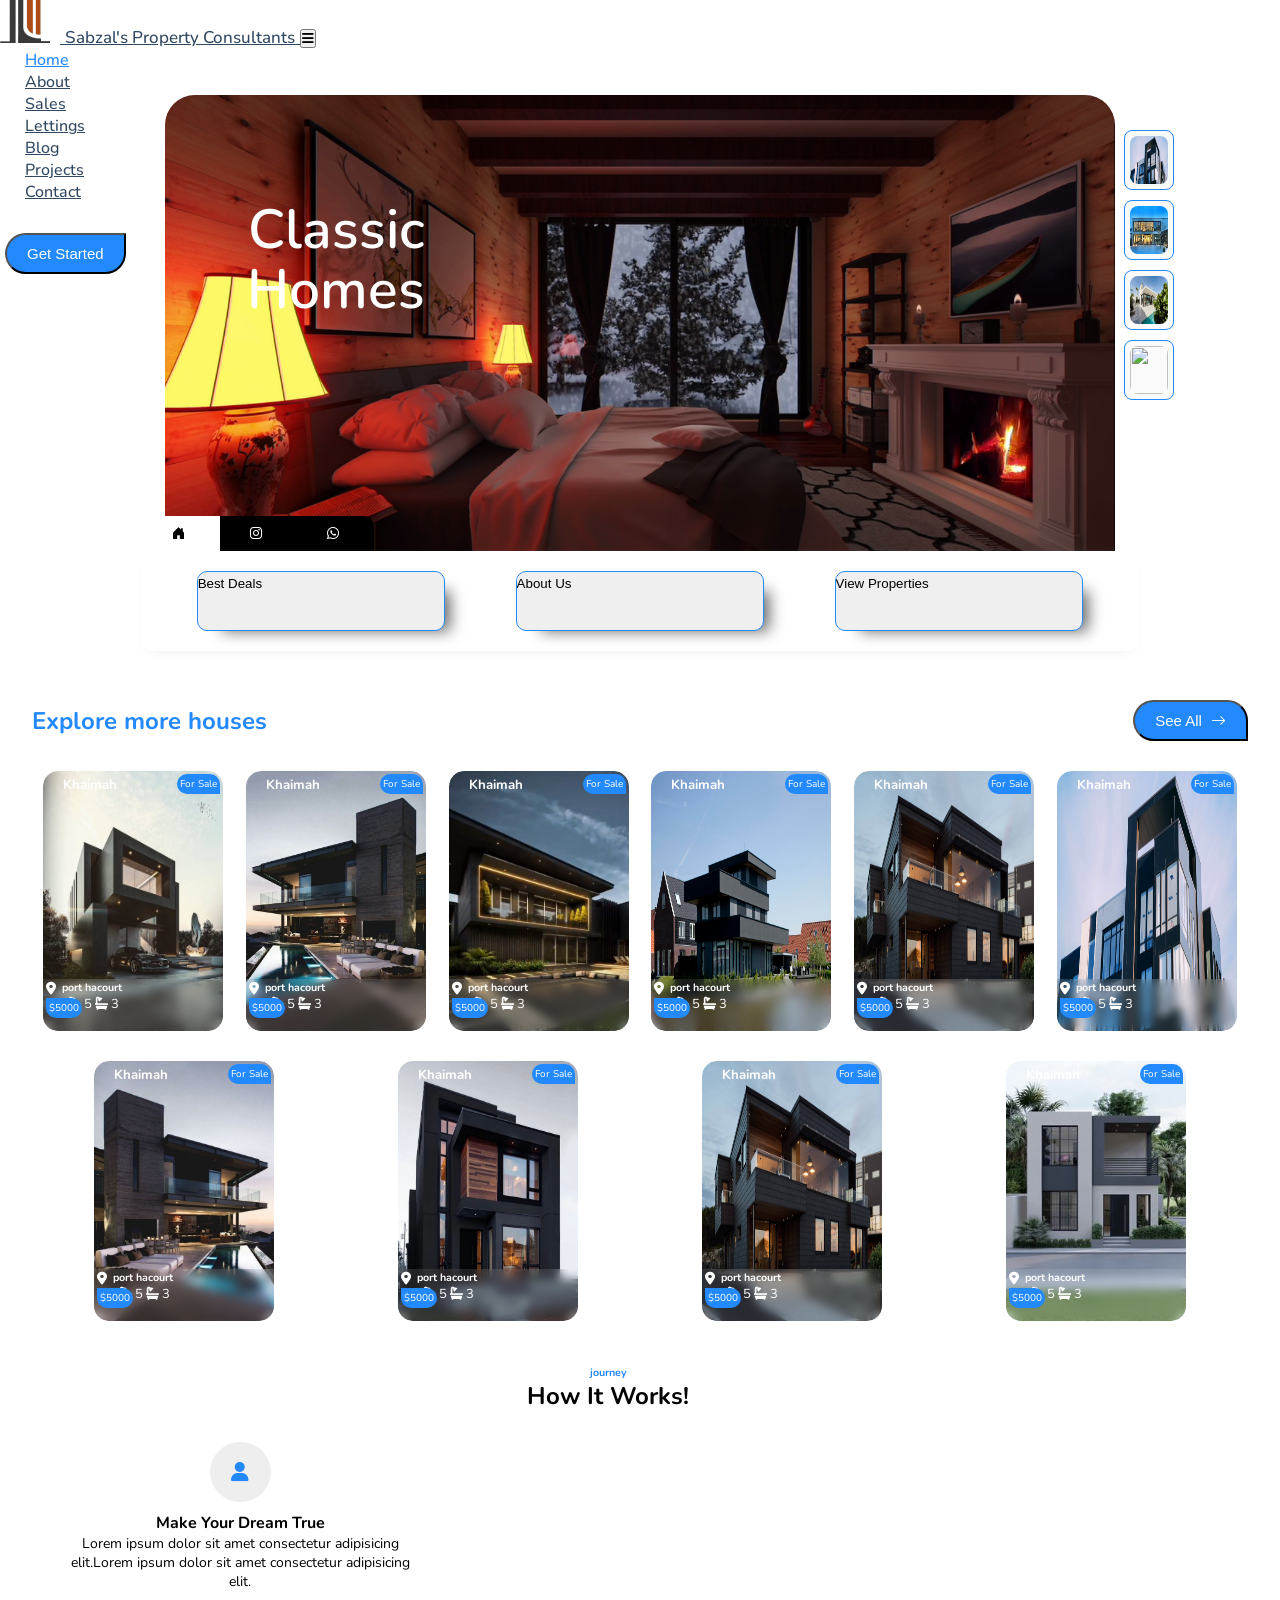
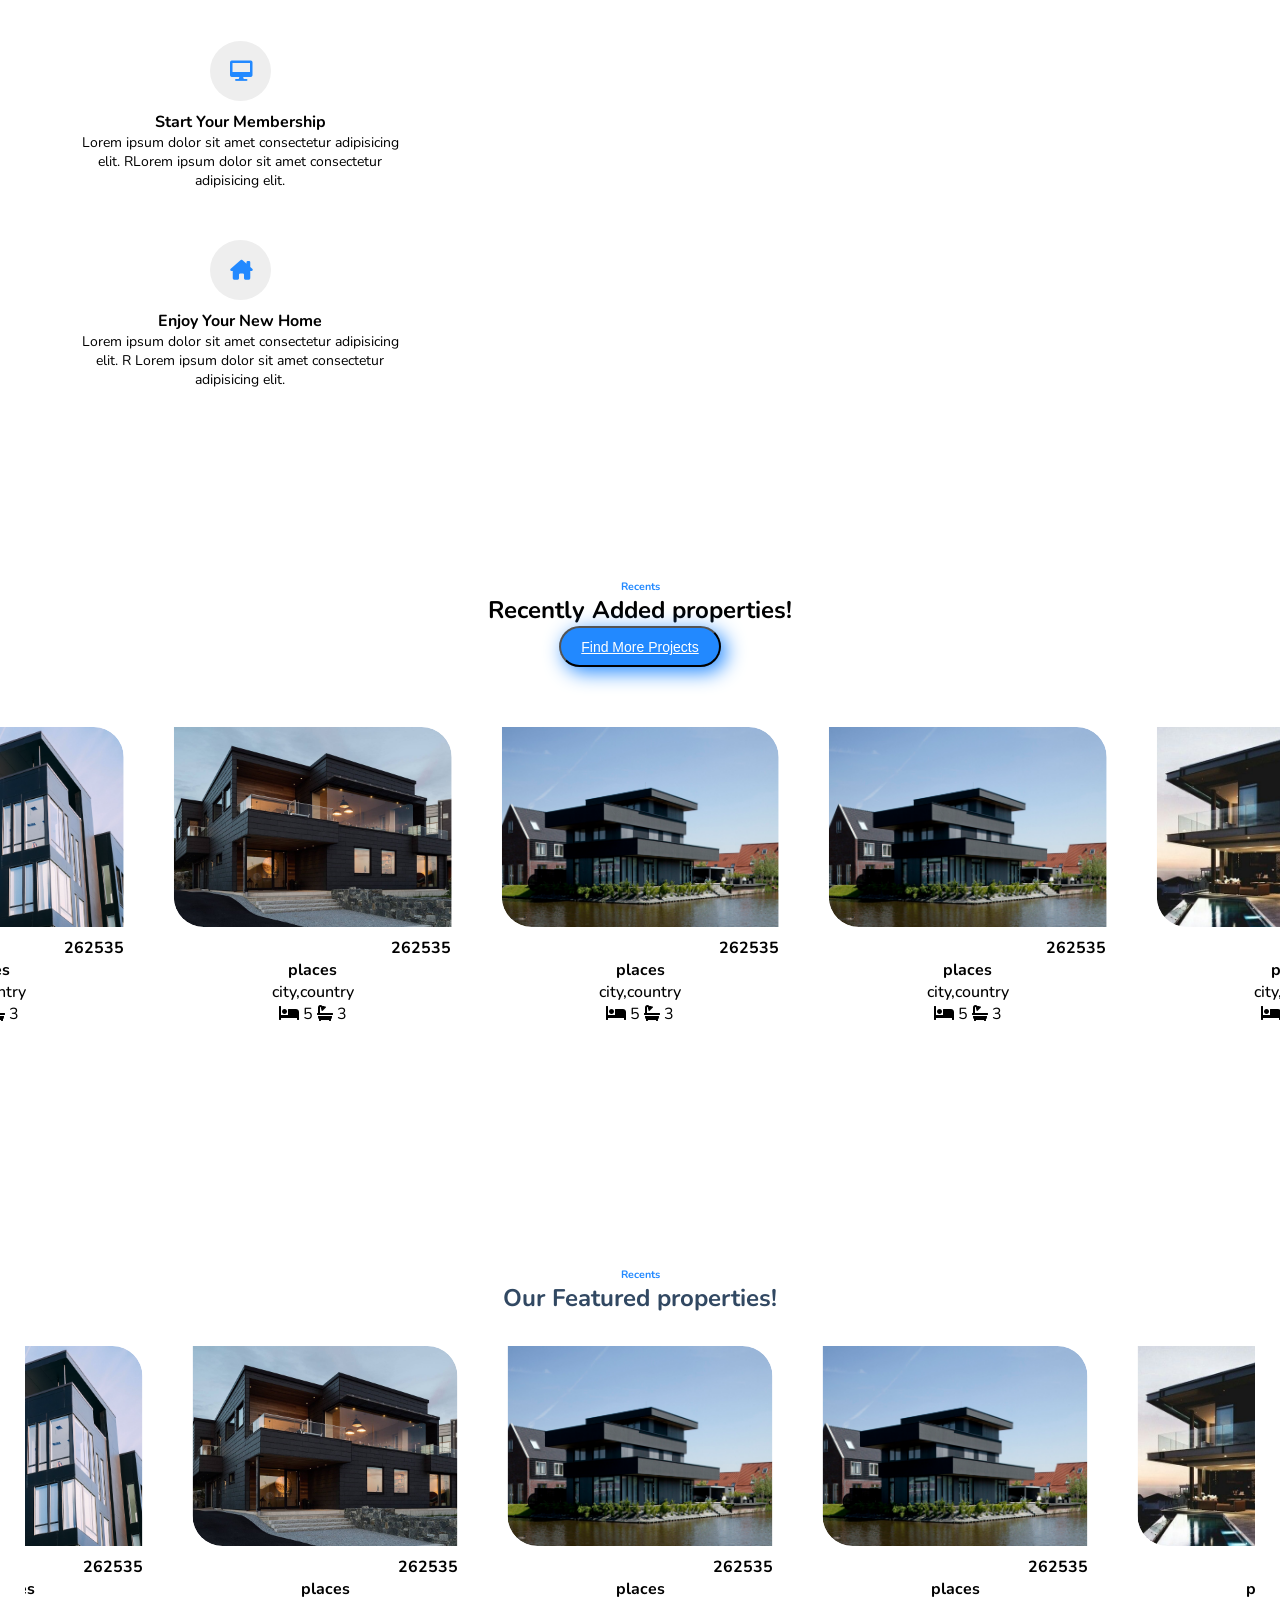
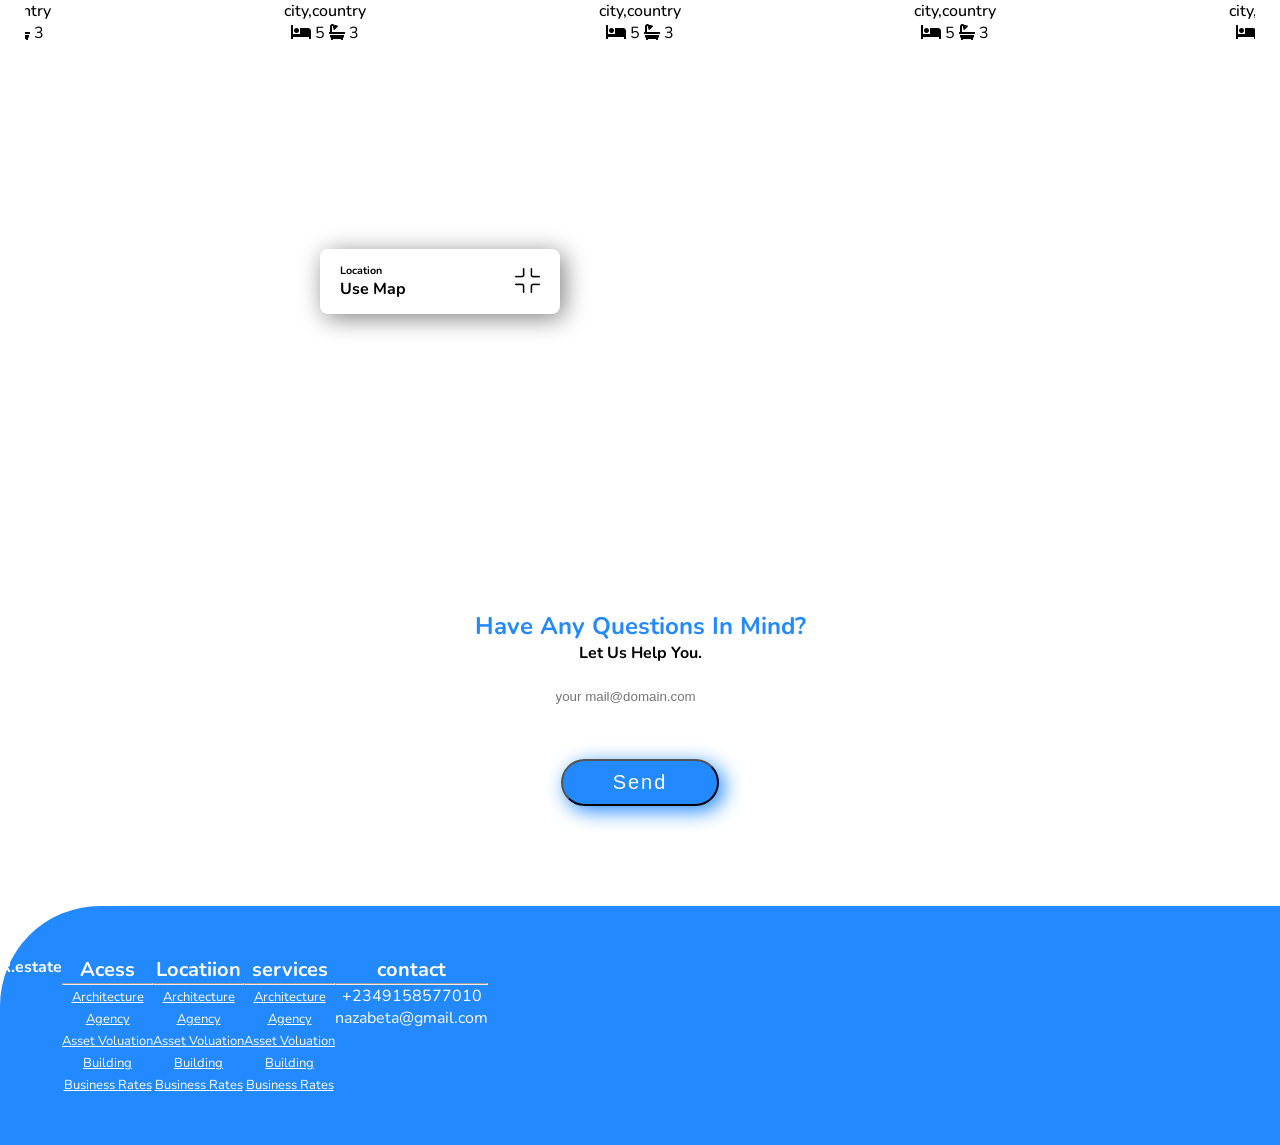
==== index.html @ f3a70688 "Add files via upload" ====
<!DOCTYPE html>
<html lang="en">

<head>
  <meta charset="UTF-8">
  <meta http-equiv="X-UA-Compatible" content="IE=edge">
  <meta name="viewport" content="width=device-width, initial-scale=1.0">
  <link href="https://cdnjs.cloudflare.com/ajax/libs/font-awesome/6.0.0/css/all.min.css" rel="stylesheet" />
  <link rel="stylesheet" href="https://cdn.jsdelivr.net/npm/bootstrap-icons@1.10.5/font/bootstrap-icons.css">
  <!-- Google Fonts -->
  <link href="https://fonts.googleapis.com/css?family=Roboto:300,400,500,700&display=swap" rel="stylesheet" />
  <!-- MDB -->
  <link href="https://cdnjs.cloudflare.com/ajax/libs/mdb-ui-kit/6.3.0/mdb.min.css" rel="stylesheet" />
  <!---swiper-->
  <link
  rel="stylesheet"
  href="https://cdn.jsdelivr.net/npm/swiper@9/swiper-bundle.min.css"
  />
  <link rel="stylesheet" href="./style-2.css">
<!-- costum css -->
<link rel="stylesheet" href="./style.css">
<link rel="stylesheet" href="./media.css">
<!-- aos -->
<link href="https://unpkg.com/aos@2.3.1/dist/aos.css" rel="stylesheet">
<!-- MDB -->
<link rel="shortcut icon" type="image/x-icon" href="./img/mainmusst.png">
<script
type="text/javascript"
src="https://cdnjs.cloudflare.com/ajax/libs/mdb-ui-kit/6.3.0/mdb.min.js"
></script>
  <title>R.O AND CO. PROPERTIES LTD.</title>
</head>

<body>
  <span class="bg-blurr"></span>
  <div class=" contact-form">
    <div class="form-cont">
      <div class="form-btn">
          <span onclick="loginn()">
              LOG IN
          </span>
          <span  onclick="registerr()">
              REGISTER
          </span>
          <hr id="indicatorr">
      </div>
      <form action="" id="logg">
          <input type="text" placeholder="username">
          <input type="password" placeholder="password">
          <button type="submit" class="btn">Log in</button>
          <br>
          <a href=""> Forgot password</a>
      </form>
      <form action="" id="regg">
          <input type="text" placeholder="username">
          <input type="email" placeholder="email">
          <input type="password" placeholder="password">
          <button type="submit" class="btn">register</button>
         
      </form>
    </div>
  </div>


  <header class="header" >
    <div class="">

      <!--boootstrap nav-->

      <nav class="navbar navbar-expand-lg navbar-light bg-light">
        <div class="container-fluid">
          <a class="navbar-brand" href="#"><span class="color-primary"><img src="./img/Polish_20230520_120045871.png" alt="" class="polish"></span> <span class="c-name">Sabzal's Property Consultants</span>  </a>
          <button class="navbar-toggler" type="button" data-mdb-toggle="collapse" data-mdb-target="#navbarNav"
            aria-controls="navbarNav" aria-expanded="false" aria-label="Toggle navigation">
            <i class="fas fa-bars"></i>
          </button>
          <div class="collapse navbar-collapse" id="navbarNav">
            <ul class="navbar-nav ml-auto">
              <li class="nav-item">
                <a class="nav-link active" aria-current="page" href="./index.html">Home</a>
              </li>
               <li class="nav-item">
                <a class="nav-link" href="./About.html">About</a>
              </li>
              <li class="nav-item">
                <a class="nav-link" href="./sales.html">Sales</a>
              </li>
              <li class="nav-item">
                <a class="nav-link" href="./Lettings.html">Lettings</a>
              </li>
              <li class="nav-item">
                <a class="nav-link" href="./Blog.html">Blog</a>
              </li>
              <li class="nav-item">
                <a class="nav-link" href="./Projects .html">Projects</a>
              </li>
              <li class="nav-item">
                <a class="nav-link" href="./Contact.html">Contact</a>
              </li>

             
              <li class="nav-item">
                <button class="btn btn-theme lower" onclick="openn()">Get started</button>
              </li>
              <li class="nav-item">
                <button class="btn btn-themee" onclick="opennn()">Get started</button>
              </li>
            </ul>
          </div>
        </div>
      </nav>
      <!--boootstrap nav-->
    </div>
  </header>

  <section class="headsa">
    <div class="heads">

    
    <img src="./img/Screenshot (62).png" alt="" class="moving">
    <img src="./img/stephan-bechert-yFV39g6AZ5o-unsplash.jpg" alt="" class="moving">
    <img src="./img/ralph-ravi-kayden-2d4lAQAlbDA-unsplash.jpg" alt="" class="moving">
    <img src="./img/digital-marketing-agency-ntwrk-g39p1kDjvSY-unsplash.jpg" alt="" class="moving">   
    <div class="content">
        <div class="cont_bx">
            <h1>Classic <br> Homes</h1>
            <div class="images_bx">
                <div class="card">
                    <img src="./img/bg.png" alt="">
                </div>
                <div class="card">
                    <img src="./img/stephan-bechert-yFV39g6AZ5o-unsplash.jpg" alt="">
                </div>
                <div class="card">
                    <img src="./img/ralph-ravi-kayden-2d4lAQAlbDA-unsplash.jpg" alt="">
                    
                </div>
                <div class="card">
                    <img src="./img/digital-marketing-agency-ntwrk-g39p1kDjvSY-unsplash.jpg" alt="">
                    
                </div>
            </div>
        </div>
        <br>
        <br>
        <br>
        <div class="choose_bx" data-aos="fade-right"  data-aos-offset="100">
            <div class="stay_bx">
                <button><i class="bi bi-house-door-fill"></i></button>
                <button onclick="previousImage()"><i class="fa-brands fa-instagram fa-beat"></i></button>
                <button onclick="nextImage()"><i class="fa-brands fa-whatsapp fa-beat"></i></button>
               
            </div>
            <div   class="select"  >
                <div class="card">
                    <a href="./property-details.html"> <button>Best Deals</button></a>
                    
                </div>
                <div class="card">
                   <a href="./About.html"> <button>About Us</button></a>
                    
                   
                </div>
                <div class="card">
                   
                    
                      
                          <a href="./Projects .html"> <button>View Properties</button></a>
                       
                 
                </div>
            </div>
        </div>
    </div>
  </div>
</section>








<div class="home" id="home">
  <div class="title_button">
      <h2>Explore more houses</h2>
      <button class="btn btn-theme">See All <i class="bi bi-arrow-right "></i></button>
  </div>
  
<div class="home_bx">
    
  <a href="./property-details.html"><div class="piece">
    
        <img  class="bng"  src="img/Random Inspiration 335.jpg" alt="">
          <div class="context">
            <span class="bi">For Sale</span>
              <h5>Khaimah</h5>
              <div class="cont">
                  <div>
                  <span class="location_rx"><i class="fas fa-location-dot"></i> <h6>port hacourt</hh6></span>
                  </div>
                  <div>

                  
                  <p>$5000</p>
                </div>
                <div class="item d-flex align-self-center room">
                  <i class="fas fa-bath mx-3 align-self-center"></i>
                  <span>5</span>
                  <i class="fas fa-bath mx-3 align-self-center"></i>
                  <span>3</span>

                  
                </div>
              </div>
          </div>
      </div>  </a>
  <a href="./property-details.html"><div class="piece">
    
        <img  class="bng"  src="img/Incredible Luxury House.jpg" alt="">
          <div class="context">
            <span class="bi">For Sale</span>
              <h5>Khaimah</h5>
              <div class="cont">
                  <div>
                  <span class="location_rx"><i class="fas fa-location-dot"></i> <h6>port hacourt</hh6></span>
                  </div>
                  <div>

                  
                  <p>$5000</p>
                </div>
                <div class="item d-flex align-self-center room">
                  <i class="fas fa-bath mx-3 align-self-center"></i>
                  <span>5</span>
                  <i class="fas fa-bath mx-3 align-self-center"></i>
                  <span>3</span>
                </div>
              </div>
          </div>
      </div>  </a>
  <a href="./property-details.html"><div class="piece">
    
        <img  class="bng"  src="img/home1.png" alt="">
          <div class="context">
            <span class="bi">For Sale</span>
              <h5>Khaimah</h5>
              <div class="cont">
                  <div>
                  <span class="location_rx"><i class="fas fa-location-dot"></i> <h6>port hacourt</hh6></span>
                  </div>
                  <div>

                  
                  <p>$5000</p>
                </div>
                <div class="item d-flex align-self-center room">
                  <i class="fas fa-bath mx-3 align-self-center"></i>
                  <span>5</span>
                  <i class="fas fa-bath mx-3 align-self-center"></i>
                  <span>3</span>
                </div>
              </div>
          </div>
      </div>  </a>
  <a href="./property-details.html"><div class="piece">
    
        <img  class="bng"  src="img/bg3.jpeg" alt="">
          <div class="context">
            <span class="bi">For Sale</span>
              <h5>Khaimah</h5>
              <div class="cont">
                  <div>
                  <span class="location_rx"><i class="fas fa-location-dot"></i> <h6>port hacourt</hh6></span>
                  </div>
                  <div>

                  
                  <p>$5000</p>
                </div>
                <div class="item d-flex align-self-center room">
                  <i class="fas fa-bath mx-3 align-self-center"></i>
                  <span>5</span>
                  <i class="fas fa-bath mx-3 align-self-center"></i>
                  <span>3</span>
                </div>
              </div>
          </div>
      </div>  </a>
  <a href="./property-details.html"><div class="piece">
    
        <img  class="bng"  src="img/bg2.jpg" alt="">
          <div class="context">
            <span class="bi">For Sale</span>
              <h5>Khaimah</h5>
              <div class="cont">
                  <div>
                  <span class="location_rx"><i class="fas fa-location-dot"></i> <h6>port hacourt</hh6></span>
                  </div>
                  <div>

                  
                  <p>$5000</p>
                </div>
                <div class="item d-flex align-self-center room">
                  <i class="fas fa-bath mx-3 align-self-center"></i>
                  <span>5</span>
                  <i class="fas fa-bath mx-3 align-self-center"></i>
                  <span>3</span>
                </div>
              </div>
          </div>
      </div>  </a>
  <a href="./property-details.html"><div class="piece">
    
        <img  class="bng"  src="img/bg.png" alt="">
          <div class="context">
            <span class="bi">For Sale</span>
              <h5>Khaimah</h5>
              <div class="cont">
                  <div>
                  <span class="location_rx"><i class="fas fa-location-dot"></i> <h6>port hacourt</hh6></span>
                  </div>
                  <div>

                  
                  <p>$5000</p>
                </div>
                <div class="item d-flex align-self-center room">
                  <i class="fas fa-bath mx-3 align-self-center"></i>
                  <span>5</span>
                  <i class="fas fa-bath mx-3 align-self-center"></i>
                  <span>3</span>
                </div>
              </div>
          </div>
      </div>  </a>
  <a href="./property-details.html"><div class="piece">
    
        <img  class="bng"  src="img/An outdoor pool.jpg" alt="">
          <div class="context">
            <span class="bi">For Sale</span>
              <h5>Khaimah</h5>
              <div class="cont">
                  <div>
                  <span class="location_rx"><i class="fas fa-location-dot"></i> <h6>port hacourt</hh6></span>
                  </div>
                  <div>

                  
                  <p>$5000</p>
                </div>
                <div class="item d-flex align-self-center room">
                  <i class="fas fa-bath mx-3 align-self-center"></i>
                  <span>5</span>
                  <i class="fas fa-bath mx-3 align-self-center"></i>
                  <span>3</span>
                </div>
              </div>
          </div>
      </div>  </a>
  <a href="./property-details.html"><div class="piece">
    
        <img  class="bng"  src="img/A maison de passe interior design.jpg" alt="">
          <div class="context">
            <span class="bi">For Sale</span>
              <h5>Khaimah</h5>
              <div class="cont">
                  <div>
                  <span class="location_rx"><i class="fas fa-location-dot"></i> <h6>port hacourt</hh6></span>
                  </div>
                  <div>

                  
                  <p>$5000</p>
                </div>
                <div class="item d-flex align-self-center room">
                  <i class="fas fa-bath mx-3 align-self-center"></i>
                  <span>5</span>
                  <i class="fas fa-bath mx-3 align-self-center"></i>
                  <span>3</span>
                </div>
              </div>
          </div>
      </div>  </a>
  <a href="./property-details.html"><div class="piece">
    
        <img  class="bng"  src="img/317e7c5f5d69514a14d0168bdf266a7f.jpg" alt="">
          <div class="context">
            <span class="bi">For Sale</span>
              <h5>Khaimah</h5>
              <div class="cont">
                  <div>
                  <span class="location_rx"><i class="fas fa-location-dot"></i> <h6>port hacourt</hh6></span>
                  </div>
                  <div>

                  
                  <p>$5000</p>
                </div>
                <div class="item d-flex align-self-center room">
                  <i class="fas fa-bath mx-3 align-self-center"></i>
                  <span>5</span>
                  <i class="fas fa-bath mx-3 align-self-center"></i>
                  <span>3</span>
                </div>
              </div>
          </div>
      </div>  </a>
  <a href="./property-details.html"><div class="piece">
    
        <img  class="bng"  src="./img/(6x7 Meters) Small House Design Idea with 3 Bedrooms.jpg" alt="">
          <div class="context">
            <span class="bi">For Sale</span>
              <h5>Khaimah</h5>
              <div class="cont">
                  <div>
                  <span class="location_rx"><i class="fas fa-location-dot"></i> <h6>port hacourt</hh6></span>
                  </div>
                  <div>

                  
                  <p>$5000</p>
                </div>
                <div class="item d-flex align-self-center room">
                  <i class="fas fa-bath mx-3 align-self-center"></i>
                  <span>5</span>
                  <i class="fas fa-bath mx-3 align-self-center"></i>
                  <span>3</span>
                </div>
              </div>
          </div>
      </div>  </a>
  
      
  </div>
</div>


<br>
<br>




  <span class="bg-blur">  </span> 
  <div class=" contact-form">
    <div class="formcont">
      <div class="formbtn">
          <span onclick="login()">
              LOG IN
          </span>
          <span  onclick="register()">
              REGISTER
          </span>
          <hr id="indicator">
      </div>
      <form action="" id="log">
          <input type="text" placeholder="username">
          <input type="password" placeholder="password">
          <button type="submit" class="btn">Log in</button>
          <br>
          <a href=""> Forgot password</a>
      </form>
      <form action="" id="reg">
          <input type="text" placeholder="username">
          <input type="email" placeholder="email">
          <input type="password" placeholder="password">
          <button type="submit" class="btn">register</button>
        
      </form>
    </div>
  </div>






  <!--smaller screen-->






  <section class="services ">
    <div class="container">
      <h6 class="h6 color-primary m-0 centerr">journey</h6>
      <h1 class="h1 h1-responsive mb-4 centerr">How It Works!</h1>
     
      <div class="d-flex ">

        <div class=" shadow service-show" data-aos="fade-up"  data-aos-duration="300">
          <i class="fa-solid fa-user"></i>
          <h4 class="h5">Make Your Dream True</h4>
          <p>Lorem ipsum dolor sit amet consectetur adipisicing elit.Lorem ipsum dolor sit amet consectetur adipisicing elit. </p>
        </div>
        <div class=" shadow service-show" data-aos="fade-up"  data-aos-duration="300">
          <i class="fa-solid fa-desktop"></i>
          <h4 class="h5">Start Your Membership</h4>
          <p>Lorem ipsum dolor sit amet consectetur adipisicing elit. RLorem ipsum dolor sit amet consectetur adipisicing elit.</p>
        </div>
        <div class=" shadow service-show" data-aos="fade-up"  data-aos-duration="300">
          <i class="fa-solid fa-house-chimney"></i>
          <h4 class="h5">Enjoy Your New Home</h4>
          <p>Lorem ipsum dolor sit amet consectetur adipisicing elit. R Lorem ipsum dolor sit amet consectetur adipisicing elit.</p>
        </div>


      </div>
    </div>
  </section>



  <section class="property-section ">
    <div class="container ">
      <h6 class="h6 color-primary m-0">Recents</h6>
      <h1 class="h1 h1-responsive mb-4">Recently Added properties!</h1>
      <div class="text-right">
        <button class="btn btn-theme buy"><a href="">Find More Projects </a></button>
      </div>

      <div class="property-slider">

        <!-- Slider main container -->
        <div class="swiper">
          <!-- Additional required wrapper -->
          <div class="swiper-wrapper">
            <!-- Slides -->
            <div class="swiper-slide" data-aos="fade-right"  data-aos-duration="300">
              <div class="property-list shadow">
                <div class="image">
                  <img src="./img/bg3.jpeg" alt="">
                </div>
                <div class="text-right">
                  <h4 class="h5">262535</h4>
                </div>
                <div class="d-flex justify-content-between mb-4">
                  <div class="item">
                    <h4 class="m-0">places</h4>
                    <p class="m-0">city,country</p>
                  </div>
                  <div class="item d-flex align-self-center">
                    <i class="fas fa-bed mx-3 align-self-center"></i>
                    <span>5</span>
                    <i class="fas fa-bath mx-3 align-self-center"></i>
                    <span>3</span>
                  </div>
                </div>
              </div>
            </div>
            <div class="swiper-slide" data-aos="fade-right"  data-aos-duration="600">
              <div class="property-list shadow">
                <div class="image">
                  <img src="./img/bg3.jpeg" alt="">
                </div>
                <div class="text-right">
                  <h4 class="h5">262535</h4>
                </div>
                <div class="d-flex justify-content-between mb-4">
                  <div class="item">
                    <h4 class="m-0">places</h4>
                    <p class="m-0">city,country</p>
                  </div>
                  <div class="item d-flex align-self-center">
                    <i class="fas fa-bed mx-3 align-self-center"></i>
                    <span>5</span>
                    <i class="fas fa-bath mx-3 align-self-center"></i>
                    <span>3</span>
                  </div>
                </div>
              </div>
            </div>
            <div class="swiper-slide">
              <div class="property-list shadow">
                <div class="image">
                  <img src="./img/Incredible Luxury House.jpg" alt="">
                </div>
                <div class="text-right">
                  <h4 class="h5">262535</h4>
                </div>
                <div class="d-flex justify-content-between mb-4">
                  <div class="item">
                    <h4 class="m-0">places</h4>
                    <p class="m-0">city,country</p>
                  </div>
                  <div class="item d-flex align-self-center">
                    <i class="fas fa-bed mx-3 align-self-center"></i>
                    <span>5</span>
                    <i class="fas fa-bath mx-3 align-self-center"></i>
                    <span>3</span>
                  </div>
                </div>
              </div>
            </div>
            <div class="swiper-slide">
              <div class="property-list shadow">
                <div class="image">
                  <img src="./img/317e7c5f5d69514a14d0168bdf266a7f.jpg" alt="">
                </div>
                <div class="text-right">
                  <h4 class="h5">262535</h4>
                </div>
                <div class="d-flex justify-content-between mb-4">
                  <div class="item">
                    <h4 class="m-0">places</h4>
                    <p class="m-0">city,country</p>
                  </div>
                  <div class="item d-flex align-self-center">
                    <i class="fas fa-bed mx-3 align-self-center"></i>
                    <span>5</span>
                    <i class="fas fa-bath mx-3 align-self-center"></i>
                    <span>3</span>
                  </div>
                </div>
              </div>
            </div>
            <div class="swiper-slide">
              <div class="property-list shadow">
                <div class="image">
                  <img src="./img/Random Inspiration 335.jpg" alt="">
                </div>
                <div class="text-right">
                  <h4 class="h5">262535</h4>
                </div>
                <div class="d-flex justify-content-between mb-4">
                  <div class="item">
                    <h4 class="m-0">places</h4>
                    <p class="m-0">city,country</p>
                  </div>
                  <div class="item d-flex align-self-center">
                    <i class="fas fa-bed mx-3 align-self-center"></i>
                    <span>5</span>
                    <i class="fas fa-bath mx-3 align-self-center"></i>
                    <span>3</span>
                  </div>
                </div>
              </div>
            </div>
            <div class="swiper-slide">
              <div class="property-list shadow">
                <div class="image">
                  <img src="./img/An outdoor pool.jpg" alt="">
                </div>
                <div class="text-right">
                  <h4 class="h5">262535</h4>
                </div>
                <div class="d-flex justify-content-between mb-4">
                  <div class="item">
                    <h4 class="m-0">places</h4>
                    <p class="m-0">city,country</p>
                  </div>
                  <div class="item d-flex align-self-center">
                    <i class="fas fa-bed mx-3 align-self-center"></i>
                    <span>5</span>
                    <i class="fas fa-bath mx-3 align-self-center"></i>
                    <span>3</span>
                  </div>
                </div>
              </div>
            </div>
            <div class="swiper-slide" data-aos="fade-right"  data-aos-duration="600">
              <div class="property-list shadow">
                <div class="image">
                  <img src="./img/bg.png" alt="">
                </div>
                <div class="text-right">
                  <h4 class="h5">262535</h4>
                </div>
                <div class="d-flex justify-content-between mb-4">
                  <div class="item">
                    <h4 class="m-0">places</h4>
                    <p class="m-0">city,country</p>
                  </div>
                  <div class="item d-flex align-self-center">
                    <i class="fas fa-bed mx-3 align-self-center"></i>
                    <span>5</span>
                    <i class="fas fa-bath mx-3 align-self-center"></i>
                    <span>3</span>
                  </div>
                </div>
              </div>
            </div>
            <div class="swiper-slide" data-aos="fade-right"  data-aos-duration="300">
              <div class="property-list shadow">
                <div class="image">
                  <img src="./img/bg2.jpg" alt="">
                </div>
                <div class="text-right">
                  <h4 class="h5">262535</h4>
                </div>
                <div class="d-flex justify-content-between mb-4">
                  <div class="item">
                    <h4 class="m-0">places</h4>
                    <p class="m-0">city,country</p>
                  </div>
                  <div class="item d-flex align-self-center">
                    <i class="fas fa-bed mx-3 align-self-center"></i>
                    <span>5</span>
                    <i class="fas fa-bath mx-3 align-self-center"></i>
                    <span>3</span>
                  </div>
                </div>
              </div>
            </div>


          </div>

        </div>
      </div>
    </div>
  </section>


 


  <section class="feature-section">
    <div class="container">
      <h6 class="h6 color-primary m-0">Recents</h6>
      <h1 class="h1 h1-responsive mb-4">Our Featured properties!</h1>
     
      <br>
      <div class="property-slider">

        <!-- Slider main container -->
        <div class="swiper">
          <!-- Additional required wrapper -->
          <div class="swiper-wrapper">
            <!-- Slides -->
            <div class="swiper-slide">
              <div class="property-list shadow">
                <div class="image">
                  <img src="./img/bg3.jpeg" alt="">
                </div>
                <div class="text-right">
                  <h4 class="h5">262535</h4>
                </div>
                <div class="d-flex justify-content-between mb-4">
                  <div class="item">
                    <h4 class="m-0">places</h4>
                    <p class="m-0">city,country</p>
                  </div>
                  <div class="item d-flex align-self-center">
                    <i class="fas fa-bed mx-3 align-self-center"></i>
                    <span>5</span>
                    <i class="fas fa-bath mx-3 align-self-center"></i>
                    <span>3</span>
                  </div>
                </div>
              </div>
            </div>
            <div class="swiper-slide">
              <div class="property-list shadow">
                <div class="image">
                  <img src="./img/bg3.jpeg" alt="">
                </div>
                <div class="text-right">
                  <h4 class="h5">262535</h4>
                </div>
                <div class="d-flex justify-content-between mb-4">
                  <div class="item">
                    <h4 class="m-0">places</h4>
                    <p class="m-0">city,country</p>
                  </div>
                  <div class="item d-flex align-self-center">
                    <i class="fas fa-bed mx-3 align-self-center"></i>
                    <span>5</span>
                    <i class="fas fa-bath mx-3 align-self-center"></i>
                    <span>3</span>
                  </div>
                </div>
              </div>
            </div>
            <div class="swiper-slide">
              <div class="property-list shadow">
                <div class="image">
                  <img src="./img/Incredible Luxury House.jpg" alt="">
                </div>
                <div class="text-right">
                  <h4 class="h5">262535</h4>
                </div>
                <div class="d-flex justify-content-between mb-4">
                  <div class="item">
                    <h4 class="m-0">places</h4>
                    <p class="m-0">city,country</p>
                  </div>
                  <div class="item d-flex align-self-center">
                    <i class="fas fa-bed mx-3 align-self-center"></i>
                    <span>5</span>
                    <i class="fas fa-bath mx-3 align-self-center"></i>
                    <span>3</span>
                  </div>
                </div>
              </div>
            </div>
            <div class="swiper-slide">
              <div class="property-list shadow">
                <div class="image">
                  <img src="./img/317e7c5f5d69514a14d0168bdf266a7f.jpg" alt="">
                </div>
                <div class="text-right">
                  <h4 class="h5">262535</h4>
                </div>
                <div class="d-flex justify-content-between mb-4">
                  <div class="item">
                    <h4 class="m-0">places</h4>
                    <p class="m-0">city,country</p>
                  </div>
                  <div class="item d-flex align-self-center">
                    <i class="fas fa-bed mx-3 align-self-center"></i>
                    <span>5</span>
                    <i class="fas fa-bath mx-3 align-self-center"></i>
                    <span>3</span>
                  </div>
                </div>
              </div>
            </div>
            <div class="swiper-slide">
              <div class="property-list shadow">
                <div class="image">
                  <img src="./img/Random Inspiration 335.jpg" alt="">
                </div>
                <div class="text-right">
                  <h4 class="h5">262535</h4>
                </div>
                <div class="d-flex justify-content-between mb-4">
                  <div class="item">
                    <h4 class="m-0">places</h4>
                    <p class="m-0">city,country</p>
                  </div>
                  <div class="item d-flex align-self-center">
                    <i class="fas fa-bed mx-3 align-self-center"></i>
                    <span>5</span>
                    <i class="fas fa-bath mx-3 align-self-center"></i>
                    <span>3</span>
                  </div>
                </div>
              </div>
            </div>
            <div class="swiper-slide">
              <div class="property-list shadow">
                <div class="image">
                  <img src="./img/An outdoor pool.jpg" alt="">
                </div>
                <div class="text-right">
                  <h4 class="h5">262535</h4>
                </div>
                <div class="d-flex justify-content-between mb-4">
                  <div class="item">
                    <h4 class="m-0">places</h4>
                    <p class="m-0">city,country</p>
                  </div>
                  <div class="item d-flex align-self-center">
                    <i class="fas fa-bed mx-3 align-self-center"></i>
                    <span>5</span>
                    <i class="fas fa-bath mx-3 align-self-center"></i>
                    <span>3</span>
                  </div>
                </div>
              </div>
            </div>
            <div class="swiper-slide">
              <div class="property-list shadow">
                <div class="image">
                  <img src="./img/bg.png" alt="">
                </div>
                <div class="text-right">
                  <h4 class="h5">262535</h4>
                </div>
                <div class="d-flex justify-content-between mb-4">
                  <div class="item">
                    <h4 class="m-0">places</h4>
                    <p class="m-0">city,country</p>
                  </div>
                  <div class="item d-flex align-self-center">
                    <i class="fas fa-bed mx-3 align-self-center"></i>
                    <span>5</span>
                    <i class="fas fa-bath mx-3 align-self-center"></i>
                    <span>3</span>
                  </div>
                </div>
              </div>
            </div>
            <div class="swiper-slide">
              <div class="property-list shadow">
                <div class="image">
                  <img src="./img/bg2.jpg" alt="">
                </div>
                <div class="text-right">
                  <h4 class="h5">262535</h4>
                </div>
                <div class="d-flex justify-content-between mb-4">
                  <div class="item">
                    <h4 class="m-0">places</h4>
                    <p class="m-0">city,country</p>
                  </div>
                  <div class="item d-flex align-self-center">
                    <i class="fas fa-bed mx-3 align-self-center"></i>
                    <span>5</span>
                    <i class="fas fa-bath mx-3 align-self-center"></i>
                    <span>3</span>
                  </div>
                </div>
              </div>
            </div>

            
          </div>

        </div>
      </div>
    </div>
  </section>




 <br>
 <br>
 <br>
 <br>
 <br>
 <br>
 <br>
 <br>

  <div class="ggmp">
    <div class="address_bx">
        <div class="location_bx">
            <h6>Location</h6>
            <h4>Use Map</h4>
        </div>
        <i class="bi bi-fullscreen-exit"></i>
    </div>
    <iframe src="https://www.google.com/maps/embed?pb=!1m14!1m12!1m3!1d8069790.435797271!2d8.677456999999999!3d9.0338725!2m3!1f0!2f0!3f0!3m2!1i1024!2i768!4f13.1!5e0!3m2!1sen!2sng!4v1683925432637!5m2!1sen!2sng" width="600" height="450" style="border:0;" allowfullscreen="" loading="lazy" referrerpolicy="no-referrer-when-downgrade" allow="geolocation" width="100%" height="400px" frameborder="0" scrolling="no" allowfullscreen></iframe>
</div>





  <section class="mail-section">

    <div class="container">
      <h1 class="h1 h1-responsive mb-4">Have Any Questions In Mind?</h1>
      <h4>Let Us Help You.</h4>
    </div>
    <div class="  form shadow">
      <div class="">
        <div class=" my-auto">
          <input type="text" class=" form-control "  placeholder="your mail@domain.com">
        </div>
      </div>
    </div>
    <div class=" text-right">
      <button class="btn btn-theme btn-feature buy">Send</button>
    </div>
  </section>



<section class="footer">
  <div class="container">
    <div class="row">
      
      <div class="col-md-2 my-md-auto my-4">
        <h4 class="h3"> R.estate</h4>
      </div>
      
      <div class="col-md-2 my-md-auto my-4">
        <h6> Acess </h6>
        <center><hr></center>
        <ul>
         
          <li><a href="">Architecture</a></li>
          <li><a href="">Agency</a></li>
          <li><a href="">Asset Voluation</a></li>
          <li><a href="">Building</a></li>
          <li><a href="">Business Rates</a></li>
        </ul>
      </div>
      <div class="col-md-2 my-md-auto my-4">
        
        <h6>Locatiion</h6>
        <center><hr></center>
        <ul>
          <li><a href="">Architecture</a></li>
          <li><a href="">Agency</a></li>
          <li><a href="">Asset Voluation</a></li>
          <li><a href="">Building</a></li>
          <li><a href="">Business Rates</a></li>
        </ul>
      </div>
      <div class="col-md-2 my-md-auto my-4">
        
        <h6>services</h6>
        <center><hr></center>
        <ul>
          <li><a href="">Architecture</a></li>
          <li><a href="">Agency</a></li>
          <li><a href="">Asset Voluation</a></li>
          <li><a href="">Building</a></li>
          <li><a href="">Business Rates</a></li>
        </ul>
      </div>
      <div class="col-md-2"> 
        
        <h6>contact</h6>
       <center><hr></center>
        <ul>
          <li>+2349158577010</li>
          <li>nazabeta@gmail.com</li>
         
        </ul>
      </div>
    </div>
    
  </div>
</section>


<script type="text/javascript" src="./jquery-3.6.4.slim.js"> </script>
<script src="./jquery.js"></script>

<script src="./script.js"></script>
<script src="https://unpkg.com/aos@2.3.1/dist/aos.js"></script>
<script>
  AOS.init();
</script>
<script src="https://cdn.jsdelivr.net/npm/swiper@9/swiper-bundle.min.js"></script>
  <script>
    var swiper = new Swiper('.swiper', {
      // Optional parameters


      loop: true,
      slidesPerView: 1.5,
      spaceBetween: 30,
      centeredSlides: true,
      breakpoints: {
        640: {
          slidesPerView: 1,
          spaceBetween: 10,
        },
        768: {
          slidesPerView: 2,
          spaceBetween: 20,
        },
        1024: {
          slidesPerView: 4,
          spaceBetween: 30,
        },
      }
    })



    var firstIndex=0;

function automaticSlide(){

setTimeout(automaticSlide, 5000); var pics;

const img=document.querySelectorAll('.moving');

for(pics=0; pics<img.length;pics++){ img[pics].style.display="none";

}

firstIndex++;

if(firstIndex > img.length) { firstIndex =1;

}

img[firstIndex -1].style.display="block";

} automaticSlide();


   
   
  </script>

</body>

</html>
---- style.css ----
@import url('https://fonts.googleapis.com/css2?family=Nunito&display=swap');
* {
    padding: 0%;
    margin: 0%;
    box-sizing: border-box;
}

html {
    font-family: 'Nunito', sans-serif;
}/*My Custom Stylesheet 7*/
* {
    padding: 0%;
    margin: 0%;
    box-sizing: border-box;
}

:root {
    --background: url(img/bg.png)no-repeat center/cover;
}

html {
    font-family: 'Nunito', sans-serif;
}
.preloader {
    position: fixed;
    left: 0px;
    top: 0px;
    width: 100%;
    height: 100%;
    z-index: 999;
    background-position: center center;
    background-repeat: no-repeat;
    background-image: url(./img/Cube-1s-135px.svg);
  }
  .pad-2{
    padding-left: 15px;
}

.loader-wrap .layer .overlay {
    position: absolute;
    left: 0;
    top: 0;
    width: 100%;
    height: 100%;
    background: #d8d8d8;
  }
  .loader-wrap {
    position: fixed;
    left: 0px;
    top: 0px;
    width: 100%;
    height: 100%;
    z-index: 999999;
  }

.home {
    
    width: 65%;
   
    margin: auto;
    /* border: 1px solid #000; */
   
    z-index: 2;
}

.home .title_button {
    display: flex;
    align-items: center;
    justify-content: center;
}
body{
    font-family: 'Nunito', sans-serif;
}


.title_button {
   
   justify-content:space-between!important;
}

.title_button h2{
   
  color: var(--color-primary);
}
.title_button button{
    border-radius: 30px 30px 0px 30px;
}
.home .title_button button .bi {
    margin-left: 5px;
}

.home .home_bx {
    width: 100%;
    margin-top: 50px;
    /* border: 1px solid #000; */
    display: flex;
    align-items: center;
    margin: auto;
    flex-wrap: wrap;
    justify-content: space-around;
}

.home .home_bx .piece {
    position: relative;
    width: 180px;
    height: 260px;
    margin-top: 30px;
    overflow: hidden;
    border-radius: 15px;
    /* border: 1px solid #000; */
}

.home .home_bx .piece img {
    width: 100%;
    height: 100%;
    transition: all 1.1s;
    border-radius: 15px;
}
.piece:hover .bng {
transform: scale(1.2);
}

.home .home_bx .piece .context {
    position: absolute;
    top: 0;
    left: 0;
    width: 100%;
    height: 100%;
    border-radius: 20px;
    z-index: 9;
}

.home .home_bx .piece .context .bi {
    position: absolute;
    right: 3px;
    font-size: 10px;
    background-color: var(--color-primary);
    padding: 3px;
    border-radius: 30px 30px 0px 30px;
    top: 3px;
    color: #fff;
}

.context h5{
    color: white;
    padding: 5px 20px;
}
.cont h6{
    color: white;
}



.home .home_bx .piece .context .cont {
    position: absolute;
    left: 0;
    bottom: 0;
    display: block!important;
    width: 100%;
    height: 20%;
}

.home .home_bx .piece .context .cont::before {
    content: '';
    position: absolute;
    width: 100%;
    height: 100%;
    background: rgb(245, 245, 245, .1);
    backdrop-filter: blur(5px);
    border-radius: 0px 0px 13px 13px;
    z-index: -1;
}

.home .home_bx .piece .context .cont h6 {
    color: #fff;
    padding: 3px 3px 3px 3px;
    line-height: 5px;
    display: flex;

    margin-left: 3px;
}
.location_rx{
    display: flex;
    color: white;
    margin-top: 3px;
    margin-left: 3px;
}
.location_rx i{
   font-size: 13px;
}



.home .home_bx .piece .context .cont p {
    color: #ffffff;
   margin-top: 3px;
   margin-left: 3px;
    font-size: 12px;
    position: absolute;
   
    padding: 3px;
    font-size: 10px;
    background-color: var(--color-primary);
  
    border-radius: 0px 30px 30px 30px;
    
    color: #fff;
}
.room{
    color: white;
    padding-left: 25px;
    font-size: 13px;
}


.heads {
    width: 65%;
    height: 700px;
    /* border: 1px solid #000; */
    margin: auto;
    padding-top: 80px;
       display: flex;
    align-items: center;
  
    justify-content: center;
    flex-wrap: wrap;
    transition: .3s linear;
  
}

.heads nav {
    width: 100%;
    height: 7%;
    margin: 5px auto;
    margin-right: 25px;
    margin-left: 25px!important;
    margin-top: 25px !important;
    /* border: 1px solid #000; */
    display: flex;
    align-items: center;
    justify-content: space-between;
}

.heads nav .right_bx {
    display: flex;
    align-items: center;
}

.heads nav .right_bx ul {
    list-style: none;
    display: flex;
    align-items: center;
}

.heads nav .right_bx ul li {
    padding: 3px 15px;
    cursor: pointer;
}

.heads nav .right_bx ul li:nth-last-child(1) {
    border: 1px solid gray;
    border-radius: 20px;
    padding: 3px 20px;
}

.heads nav .right_bx ul li:nth-last-child(1) a {
    color: #000;
    cursor: pointer!important;
}

.heads nav .right_bx ul li:nth-last-child(1) a:hover {
    color: gray;
}

.heads nav .right_bx ul li a {
    text-decoration: none;
    color: gray;
    font-size: 11px;
    font-weight: 500;
    transition: .3s linear;
}

.heads nav .right_bx ul li a:hover {
    color: #000;
}

.heads nav .right_bx .account_bx {
    display: flex;
    align-items: center;
    margin-left: 20px;
}

.heads nav .right_bx .account_bx .bi {
    margin-left: 15px;
    color: gray;
    cursor: pointer;
    transition: .3s linear;
}

.heads nav .right_bx .account_bx .bi:hover {
    color: #000;
}

.heads .content {
    position: relative;
    width: 100%;
    height: 100%;
    overflow: hidden;
    /* border: 1px solid #000; */
    z-index: 5;
    
}
.nav-link{
    margin-top: 30px;
}
.lower{
    margin-top: 30px !important;
}
.heads .content .cont_bx {
    width: 500px;
   align-items: center;
   
 padding: 120px !important;
   text-align: center !important;
    color: #000;
   justify-content: center !important;
   align-items: center !important;
    padding: 20px;
    /* border: 1px solid #000; */
}

.heads .content .cont_bx h1 {
    font-size: 55px;
    line-height: 60px;
    font-weight: 600;
   
    color: white;
}

.heads .content .cont_bx p {
    font-size: 13px;
    font-weight: 400;
    color: rgb(100, 100, 100);
    margin-top: 10px;
}

.heads .content .cont_bx .weather {
    margin-top: 80px;
}

.heads .content .cont_bx .weather h6 {
    color: rgb(64, 64, 64);
    font-size: 10px;
    font-weight: 600;
}

.heads .content .cont_bx .weather h6 span {
    margin-left: 5px;
}

.heads .content .cont_bx .btns_cont {
    margin-top: 10px;
}

.heads .content .cont_bx .btns_cont i {
    border: 1px solid gray;
    padding: 0px 3.3px;
    border-radius: 50%;
    cursor: pointer;
    transition: .3s linear;
}

.heads .content .cont_bx .btns_cont i:hover {
    color: #000;
    background: rgb(0, 0, 0, .1);
}

.heads .content .cont_bx .images_bx {
    position: absolute;
    right: 20px;
    top: 40px;
    /* border: 1px solid #000; */
    width: 50px;
}

.heads .content .cont_bx .images_bx .card {
    position: relative;
    width: 100%;
    height: 50px;
    margin: auto;
   
    margin-top: 10px;
    background: rgb(237, 237, 237, .3);
    padding: 5px;
    border-radius: 8px;
}

.heads .content .cont_bx .images_bx .card img {
    width: 100%;
    height: 100%;
    border-radius: 8px;
}

.heads .content .cont_bx .images_bx .card h6 {
    position: absolute;
    top: 15px;
    left: 15px;
    font-size: 14px;
    /* z-index: 99999; */
    color: #fff;
}

.heads .content .choose_bx {
    position: relative;
    width: 90%;
    height: auto;
    
    margin-top: 10px !important;
    margin: auto;
    /* border: 1px solid #000; */
}

.heads .content .choose_bx .stay_bx {
    display: flex;
    align-items: center;
}
.heads .content .choose_bx .stay_bx a {
  color: white;
}
.heads .content .choose_bx .stay_bx button {
    padding: 10px 30px;
    background: #000;
    color: #fff;
    border: none;
    outline: none;
    font-family: 'Poppins', sans-serif;
    cursor: pointer;
    transition: .3s linear;
}
.heads .content .choose_bx .stay_bx button:hover a{
    color: black;
}

.heads .content .choose_bx .stay_bx button:hover {
    background: #fff;
    color: #000;
    border: 1px solid black;
}

.heads .content .choose_bx .stay_bx button:nth-child(1) {
    border-radius: 10px 0px 0px 0px;
    background: #fff;
    color: #000;
}
.slider-image {
   
    position: absolute;
    opacity: 0;
    transition: opacity 0.5s ease-in-out;
position: absolute;
    display: flex;
    align-items: center;
    text-align: center;
    justify-content: center;
    flex-wrap: wrap;
    top:80px;
   object-fit: cover;
   border-radius: 30px;
    width: 950px;
    height: 500px;

   
  }
  .about .content{
margin-top: -200px;
  }
  .features-p{
    margin-top: -130px;
  }

  .slider-image.acctive {
    opacity: 1;
  }
.heads .content .choose_bx .stay_bx button:nth-last-child(1) {
    border-radius: 0px 10px 0px 0px;
}

.heads .content .choose_bx .stay_bx button i {
    margin-right: 5px;
}

.heads .content .choose_bx .select {
    width: 100%;
    height: 100px;
    background: #fff;
    border-radius: 0px 10px 10px 10px;
    position: relative;
    padding: 10px 20px;
    box-shadow: 0px 5px 15px -10px rgb(214, 214, 214);
    z-index: 2;
    display: flex;
    align-items: center;
    justify-content: space-evenly;
}

.heads .content .choose_bx .select .card {
    width: 26%;
    height: 50%;
    border: 1px solid  var(--color-primary);
    border-radius: 10px;
    box-shadow: 15px 10px 15px -10px rgb(103, 102, 102);
    align-items: center;
    justify-content: center;
    margin: auto;
    cursor: pointer;
    overflow: hidden;
}


.ggmp iframe{
    width: 80%;
}


swiper-container {
    width: 100%;
    height: 100%;
  }

  swiper-slide {
    text-align: center;
    font-size: 18px;
    background: #fff;
    display: flex;
    justify-content: center;
    align-items: center;
  }

  swiper-slide img {
    display: block;
    width: 100%;
    height: 100%;
    object-fit: cover;
  }

  .autoplay-progress {
    position: absolute;
    right: 16px;
    bottom: 16px;
    z-index: 10;
    width: 48px;
    height: 48px;
    display: flex;
    align-items: center;
    justify-content: center;
    font-weight: bold;
    color: var(--swiper-theme-color);
  }

  .autoplay-progress svg {
    --progress: 0;
    position: absolute;
    left: 0;
    top: 0px;
    z-index: 10;
    width: 100%;
    height: 100%;
    stroke-width: 4px;
    stroke: var(--swiper-theme-color);
    fill: none;
    stroke-dashoffset: calc(125.6 * (1 - var(--progress)));
    stroke-dasharray: 125.6;
    transform: rotate(-90deg);
  }

.ggmp {
    position: relative;
    width: 100%;
    height: 380px;
    /* border: 1px solid #000; */
    top: -130px;
    overflow: hidden;
    display: flex;
    justify-content: center;
    z-index: 0;
}

.ggmp iframe {
    opacity: .8;
    
    border-radius: 0px;
}

.ggmp::before {
    content: '';
    position: absolute;
    width: 100%;
    height: 15%;
    background: linear-gradient(0deg, transparent, #fff);
    top: 0;
    left: 0;
    z-index: 2;
}

.ggmp::after {
    content: '';
    position: absolute;
    width: 100%;
    height: 15%;
    background: linear-gradient(180deg, transparent, #fff);
    bottom: 0;
    left: 0;
    z-index: 2;
}

.ggmp .address_bx {
    position: absolute;
    width: 240px;
    height: 65px;
    background: #fff;
    box-shadow: 4px 4px 25px gray;
    border-radius: 8px;
    padding: 0px 20px;
    top: 34%;
    left: 30%;
    z-index: 999;
    display: flex;
    align-items: center;
    justify-content: space-between;
}

.ggmp .address_bx .bi {
    font-size: 25px;
}

/*Color Variables */

:root {
    --color-primary: #2289FF;
    --color-secondary: #314862 !important;
    --color-acent: #193F6A;}
    
    /*Custom Classes */
    
    .bg-primary{
    
    background-color: var(--color-primary);
    }
    
    .color-primary {color: var(--color-primary);}
    
    .bg-secondary {
    
    background-color: var(--color-secondary);}
    
    .color-secondary {
    
    color: var(--color-secondary);}
    .bg-acent {
    
    background-color: var(--color-acent);}
    
    .color-acent {
    
    color: var(--color-acent);}
.btn-themee{
    display: none;
}
    .btn-theme{
        box-shadow: none;
        margin: 0;
        align-self:flex-start;
        font-size: 15px;
        font-weight: 500;
        
        text-transform: capitalize;
        background-color: var(--color-primary);
        color: white;
        padding: 10px 20px;
        border-radius: 30px 0 30px 30px;
    }
    .btn-theeme{
        box-shadow: none;
        margin: 0;
        align-self:flex-start;
        font-size: 15px;
        font-weight: 500;
        
        text-transform: capitalize;
        background-color: var(--color-primary);
        color: white;
        padding: 10px 20px;
        border-radius: 0px 30px 30px 30px;
    }
    .btn-theme:hover{
        background-color: var(--color-acent);
        color: white
    }


    .bg-blur{
        position: fixed;
        height: 100%;
        top: 0px;
        transition: .5s ease;
        width: 100%;
        z-index: 100;
        display: none;
        background-color:hsl(0, 0%, 00% / 0.75);
       backdrop-filter: blur(.5rem);
     transform: translateX();


     }

    .map {
        position: relative;
       
        width: 100%;
        display: flex;
        justify-content:center;
        height: 200px;
        /* border: 1px solid #000; */
        z-index: -10;
        overflow: hidden;
        
    }
    
    .map iframe {
        opacity: .8;
        width: 100%;
     
      
    }
    
    .map::before {
        content: '';
        position: absolute;
        width: 100%;
        height: 15%;
        background: linear-gradient(0deg, transparent, #fff);
        
        left: 0;
        
        
    }
    
    .map::after {
        content: '';
        position: absolute;
        width: 100%;
        height: 15%;
        background: linear-gradient(180deg, transparent, #fff);
        bottom: 0;
        left: 0;
        z-index:0;
    }
    
    .map .address_bx {
        position: absolute;
        width: 240px;
       
        height: 65px;
        background: #fff;
        box-shadow: 4px 4px 25px gray;
        border-radius: 8px;
        padding: 0px 20px;
        top: 4%;
        left: 20%;
        z-index: -1;
        display: flex;
        align-items: center;
        justify-content: space-between;
    }
    
    .map .address_bx .bi {
        font-size: 25px;
    }

    header .header{
        width: 100%;
        background-color: brown !important;
    }
    nav{
        
    }
    .navbar-toggler{
        margin-top: 30px;
    }
    .header nav.navbar .navbar-brand{
        font-weight: 500;
        color: var(--color-secondary);
        font-size: 18px;
       
        padding-top: 20px !important;
    }
    .header nav.navbar .navbar-brand .c-name{
        font-size: 17px;
       
        padding-top: 20px !important;
    }

    .header nav.navbar .nav-item{
        
        margin: auto 5px;
    }
    .header nav.navbar .nav-link{
        color: var(--color-secondary);
        font-weight: 500;
        padding: 10px 20px;
    }
    .navbar-nav{
        margin-left: auto;
    }
    .header .navbar .nav-link:hover,
    .header .navbar .nav-link.active{
        color: var(--color-primary);
        
    }
    .navbar{
        position: fixed;
       width: 80%;
       border-radius: 20px;
       margin-top: -15px;
       min-height: 80px;
       min-width: 100%;
       z-index: 100000;
       
      
       
        
    }
    

    section{
        padding-left: 25px;
        padding-right: 25px;
       margin: auto;
    }

    .hero-section{
        padding-top: 80px;
    }
    .hero-section img{
        display: flex;
        align-items: center;
        justify-content: center;
        margin: auto;
        z-index: 10;
        
    }
    .cover{
        object-fit:fill;
        width: 1250px;
        height: 600px;
        border-radius: 20px;
    }
    .home-info{
        padding-top: -110px;
    }

    .home-info h5{
    position: absolute;
    left: 450px;
    top: 180px;
    }
    .home-info h1{
    position: absolute;
    left: 450px;
    top: 120px;
    }
   

    .home-info span i{
        left: 300px;
        top: 200px;
        color: white;
        position: relative;
        margin-left: 20px;
        background-color:var(--color-secondary) ;
        padding: 8px;
        transition: ease-in-out .3s;
        border-radius: 50%;
    }


    .home-info span i:hover{
        color: var(--color-secondary);
        background-color: white;
        cursor: pointer;
    }
/* search*/


.btn-play{
    box-shadow: none;
    margin: 0;
    font-size: 15px;
    font-weight: 500;
    text-transform: capitalize;
    background-color: var(--color-secondary);
    color: white;
    padding: 10px 16px;
    border-radius: 100%;
    transition: 0.5 ease;
    margin-left: 20px;

}
.btn-play:hover{
   color: var(--color-acent);
    color: var(--color-primary);

}/*about section*/
.about{
    width: 100%;
padding: 120px 0;


}
.about{
    width: 100%;
padding: 120px 0;


}
.about h1{
    color: var(--color-secondary);
}
.about .image{
   border-radius:80px 0px 80px 80px;
   overflow: hidden;
   object-fit: cover;
}
.about .image img{
    width: 100%;
    height: 400px;
    object-fit: contain;
}
.buy{
    border-radius:30px ;
   box-shadow: 5px 5px 20px var(--color-primary);
 
}
.about p{
    font-size: 17px;
}



/* services*/
.centerr{
    margin: auto;
    display: flex;
    justify-content: center;
}

.services {
    margin: 100px 0;
    
    
   
}
.services{
  
   padding: 0!important;
   margin: 0!important;

   
}
.service-show{
    max-width: 400px;
}
.services .d-flex{
    margin: auto;
    padding: 0!important;
   margin: 0!important;


   justify-content: center;
}

.services .service-show{
    padding: 20px 30px;
    text-align: center;
    border-radius: 0px 30px 0px 30px ;
    margin: 10px;
    margin-left: 40px;
    background-color: white;
}
.work-section .service-show{
    padding: 20px 30px;
    text-align: center;
    border-radius: 0px 30px 0px 30px ;
    margin: 10px;
    
    background-color: white;
}
.services .service-show i{
    padding: 20px ;
    width: 61px;
    font-size: 20px;
    color: var(--color-primary);
    background-color: #eeeeee;
    border-radius: 100%;
    margin-bottom: 10px;
    text-align: center;
}
.services .service-show p{
    font-size: 14px;
    font-weight: 400;
}

.property-section{
    width: 100%;
     padding: 50px 0;
margin-top: 120px!important;
     margin: auto;
     
}
.property-section .container{
    text-align: center;
   
}

.property-section .text-right a{
   color: white;
    font-size: 14px;
    font-weight: 500;
    transition: 1s ease;
}
.property-section .text-right a:hover{
    color: var(--color-primary);
 
}

.property-section .property-slider{
height: 500px;
width: 100%;

margin-top:  50px;
border: none;


}
.property-slider .swiper{
    width: 100%;
    height: 100%;
   
    
  }
.property-slider .swiper .swiper-slide .property-list{
  border-radius: 0px 30px 0px 30px;
    padding: 10px;
    
    background-color: white;
 
  }
  .property-slider .swiper .swiper-slide .property-list .image img{
    width: 100%;
    height: 100%;
    object-fit: cover;
    border-radius: 0px 30px 0px 30px;
    overflow: hidden;
    margin-bottom: 10px;
    color: #000000;
 
  }
  .property-slider .swiper .swiper-slide .property-list p{
   font-weight: 500 ;
 
  }
.property-slider .swiper .swiper-slide .property-list .image{
    width: 100%;
    height: 200px;
    overflow: hidden;
    object-fit: cover;
    margin-bottom: 10px;
    border-radius:0px 30px 0px 30px;
 
  }
.property-list .text-right h4{
    text-align: right;
}


.work-section{
    width: 100%;
    padding: 10px 0;
    text-align: center;
    margin-top: -100px;

}

.work-section h1{
    color: var(--color-secondary);
}
.work-section p{
    color: var(--color-secondary);
    font-weight: 400;
}

.work-section    .service-show{
    padding: 20px 30px;
    text-align: center;
    border-radius: 0px 30px 0px 30px ;

    padding-left: 40px!important;
    cursor: pointer;
    background-color: rgb(255, 252, 252);
    transition: 1s ease;
}
.work-section .service-show i{
    padding: 20px ;
    width: 61px;
    font-size: 20px;
    color: var(--color-primary);
    background-color: #eeeeee;
    border-radius: 100%;
    margin-bottom: 10px;
    text-align: center;
}
.work-section .service-show p{
    font-size: 14px;
    font-weight: 400;
}

.work-section .service-show:hover{
    background-color: rgb(255, 255, 255);
    box-shadow: 0 .5rem 1rem rgba(0,0,0,.15)!important;
}

.swiper-wrapper{
    padding-bottom: 20px;
}

.feature-section{
    width: 100%;
    text-align: center;
    color: var(--color-secondary);
    
}

.feature-section .property-list{
  border-radius: 0px 30px 0px 30px;
    padding: 10px;
    color: #000000;
    background-color: white;
  
  }
  .feature-sectionr .property-list .image img{
  
   
    object-fit: fill;
    
   
 
  }
  .larger{
    font-size: 15px;
  }
  .feature-section  .property-list p{
   font-weight: 500 ;
 
  }
.feature-section .property-list .image{
  
    overflow: hidden;
  
    margin-bottom: 10px;
    border-radius:0px 30px 0px 30px;
 
  }
  .btn-feature{
   border-radius: 30px 30px 30px 30px!important;
  }

   
  .mail-section{
    width: 70%;
    padding: 100px 0;
    display: grid;
    text-align: center;
    margin-top: -120px;
  

  }
  .mail-section h1{
   color: var(--color-primary);
  

  }
  .mail-section .form input{
    padding: 15px 0;
    border: none;
  
  }
  .mail-section .form {
    padding: 10px 20px;
    border-radius: 40px;
  }
  .mail-section .form input:focus{
    outline: none;
    border: none;
    box-shadow: none;
  }
  .mail-section .btn{
margin-top: 30px;
padding: 10px 50px;
font-size: 20px;
letter-spacing: 2px;
  }
  .footer{
    width: 100%;
    padding: 50px 0;
    background-color: var(--color-primary);
    color: white;
    border-radius: 100px 0 0 0;
  }
  .footer .row{
    display: flex;
  }
  .footer hr{
    color: white;
  }
  .footer ul li a{
    color: white;
    font-size: 13px;
    transition: .5s ease;
  }
  .footer ul li a:hover{
   opacity: .7;
   color: whitr;
  }
  .footer ul{
  list-style-type: none;
  margin: 0;
  padding: 0;
  
  }

  .footer .col-md-2{
    text-align: center;
  }
  .footer .col-md-2 h6{
 font-size: 20px;
  }
 

  .form-cont{
    display: none;
  }
  .formcont{
    position: fixed;
        left: 40%;
        top: 30%;
        background: rgba(0, 0, 0, .7);
         z-index: 100000;
        display: none;
    width: 400px;
    flex-wrap: wrap;
    height: 400px;
    transition: .5s ease;
    text-align: center;
   align-items: center;
    padding: 30px 0px;
    margin: auto;
    border-radius:30px 0px 30px 0px;
    box-shadow: 10px 10px 20px rgba(0,0,0,0.1);
    overflow: hidden;

    
   

}
.formcont span{
    font-weight: bold;
    padding: 0 10px;
    color:  rgb(255, 255, 255);
    cursor: pointer;
    width: 100px;
    display: inline-block;
}
.formbtn{
    display: inline-block;

}
.formcont form{
    max-width: 400px;
    padding: 0px;
    position: absolute;
    top: 80px;
    transition: transform .7s;
   
}
.formcont form a{
   color: white;
   
}
 form input{
    width: 300px;
    height: 30px;
    margin: 10px 0;
    padding: 20px 10px;
    border: 1px solid  rgb(255, 255, 255);
    border-radius:15px 0px 15px 0px;
 }
 form .btn{
    width: 80%;
    cursor: pointer;
    border-radius: 24px;
    margin: 10px 0;
    color: black;
    background-color: white;
 }
 #log{
    left: -400px;
  
 }
 #reg{
    left: 0;
   
 }
 #indicator{
    width: 100px;
    border: none;
    background:  rgb(255, 255, 255);
    height: 3px;
    margin-top: 8px;
    transform: translateX(100px);
    transition: transform .7s;
 }


 .blog-img{
    height: 550px!important;
    width: 100% !important ;
    border-radius: 50px 50px 50px 50px !important;
 }





  /*media query*/


  

  @media screen and (max-width: 582px){

    .nav-link{
        margin-top: 0px;
    }
    .heads .content .choose_bx {
        position: relative;
        width: 90%;
        height: auto;
        
        margin-top: 50px !important;
        margin: auto;
        /* border: 1px solid #000; */
    }
    .heads .content .cont_bx {
        width: 500px;
       align-items: center;
       margin-top: 115px !important;
     padding: 30px !important;
       text-align: center !important;
        color: #000;
       justify-content: center !important;
       align-items: center !important;
        padding: 20px;
        /* border: 1px solid #000; */
    }

    .heads .content .cont_bx h1 {
        font-size: 34px;
        line-height: 30px;
        font-weight: 600;
      
        color: white;
    }
    .home-info h1,h5{
        display: none;
       
    } 
    section{
        padding-left: 0px;
        padding-right: 0px;
       margin: auto;
    }
    .cover{
        object-fit:cover;
        width: 340px;
        height: 200px;
        border-radius: 20px;
    }

    .lower{
      display: none;
    }
    .btn-themee{
        box-shadow: none;
        margin: 0;
        align-self:flex-start;
        font-size: 15px;
        font-weight: 500;
        display: initial;
        text-transform: capitalize;
        background-color: var(--color-primary);
        color: white;
        padding: 10px 20px;
        border-radius: 30px 0 30px 30px;
    }


    /*service-section*/
    .services .d-flex{
        flex-direction: column;
    }
   

     /*work-section*/
     .work-section .d-flex{
        flex-direction: column;
     }

      /*property-section*/
      .property-section{
        width: 100%;
         padding: 50px 0;
    margin-top: 0px!important;
         margin: auto;
    }


 /*mail-section*/
 
  .mail-section .btn{
    margin-top: 30px;
    padding: 5px 30px;
    font-size: 20px;
    letter-spacing: 2px;
      }

      .mail-section .form input{
        padding: 5px 5px!important;
        border: none;
        width: 100%!important;
      }
      .mail-section .form {
        padding: 10px 20px;
        border-radius: 40px;
       
      }
    
    .mail-section .form input{
      padding: 15px 0;
      border: none;
     width: 100%;
    }


      .map .address_bx {
        width: 165px;
    }
    .map .address_bx .location_bx h4 {
        font-size: 12px;
    }
    .map .address_bx .location_bx .bi {
        font-size: 17px;
    }

     /*footer-section*/

     .footer hr{
        width: 35%;
        margin-top: -8px;
     }
    

     .navbar-collapse ul li button{
        border-radius: 0px 30px 30px 30px;
     }


     /*contact-form-section*/



     .formcont{
        display: none;
     }
    .form-cont{
       display: flex;
       align-self: center;
        width: 300px;
        flex-wrap: wrap;
        height: 380px;
        position: fixed;
        left: 10%;
        top: 30%;
        background: rgba(0, 0, 0, .7);
        z-index: 10000;
        display: none;
        text-align: center;
       align-items: center;
        padding: 30px 0px;
        margin: auto;
        border-radius:30px 0px 30px 0px;
        box-shadow: 10px 10px 20px rgba(0,0,0,0.1);
        overflow: hidden;
        
     
       
    
        
       
    
    }
  
    .form-cont span{
        font-weight: bold;
        padding: 0 10px;
        color:  rgb(255, 255, 255);
        cursor: pointer;
        width: 100px;
        display: inline-block;
    }
    .form-btn{
        display: inline-block;
    
    }
    .form-cont form{
        max-width: 300px;
        padding: 0px;
        position: absolute;
        top: 80px;
        transition: transform .7s;
       
    }
    .form-cont form a{
       color: white;
       
    }
    .form-cont form input{
        width: 250px;
        height: 30px;
        margin: 10px 0;
        padding: 20px 10px;
        border: 1px solid  rgb(255, 255, 255);
        border-radius:15px 0px 15px 0px;
     }
     .form-cont form input:focus{
        outline: none;
     }
    .form-cont form .btn{
        width: 80%;
        cursor: pointer;
        border-radius: 24px;
        margin: 10px 0;
        color: black;
        background-color: white;
     }
     #logg{
        left: -300px;
      
     }
     #regg{
        left: 0;
       
     }
     .bg-blurr{
        position: fixed;
        height: 100%;
        cursor: pointer;
        top: 0px;
        transition: .5s ease;
        width: 100%;
        background-color:hsl(0, 0%, 00% / 0.75);
       backdrop-filter: blur(.5rem);
     transform: translateX();
     display: none;
     z-index: 100;


     }
     #indicatorr{
        width: 100px;
        border: none;
        background:  rgb(255, 255, 255);
        height: 3px;
        margin-top: 8px;
        transform: translateX(100px);
        transition: transform .7s;
     }
     .blog-img{
        height: 300px!important;
        border-radius: 50px 50px 50px 50px !important;
     }
     .blog-page .about{
        margin-top: 0px;
     }

     .about-select{
        display: flex;
       
        justify-content: center!important;
     }
    
      .cont_bx h1{
        color: white;
      }
      .select-card:nth-last-child(1) {
        width: 90%;
        margin-top: 5px;
    }

    .select-card{
   
  
        -webkit-appearance:none;
        appearance: none;
      
        cursor: pointer;
        border: 1px solid gray;
     width: 75px!important;
     padding:  10px 0px 10px 0px!important;
     display: flex;
     margin-top: 5px;
     font-size: 12px;
     justify-content: center;
     align-items: center;
     text-align: center;
     box-shadow: 15px 10px 15px -10px rgb(103, 102, 102);
        border-radius: 10px;
        
        
    }
    .moving{
        position: absolute;
        display: flex;
        align-items: center;
        text-align: center;
        justify-content: center;
        flex-wrap: wrap;
        top: 80px;
       object-fit: cover;
        width: 95%!important;
        border-radius: 30px;
        height: 500px;
    }
    .auto-slide{
        position: absolute;
        display: flex;
        align-items: center;
        text-align: center;
        justify-content: center;
        flex-wrap: wrap;
        top: 80px;
       object-fit: cover;
        width: 95%!important;
        border-radius: 30px;
        height: 500px;
    }
      #social{
        list-style-type: none;
       
       
        display: flex;
        justify-content: flex-start !important;
        align-items:flex-start;
        flex-direction: column;
      
     
      }
      #social li{
      display: flex;
      margin-top: -10px;
      }
      #social li h6{
        text-align: center;
        margin-left: 10px;
        padding-top: 4px;
      }
      #social i{
        font-size: 20px;
      
        background-color: white !important;
        padding: 10px;
        border-radius: 50%;
        cursor: pointer;
        color: var(--color-primary) !important;
        
      }

    
  }

  .blog-item {
  margin-top: -40px;
  font-size: 20px;
  }
  .blog-about .btn{
    padding-top: -600px;
    margin-bottom: -40px!important;
  }
  .house-name{
    margin-top: -20px;
  }
  .blog-page .property-section{
    margin-top: 80px!important;
  }

  .schedule .container{
   display: grid;
   margin-top: -100px!important;
    justify-content: center;
    
  }

  .meet{
    display: flex;
    text-align: center;
    justify-content: center;
    justify-content: space-evenly;
    margin-top: 10px!important;
  }
  .meet span i{
    margin-right: 5px;
  }


  .swiper-slide .blog-img{

   width: 900px;
  }
  .swiper-slide .imagee{
margin-left: 800px;
   display: flex;
   justify-content: space-between;
  }
  .swiper-wrapperr{
    display: flex;
    justify-content: space-between;
  }
  .blog-slider .swiper-wrapper{
    display: flex;align-items: center;

  }

  .about-about .image img{
    object-fit: fill;
    
  }
  .socials{
    list-style-type: none;
    margin: auto;
    margin-left: -40px;
    display: flex;
    
 
  }
  .socials i{
    font-size: 20px;
    margin-left: 15px;
    background-color: var(--color-primary);
    padding: 10px;
    border-radius: 50%;
    cursor: pointer;
    color: white;
    
  }
  .wrap{
    display: flex;
    flex-wrap: wrap;
  }

  .work-section-about{
    margin-top: 100px;
  }
.card{
    min-height: 60px;
    font-weight: 400;
    background-color: rgb(240, 239, 239);
    border: 1px solid var(--color-primary);
    
   
}
.card button{
    font-weight: 400;
    background-color:  rgb(240, 239, 239);
  
    border: none;
}
.dbl-card{
    padding:  5px 10px!important;
    border: 1px solid black;
    display: flex;
    border-radius: 10px;
    margin-top: 5px;
    width: 120px;
    justify-content: center;
    align-items: center;

}
.select-card{
   
  
    -webkit-appearance:none;
    appearance: none;
  margin-top: 5px;
    cursor: pointer;
    border: 1px solid var(--color-primary);
 width: 120px;
 padding:  10px 20px 10px 20px;
 display: flex;
 justify-content: center;
 align-items: center;
 text-align: center;
 box-shadow: 15px 10px 15px -10px rgb(103, 102, 102);
    border-radius: 10px;
    margin-left: 5px;
    
}
.fw-b{
    text-transform: capitalize!important;
}
.about-select{
    flex-wrap: wrap!important;
    justify-content:center!important;
    min-width: 200px;
    display: inline-flex !important;
    box-shadow: 15px 10px 15px -10px rgb(103, 102, 102)!important
    ;
}

.btn-search{
    color: white;
    background-color: var(--color-primary);
    border: 1px solid wheat;
}
.project-work
{
    padding-top: 200px;
}
.btn-search{
    color: white;
    background-color: var(--color-primary);
    border: 1px solid wheat;
    padding:  15px 15x 15px 15px !important;
    margin-top: 5px;
}
.polish{
    width: 60px;
    padding-right: 10px;
}
.moving{
    position: absolute;

transform: fade;
position: absolute;
    display: flex;
    align-items: center;
    text-align: center;
    justify-content: center;
    flex-wrap: wrap;
    top:80px;
   object-fit: cover;
   border-radius: 30px;
   margin-top: 15px;
    width: 950px;
    height: 500px;
}
.auto-slide{
    position: absolute;
    display: flex;
    align-items: center;
    text-align: center;
    justify-content: center;
    flex-wrap: wrap;
    margin-top: 20px;
    top:80px;
   object-fit: cover;
    width: 950px;
    border-radius: 30px;
    height: 500px;
    opacity: 0;
   
   

}
.about-about {
    text-align: center!important;
}
.mission-s .service-show{
min-height:200px ;
}
.team{
    height: 300px!important;
}

.branch-n{
    flex-wrap: wrap;
    display: flex;
    justify-content: center;
}
.branch-n .service-show{
 border-radius: 30px;
}


.about-services>*{
   text-align: center !important;
}
.blog-about .imager{
    margin: auto;
    display: flex;
    justify-content: center;
  
    
}


.property-section .property-slider{
    height: 500px;
    width: 100%;
    
    margin-top:  50px;
    border: none;
    
    
    }
    .property-slider .swwiper{
        width: 100%;
        height: 100%;
       
        
      }
      
    .property-slider .swwiper .swwiper-slide .property-list{
      border-radius: 0px 30px 0px 30px;
        padding: 10px;
        
        background-color: white;
     
      }
      .property-slider .swwiper .swwiper-slide .property-list .image img{
        width: 2px!important;
        height: 100%;
        object-fit: cover;
        border-radius: 0px 30px 0px 30px;
        overflow: hidden;
        margin-bottom: 10px;
        color: #000000;
     
      }
      .property-slider .swwiper .swwiper-slide .property-list p{
       font-weight: 500 ;
     
      }
    .property-slider .swwiper .swwiper-slide .property-list .image{
        width: 100%;
        height: 200px;
        overflow: hidden;
        object-fit: cover;
        margin-bottom: 10px;
        border-radius:0px 30px 0px 30px;
     
      }
    .property-list .text-right h4{
        text-align: right;
    }
    .blg-p{

        width: 320px;
        height:300px;
        border-radius: 30px 0px 30px 0px;
        padding: 10px 10px 10px 10px;
    }
    .swwiper-wrapper{
        display: flex;
        flex-wrap: wrap;
        justify-content: space-evenly;

    }

    .swwiper-slide{
        margin-top: -30px;
        width: 360px !important;
        height: 500px !important;
       cursor: pointer;
       padding: 10px  10px  10px  10px;
       
      }
      .property-list{
       
        border-radius: 30px 0px 30px 0px;
        padding: 10px !important;
        flex-wrap: wrap ;
      }
      .intro hr{
        margin-top: -6px;
       
      }
      .admin {
        margin-top: -10px;
      }
      .intro h6{
text-align: left;
margin-left: 5px;
font-size: 17px;

      }

      .n-form{
        display: flex;
        text-align: center;
        align-items: center;
     
        justify-content: center;
        
      }
      #social{
        list-style-type: none;
        margin: auto;
       
        display: flex;
        justify-content: space-evenly;
     
      }
      #social i{
        font-size: 20px;
      
        background-color: var(--color-primary);
        padding: 10px;
        border-radius: 50%;
        cursor: pointer;
        color: white;
        
      }
      #social li{
        text-align: center;
        margin-top: 10px;
      }
      #social li h6{
        text-align: center;
        margin-top: 10px;
      }
      .names{
      justify-content: space-between;
      }
      .names input{
        padding: 10px 20px;
      border-radius: 10px;
        width: 150px;
        border: 1px solid var(--color-primary);

      }
      .c-form{
        display: block;
        justify-content: flex-end;
        border: 0.1px solid gray;
        border-radius: 30px 0px 30px 30px;
        padding: 20px;
      }
      textarea{
        width: 310px;
        background-color: rgb(236, 236, 236);
        height: 100px;
        margin-top: 5px;
       border: 1px solid var(--color-primary);
        border-radius: 10px;
        padding: 10px 20px;
      }
      .mail{
        display: block;
        
      }
      .e-mail input{
        width: 310px;
        padding: 10px 20px;
        margin-top: 5px;
        border-radius: 10px;
        
      }
      .form-b{
        margin-left: 230px;
      }
      .hand-out{
        margin-top: 20px;
      }

      .case>*{
          text-align: center;
     
      }
.case{
    width: 180px;
    box-shadow: 0px 5px 15px 1px rgb(214, 214, 214);
    margin-top: 20px;
    background-color: rgb(237, 236, 236);
    border-radius: 20px !important;
}
.lct{
    background-color: #2289FF;
    height: 100px;
    border-radius: 20px 20px 20px 0px;
    color: white;
    justify-content: center;
    align-items: center;
    padding: 25px;
    font-size: 15px !important;
}
.desc{
    background-color: rgb(237, 236, 236);
    align-items: center;
    padding: 15px;
    align-self: center;
    border-radius: 20px 20px 20px 20px;
}
.desc h5{
    font-size: 15px;
}
.shift{
   
}
.fea{
    padding-top: 10px;
}
.fea i{
    color: #002f64;
    font-size: 10px;
    padding-top:5px;
}
.fea h6{
    
    padding-left:5px;
}
.bt{
   background-color: #2289FF;
   padding: 5px 20px;
   border-radius: 30px;
   color: white;
   border: none;
   margin-top: 10px;
 
}
.bt:hover{
    background-color:#2289FF ;
}
.bt a{
    color: white;
   
}
---- media.css ----
@media screen and (max-width: 1402px) {
    .heads {
        width: 95%;
    }
    .home {
        width: 95%;
    }
    section {
        width: 95%;
    }
    .ggmp .address_bx {
        left: 25%;
    }
}

@media screen and (max-width: 971px) {
    .heads .context .choose_bx {
        width: 95%;
    }
 
    .home {
     margin-top: 0px;  
    }
    .home .home_bx {
        flex-wrap: wrap;
    }
    .home .home_bx .card {
        margin-top: 10px;
        margin: auto;
    }
    section {
        top: -100px;
    }
    section .box .cont_box ul li {
        font-size: 11px;
        width: 155px;
    }
    .ggmp .address_bx {
        left: 15%;
    }
}

@media screen and (max-width: 767px) {
    .heads {
        overflow: auto;
    }
    .heads .context .cont_bx h1 {
        color: #fff;
    }
    .heads .context .cont_bx p {
        color: #fff;
    }
    .heads .context .cont_bx .weather h6 {
        color: #fff;
    }
    .heads   .cont_bx .btns_cont {
        color: #fff;
    }
    .heads .content .choose_bx .select {
        height: auto;
        flex-wrap: wrap;
    }
    .heads .content .choose_bx .select .card {
        width: 49%;
    }
    .heads .content .choose_bx .select .card:nth-last-child(1) {
        width: 100%;
        margin-top: 5px;
    }.about-select .card:nth-last-child(1){
        width: 49%!important;
    }
    
    
    .home .home_bx {
        width: 100%;
    }
    .home .home_bx {
        width: 88%;
        justify-content: center;
    }
    .home .home_bx .card {
        margin: 10px;
    }
    section .box {
        flex-direction: column;
    }
    section .box .img_bx,
    .cont_box {
        width: 100%;
    }
    section .box .cont_box {
        width: 85%;
        margin-top: 30px;
        margin-left: 8%;
    }
    section .box .cont_box ul li {
        width: 170px;
    }
    .ggmp .address_bx {
        left: 2%;
    }
}

@media screen and (max-width: 541px) {
  .piece{
    margin-left: px;
    margin-top: 20px;
  }  
  .title_button{
    justify-content: space-around!important;
  }
    .heads nav .right_bx ul {
        position: absolute;
        width: 320px;
        height: auto;
        top: 40px;
        right: -20px;
        padding: 10px;
        z-index: 9999999999999;
        align-items: center;
    }
    .heads nav .right_bx ul li {
        padding: 15px 10px;
    }
    .heads nav .right_bx ul li a {
        color: #fff;
    }
    .heads nav .right_bx ul li:nth-last-child(1) {
        border: none;
        border-radius: none;
        padding: 3px 14px;
    }
    .heads nav .right_bx ul li:nth-last-child(1) a {
        color: #fff;
    }
    .home {
        width: 98%;
       
    }
    .home .home_bx {
        width: 100%;
        display: flex;
        justify-content: space-evenly;
        flex-wrap: wrap;
    }
    .ggmp .address_bx {
        width: 165px;
    }
    .ggmp .address_bx .location_bx h4 {
        font-size: 12px;
    }
    .ggmp .address_bx .location_bx .bi {
        font-size: 17px;
    }
}

@media screen and (max-width: 412px) {
    .heads .content .cont_bx {
        padding-left: 25px;
    }
    .heads .content .choose_bx .select .card {
       
        align-items: center;
        justify-content:center;
        margin: auto;
      
    }

}
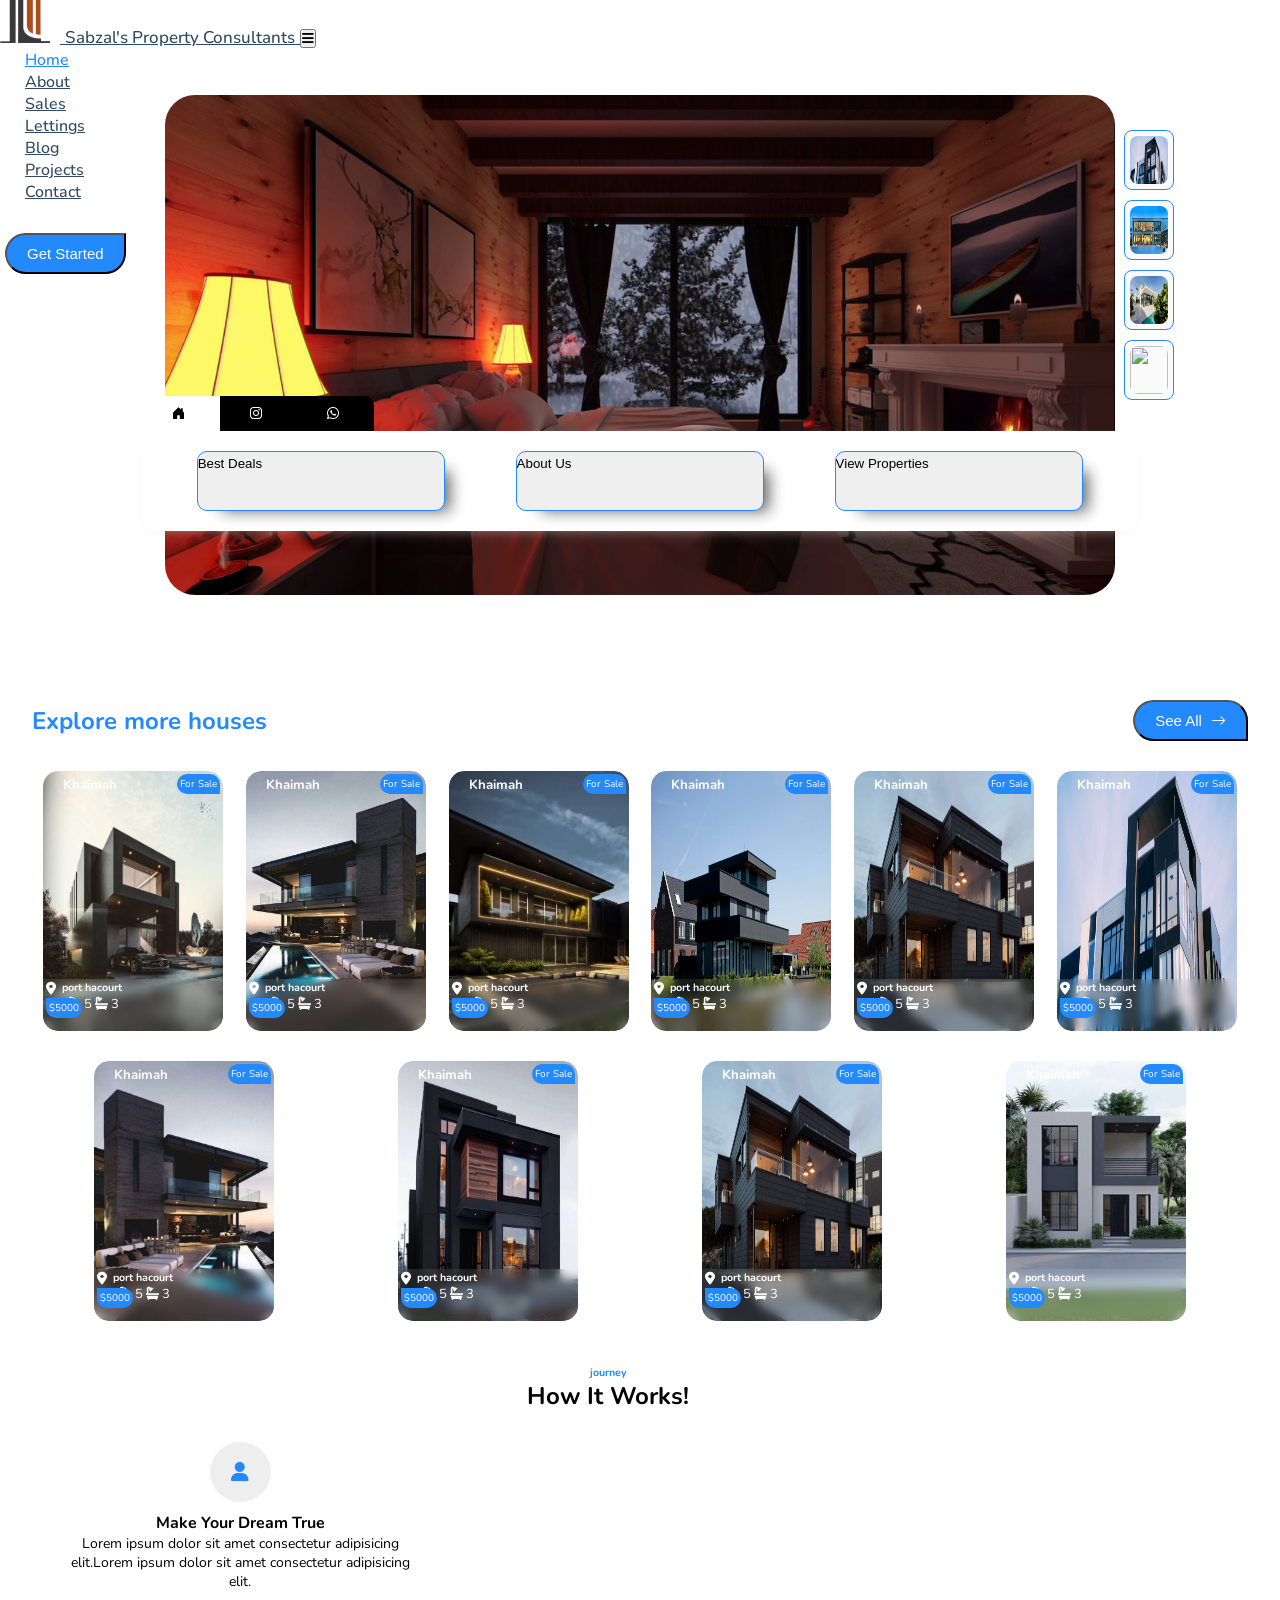
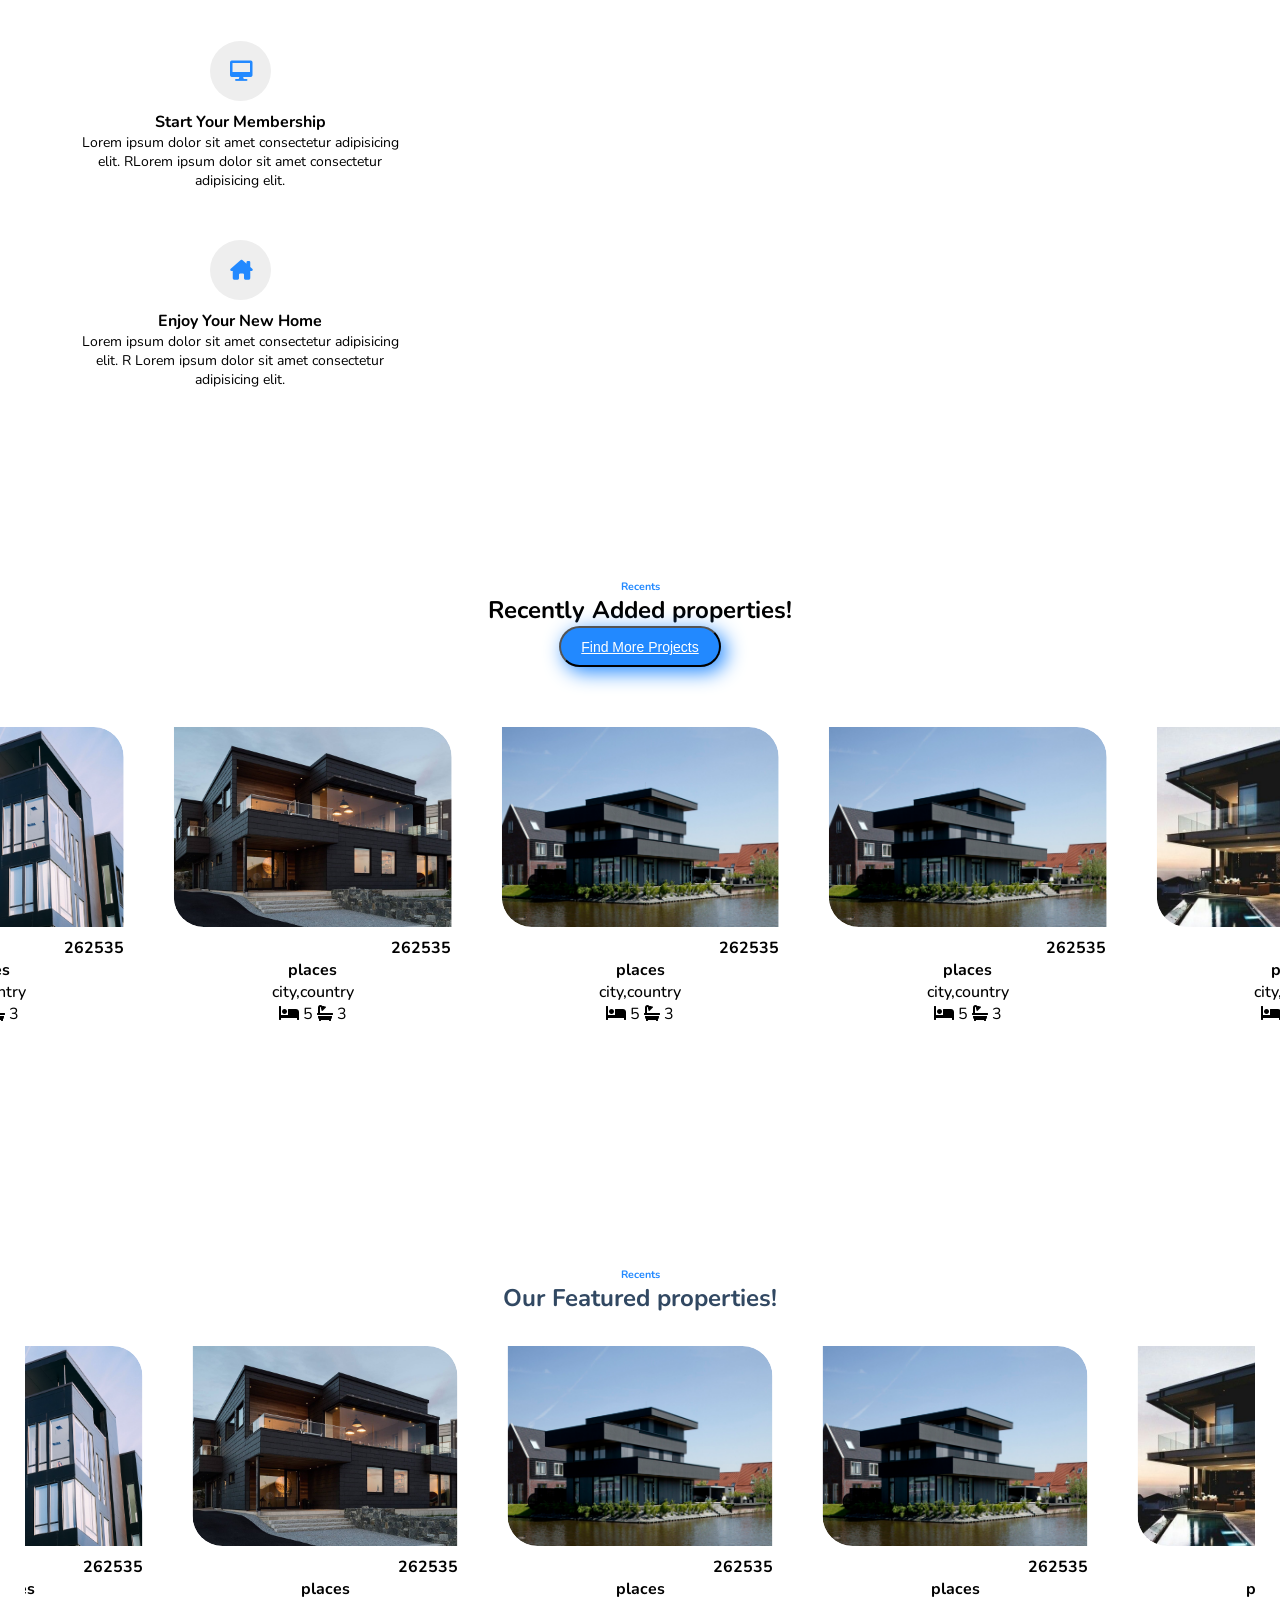
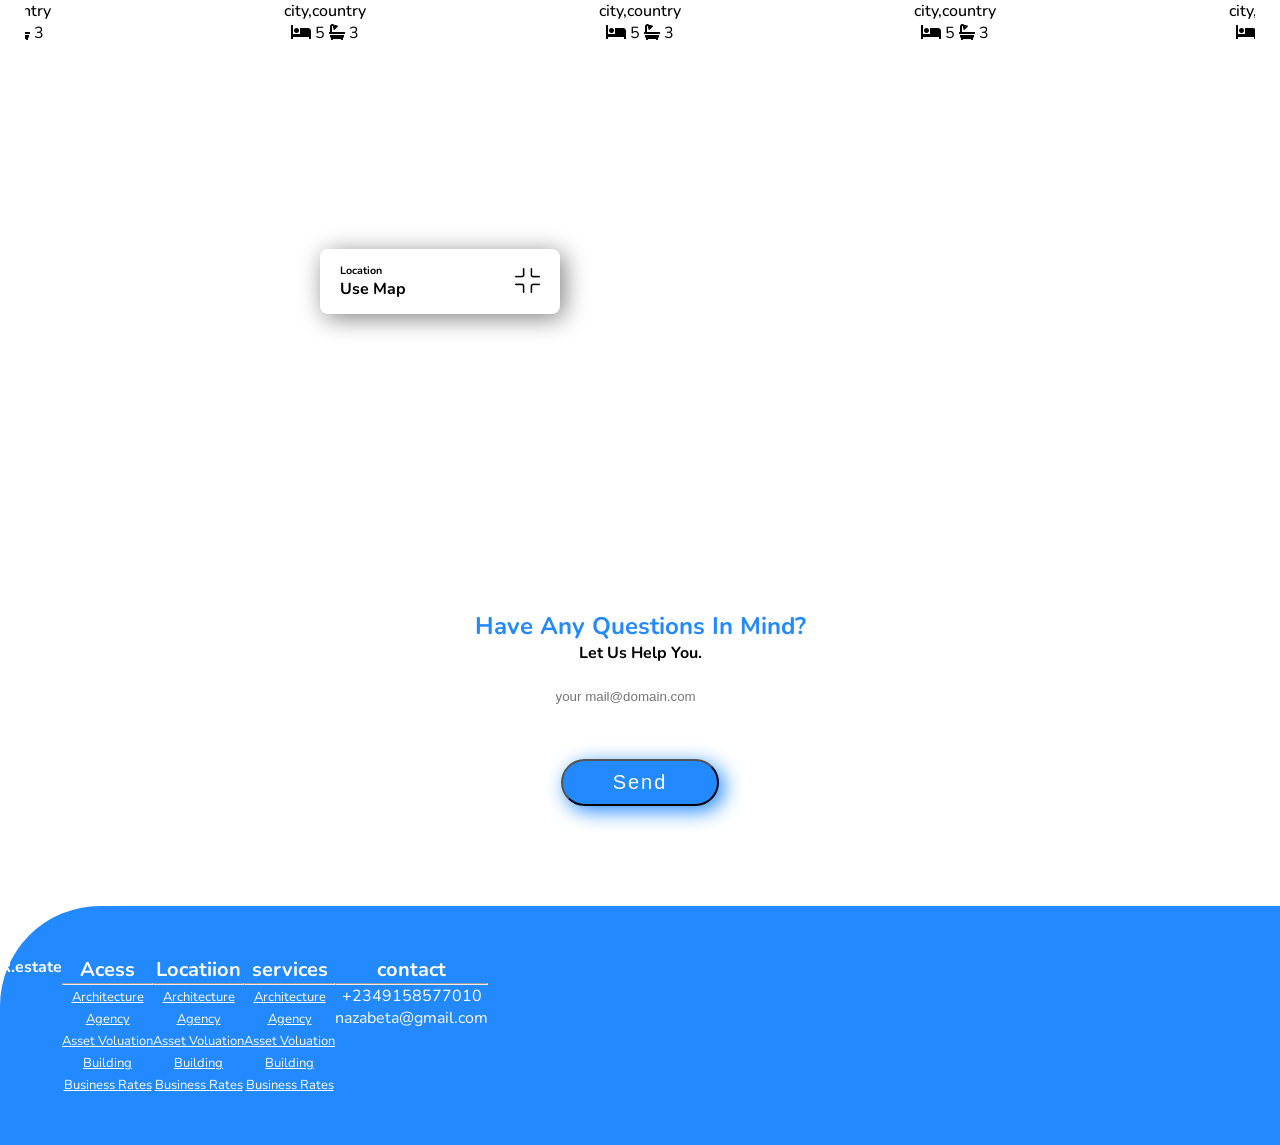
==== commit a2b1d410: "Add files via upload" ====
--- a/index.html
+++ b/index.html
@@ -123,7 +123,7 @@
     <img src="./img/digital-marketing-agency-ntwrk-g39p1kDjvSY-unsplash.jpg" alt="" class="moving">   
     <div class="content">
         <div class="cont_bx">
-            <h1>Classic <br> Homes</h1>
+            
             <div class="images_bx">
                 <div class="card">
                     <img src="./img/bg.png" alt="">
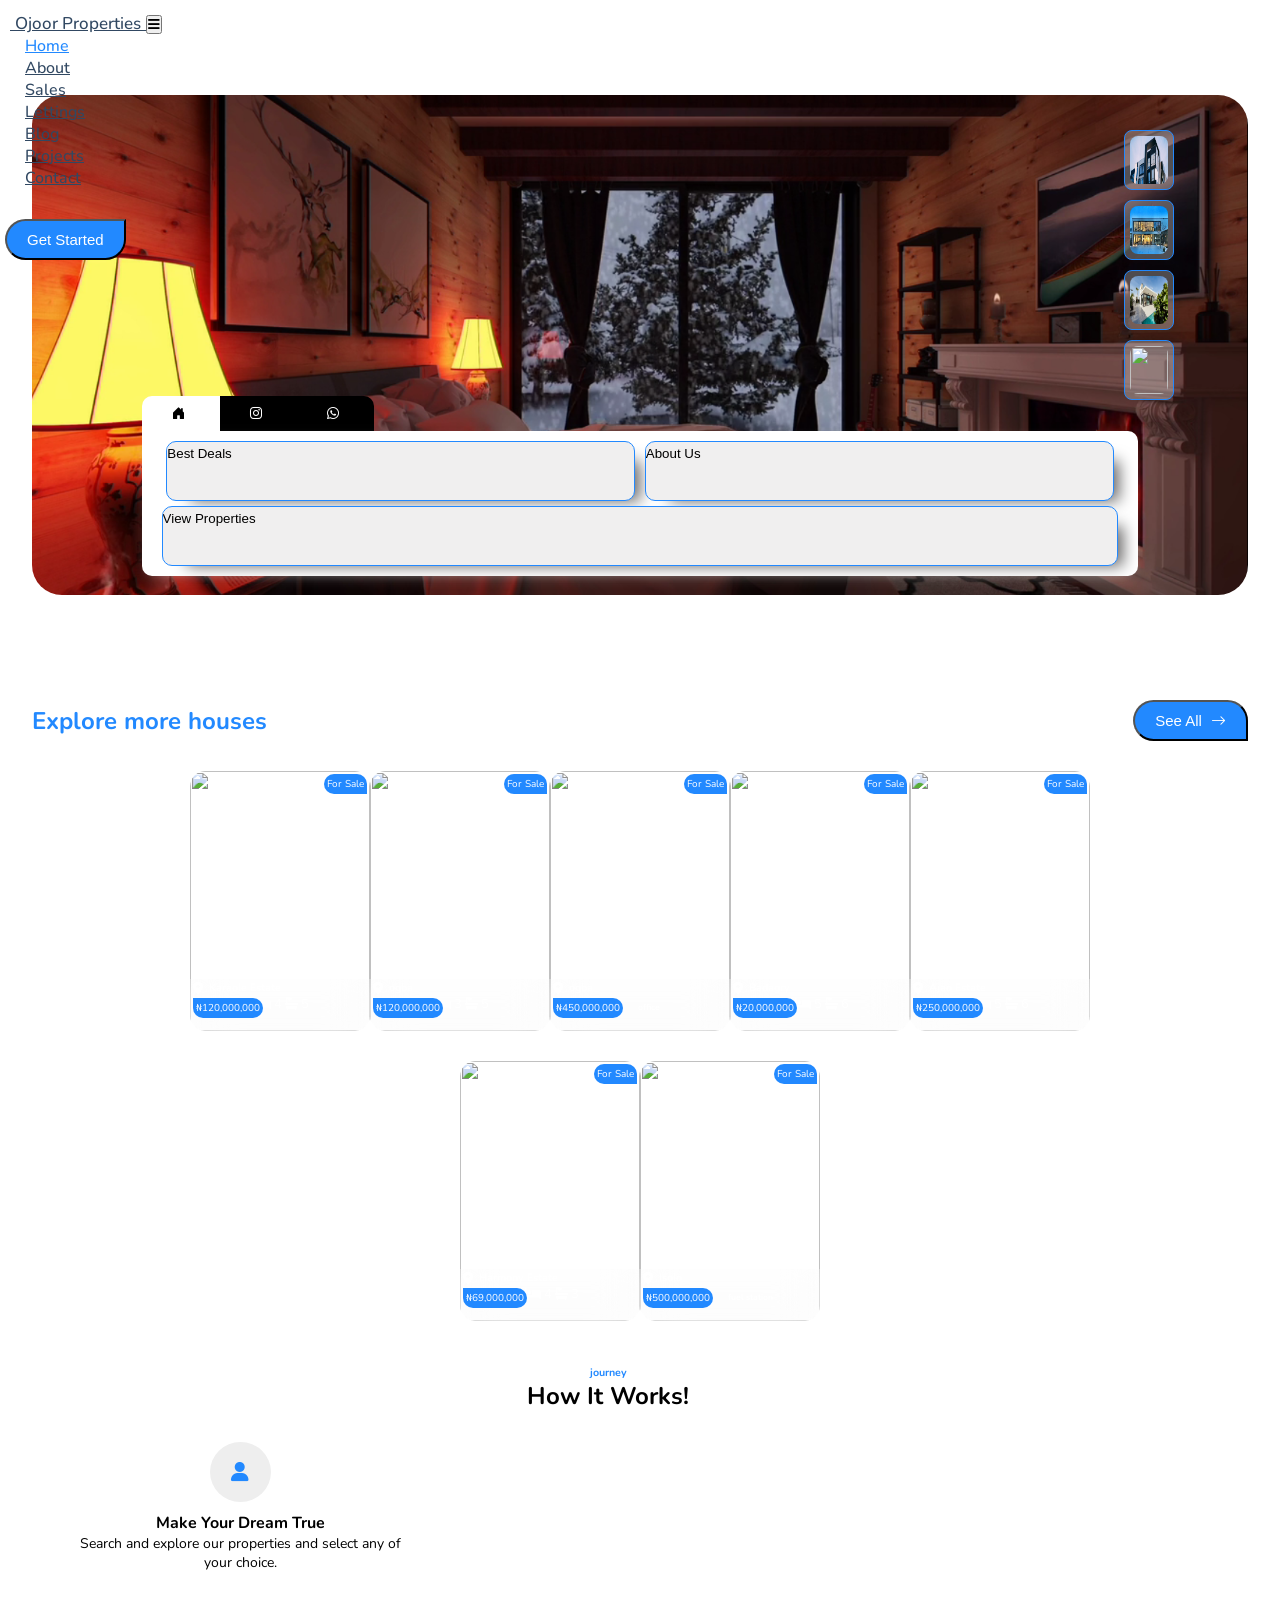
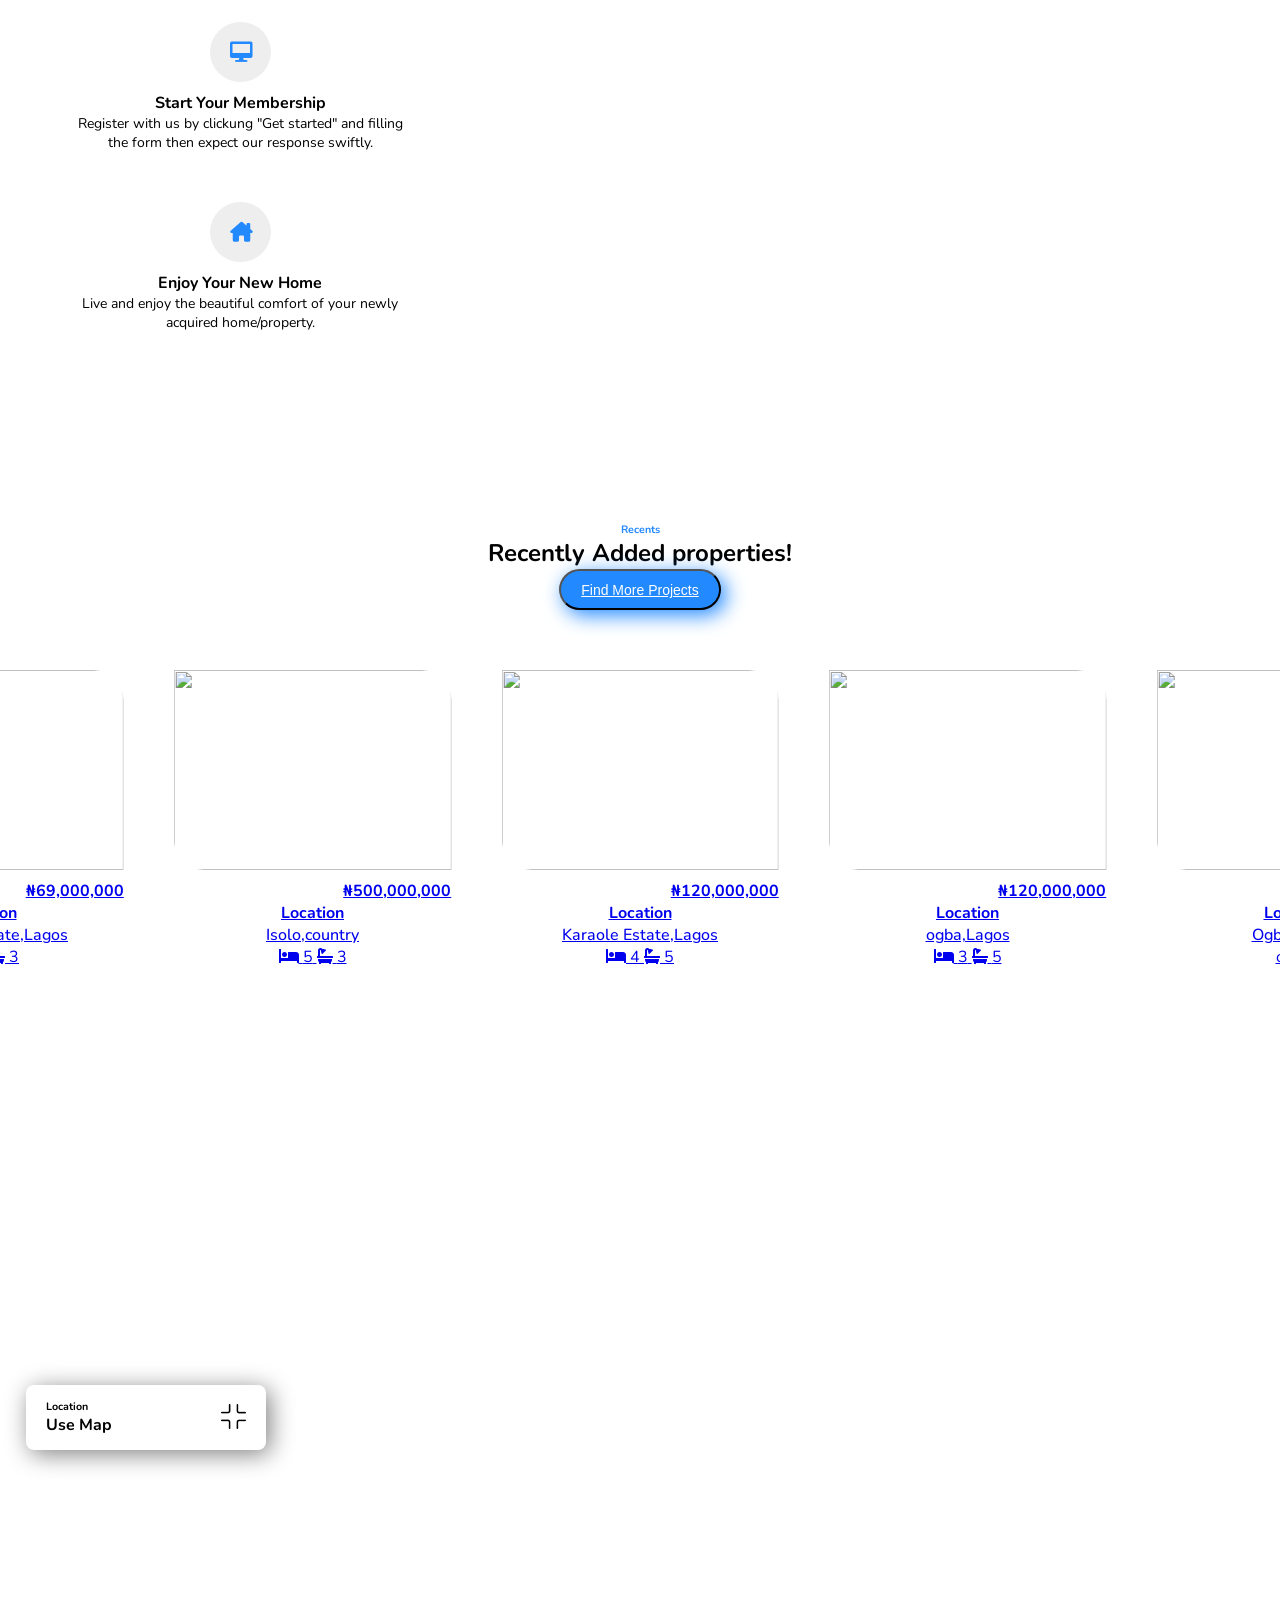
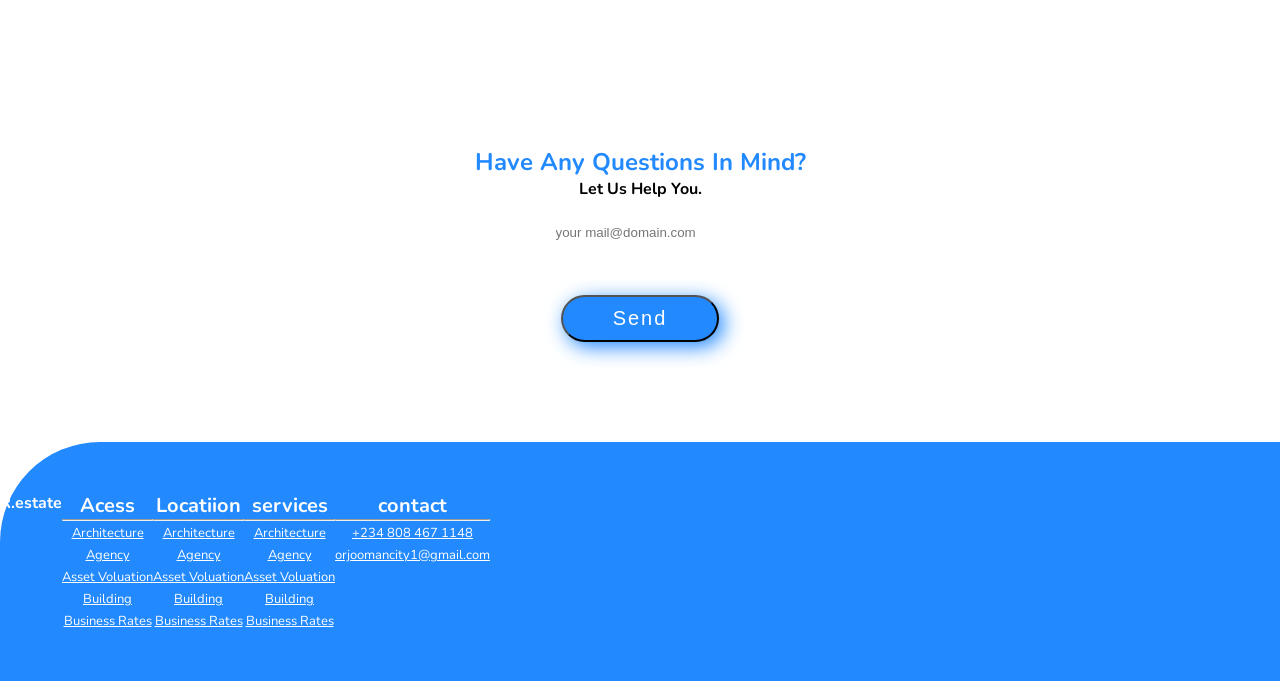
==== commit 925bc8b6: "Add files via upload" ====
--- a/index.html
+++ b/index.html
@@ -23,12 +23,12 @@
 <!-- aos -->
 <link href="https://unpkg.com/aos@2.3.1/dist/aos.css" rel="stylesheet">
 <!-- MDB -->
-<link rel="shortcut icon" type="image/x-icon" href="./img/mainmusst.png">
+<link rel="shortcut icon" type="image/x-icon" href="./img/logo.png">
 <script
 type="text/javascript"
 src="https://cdnjs.cloudflare.com/ajax/libs/mdb-ui-kit/6.3.0/mdb.min.js"
 ></script>
-  <title>R.O AND CO. PROPERTIES LTD.</title>
+  <title>Ojoor Properties and Global Consultant</title>
 </head>
 
 <body>
@@ -69,7 +69,7 @@
 
       <nav class="navbar navbar-expand-lg navbar-light bg-light">
         <div class="container-fluid">
-          <a class="navbar-brand" href="#"><span class="color-primary"><img src="./img/Polish_20230520_120045871.png" alt="" class="polish"></span> <span class="c-name">Sabzal's Property Consultants</span>  </a>
+          <a class="navbar-brand" href="#"><span class="color-primary"><img src="./img/logo.png" alt="" class="polish"></span> <span class="c-name">Ojoor Properties</span>  </a>
           <button class="navbar-toggler" type="button" data-mdb-toggle="collapse" data-mdb-target="#navbarNav"
             aria-controls="navbarNav" aria-expanded="false" aria-label="Toggle navigation">
             <i class="fas fa-bars"></i>
@@ -192,246 +192,170 @@
     
   <a href="./property-details.html"><div class="piece">
     
-        <img  class="bng"  src="img/Random Inspiration 335.jpg" alt="">
+        <img  class="bng"  src="img/2nd listing (2).JPEG" alt="">
           <div class="context">
             <span class="bi">For Sale</span>
               <h5>Khaimah</h5>
               <div class="cont">
                   <div>
-                  <span class="location_rx"><i class="fas fa-location-dot"></i> <h6>port hacourt</hh6></span>
+                  <span class="location_rx"><i class="fas fa-location-dot"></i> <h6>Karaole Estate </hh6></span>
                   </div>
                   <div>
 
                   
-                  <p>$5000</p>
+                  <p>₦120,000,000</p>
                 </div>
                 <div class="item d-flex align-self-center room">
+                  <i class="fas fa-bed mx-3 align-self-center"></i>
+                  <span>4</span>
                   <i class="fas fa-bath mx-3 align-self-center"></i>
                   <span>5</span>
-                  <i class="fas fa-bath mx-3 align-self-center"></i>
-                  <span>3</span>
 
                   
                 </div>
               </div>
           </div>
       </div>  </a>
-  <a href="./property-details.html"><div class="piece">
-    
-        <img  class="bng"  src="img/Incredible Luxury House.jpg" alt="">
+  <a href="./property-2.html"><div class="piece">
+    
+        <img  class="bng"  src="img/3rdlisting (2).JPEG" alt="">
           <div class="context">
             <span class="bi">For Sale</span>
               <h5>Khaimah</h5>
               <div class="cont">
                   <div>
-                  <span class="location_rx"><i class="fas fa-location-dot"></i> <h6>port hacourt</hh6></span>
+                  <span class="location_rx"><i class="fas fa-location-dot"></i> <h6>ogba</hh6></span>
                   </div>
                   <div>
 
                   
-                  <p>$5000</p>
+                  <p>₦120,000,000</p>
                 </div>
                 <div class="item d-flex align-self-center room">
+                  <i class="fas fa-bed mx-3 align-self-center"></i>
+                  <span>3</span>
                   <i class="fas fa-bath mx-3 align-self-center"></i>
                   <span>5</span>
-                  <i class="fas fa-bath mx-3 align-self-center"></i>
-                  <span>3</span>
                 </div>
               </div>
           </div>
       </div>  </a>
-  <a href="./property-details.html"><div class="piece">
-    
-        <img  class="bng"  src="img/home1.png" alt="">
+  <a href="./property-3.html"><div class="piece">
+    
+        <img  class="bng"  src="img//4thlisting (4).JPEG" alt="">
           <div class="context">
             <span class="bi">For Sale</span>
               <h5>Khaimah</h5>
               <div class="cont">
                   <div>
-                  <span class="location_rx"><i class="fas fa-location-dot"></i> <h6>port hacourt</hh6></span>
+                  <span class="location_rx"><i class="fas fa-location-dot"></i> <h6>ogba</hh6></span>
                   </div>
                   <div>
 
                   
-                  <p>$5000</p>
+                  <p>₦450,000,000</p>
                 </div>
                 <div class="item d-flex align-self-center room">
-                  <i class="fas fa-bath mx-3 align-self-center"></i>
-                  <span>5</span>
-                  <i class="fas fa-bath mx-3 align-self-center"></i>
-                  <span>3</span>
+                  <h6 class="office">office</h6>
                 </div>
               </div>
           </div>
       </div>  </a>
-  <a href="./property-details.html"><div class="piece">
-    
-        <img  class="bng"  src="img/bg3.jpeg" alt="">
+  <a href="./property-4.html"><div class="piece">
+    
+        <img  class="bng"  src="img/5thlisting (2).JPEG" alt="">
           <div class="context">
             <span class="bi">For Sale</span>
               <h5>Khaimah</h5>
               <div class="cont">
                   <div>
-                  <span class="location_rx"><i class="fas fa-location-dot"></i> <h6>port hacourt</hh6></span>
+                  <span class="location_rx"><i class="fas fa-location-dot"></i> <h6> Badagry</hh6></span>
                   </div>
                   <div>
 
                   
-                  <p>$5000</p>
+                  <p>₦20,000,000</p>
                 </div>
                 <div class="item d-flex align-self-center room">
-                  <i class="fas fa-bath mx-3 align-self-center"></i>
+                  <i class="fas fa-bed mx-3 align-self-center"></i>
                   <span>5</span>
                   <i class="fas fa-bath mx-3 align-self-center"></i>
-                  <span>3</span>
+                  <span>6</span>
                 </div>
               </div>
           </div>
       </div>  </a>
-  <a href="./property-details.html"><div class="piece">
-    
-        <img  class="bng"  src="img/bg2.jpg" alt="">
+  <a href="./property-5.html"><div class="piece">
+    
+        <img  class="bng"  src="img/8thlisting (1).JPEG" alt="">
           <div class="context">
             <span class="bi">For Sale</span>
               <h5>Khaimah</h5>
               <div class="cont">
                   <div>
-                  <span class="location_rx"><i class="fas fa-location-dot"></i> <h6>port hacourt</hh6></span>
+                  <span class="location_rx"><i class="fas fa-location-dot"></i> <h6>Ajao Estate </hh6></span>
                   </div>
                   <div>
 
                   
-                  <p>$5000</p>
+                  <p>₦250,000,000</p>
                 </div>
                 <div class="item d-flex align-self-center room">
-                  <i class="fas fa-bath mx-3 align-self-center"></i>
+                  <i class="fas fa-bed mx-3 align-self-center"></i>
                   <span>5</span>
                   <i class="fas fa-bath mx-3 align-self-center"></i>
-                  <span>3</span>
+                  <span>6</span>
                 </div>
               </div>
           </div>
       </div>  </a>
-  <a href="./property-details.html"><div class="piece">
-    
-        <img  class="bng"  src="img/bg.png" alt="">
+  <a href="./property-6.html"><div class="piece">
+    
+        <img  class="bng"  src="img/7thlisting (2).JPEG" alt="">
           <div class="context">
             <span class="bi">For Sale</span>
               <h5>Khaimah</h5>
               <div class="cont">
                   <div>
-                  <span class="location_rx"><i class="fas fa-location-dot"></i> <h6>port hacourt</hh6></span>
+                  <span class="location_rx"><i class="fas fa-location-dot"></i> <h6>Harmony Estate </hh6></span>
                   </div>
                   <div>
 
                   
-                  <p>$5000</p>
+                  <p>₦69,000,000</p>
                 </div>
                 <div class="item d-flex align-self-center room">
-                  <i class="fas fa-bath mx-3 align-self-center"></i>
-                  <span>5</span>
+                  <i class="fas fa-bed mx-3 align-self-center"></i>
+                  <span>4</span>
                   <i class="fas fa-bath mx-3 align-self-center"></i>
                   <span>3</span>
                 </div>
               </div>
           </div>
       </div>  </a>
-  <a href="./property-details.html"><div class="piece">
-    
-        <img  class="bng"  src="img/An outdoor pool.jpg" alt="">
+  <a href="./property-7.html"><div class="piece">
+    
+        <img  class="bng"  src="img//9thlisting (5).JPEG" alt="">
           <div class="context">
             <span class="bi">For Sale</span>
               <h5>Khaimah</h5>
               <div class="cont">
                   <div>
-                  <span class="location_rx"><i class="fas fa-location-dot"></i> <h6>port hacourt</hh6></span>
+                  <span class="location_rx"><i class="fas fa-location-dot"></i> <h6>Isolo</hh6></span>
                   </div>
                   <div>
 
                   
-                  <p>$5000</p>
+                  <p>₦500,000,000</p>
                 </div>
                 <div class="item d-flex align-self-center room">
-                  <i class="fas fa-bath mx-3 align-self-center"></i>
-                  <span>5</span>
-                  <i class="fas fa-bath mx-3 align-self-center"></i>
-                  <span>3</span>
+                  <h6 class="office">fuel station</h6>
+                 
                 </div>
               </div>
           </div>
       </div>  </a>
-  <a href="./property-details.html"><div class="piece">
-    
-        <img  class="bng"  src="img/A maison de passe interior design.jpg" alt="">
-          <div class="context">
-            <span class="bi">For Sale</span>
-              <h5>Khaimah</h5>
-              <div class="cont">
-                  <div>
-                  <span class="location_rx"><i class="fas fa-location-dot"></i> <h6>port hacourt</hh6></span>
-                  </div>
-                  <div>
-
-                  
-                  <p>$5000</p>
-                </div>
-                <div class="item d-flex align-self-center room">
-                  <i class="fas fa-bath mx-3 align-self-center"></i>
-                  <span>5</span>
-                  <i class="fas fa-bath mx-3 align-self-center"></i>
-                  <span>3</span>
-                </div>
-              </div>
-          </div>
-      </div>  </a>
-  <a href="./property-details.html"><div class="piece">
-    
-        <img  class="bng"  src="img/317e7c5f5d69514a14d0168bdf266a7f.jpg" alt="">
-          <div class="context">
-            <span class="bi">For Sale</span>
-              <h5>Khaimah</h5>
-              <div class="cont">
-                  <div>
-                  <span class="location_rx"><i class="fas fa-location-dot"></i> <h6>port hacourt</hh6></span>
-                  </div>
-                  <div>
-
-                  
-                  <p>$5000</p>
-                </div>
-                <div class="item d-flex align-self-center room">
-                  <i class="fas fa-bath mx-3 align-self-center"></i>
-                  <span>5</span>
-                  <i class="fas fa-bath mx-3 align-self-center"></i>
-                  <span>3</span>
-                </div>
-              </div>
-          </div>
-      </div>  </a>
-  <a href="./property-details.html"><div class="piece">
-    
-        <img  class="bng"  src="./img/(6x7 Meters) Small House Design Idea with 3 Bedrooms.jpg" alt="">
-          <div class="context">
-            <span class="bi">For Sale</span>
-              <h5>Khaimah</h5>
-              <div class="cont">
-                  <div>
-                  <span class="location_rx"><i class="fas fa-location-dot"></i> <h6>port hacourt</hh6></span>
-                  </div>
-                  <div>
-
-                  
-                  <p>$5000</p>
-                </div>
-                <div class="item d-flex align-self-center room">
-                  <i class="fas fa-bath mx-3 align-self-center"></i>
-                  <span>5</span>
-                  <i class="fas fa-bath mx-3 align-self-center"></i>
-                  <span>3</span>
-                </div>
-              </div>
-          </div>
-      </div>  </a>
+ 
   
       
   </div>
@@ -495,17 +419,17 @@
         <div class=" shadow service-show" data-aos="fade-up"  data-aos-duration="300">
           <i class="fa-solid fa-user"></i>
           <h4 class="h5">Make Your Dream True</h4>
-          <p>Lorem ipsum dolor sit amet consectetur adipisicing elit.Lorem ipsum dolor sit amet consectetur adipisicing elit. </p>
+          <p>Search and explore our properties and select any of your choice. </p>
         </div>
         <div class=" shadow service-show" data-aos="fade-up"  data-aos-duration="300">
           <i class="fa-solid fa-desktop"></i>
           <h4 class="h5">Start Your Membership</h4>
-          <p>Lorem ipsum dolor sit amet consectetur adipisicing elit. RLorem ipsum dolor sit amet consectetur adipisicing elit.</p>
+          <p>Register with us by clickung "Get started" and filling the form then expect our response swiftly.</p>
         </div>
         <div class=" shadow service-show" data-aos="fade-up"  data-aos-duration="300">
           <i class="fa-solid fa-house-chimney"></i>
           <h4 class="h5">Enjoy Your New Home</h4>
-          <p>Lorem ipsum dolor sit amet consectetur adipisicing elit. R Lorem ipsum dolor sit amet consectetur adipisicing elit.</p>
+          <p>Live and enjoy the beautiful comfort of your newly acquired home/property.</p>
         </div>
 
 
@@ -520,7 +444,7 @@
       <h6 class="h6 color-primary m-0">Recents</h6>
       <h1 class="h1 h1-responsive mb-4">Recently Added properties!</h1>
       <div class="text-right">
-        <button class="btn btn-theme buy"><a href="">Find More Projects </a></button>
+        <button class="btn btn-theme buy"><a href="./sales.html">Find More Projects </a></button>
       </div>
 
       <div class="property-slider">
@@ -530,18 +454,149 @@
           <!-- Additional required wrapper -->
           <div class="swiper-wrapper">
             <!-- Slides -->
+        
             <div class="swiper-slide" data-aos="fade-right"  data-aos-duration="300">
-              <div class="property-list shadow">
+            <a href="./property-details.html">  <div class="property-list shadow">
                 <div class="image">
-                  <img src="./img/bg3.jpeg" alt="">
+                  <img src="./img/2nd listing (2).JPEG" alt="">
                 </div>
                 <div class="text-right">
-                  <h4 class="h5">262535</h4>
+                  <h4 class="h5">₦120,000,000</h4>
                 </div>
                 <div class="d-flex justify-content-between mb-4">
                   <div class="item">
-                    <h4 class="m-0">places</h4>
-                    <p class="m-0">city,country</p>
+                    <h4 class="m-0">Location</h4>
+                    <p class="m-0">Karaole Estate,Lagos</p>
+                  </div>
+                  <div class="item d-flex align-self-center">
+                    <i class="fas fa-bed mx-3 align-self-center"></i>
+                    <span>4</span>
+                    <i class="fas fa-bath mx-3 align-self-center"></i>
+                    <span>5</span>
+                  </div>
+                </div>
+              </div></a>
+            </div>
+       
+            <div class="swiper-slide" data-aos="fade-right"  data-aos-duration="600">
+              <a href="./property-2.html"><div class="property-list shadow">
+                <div class="image">
+                  <img src="./img/3rdlisting (2).JPEG" alt="">
+                </div>
+                <div class="text-right">
+                  <h4 class="h5">₦120,000,000</h4>
+                </div>
+                <div class="d-flex justify-content-between mb-4">
+                  <div class="item">
+                    <h4 class="m-0">Location</h4>
+                    <p class="m-0">ogba,Lagos</p>
+                  </div>
+                  <div class="item d-flex align-self-center">
+                    <i class="fas fa-bed mx-3 align-self-center"></i>
+                    <span>3</span>
+                    <i class="fas fa-bath mx-3 align-self-center"></i>
+                    <span>5</span>
+                  </div>
+                </div>
+              </div> </a>
+            </div>
+            <div class="swiper-slide">
+             <a href="./property-3.html"><div class="property-list shadow">
+                <div class="image">
+                  <img src="./img/4thlisting (4).JPEG" alt="">
+                </div>
+                <div class="text-right">
+                  <h4 class="h5">₦450,000,000</h4>
+                </div>
+                <div class="d-flex justify-content-between mb-4">
+                  <div class="item">
+                    <h4 class="m-0">Location</h4>
+                    <p class="m-0">Ogba,Lagos</p>
+                  </div>
+                  <div class="item d-flex align-self-center">
+                   office
+                  </div>
+                </div>
+              </div></a> 
+            </div>
+            <div class="swiper-slide">
+            <a href="./property-4.html">  <div class="property-list shadow">
+                <div class="image">
+                  <img src="./img/5thlisting (2).JPEG" alt="">
+                </div>
+                <div class="text-right">
+                  <h4 class="h5">₦20,000,000</h4>
+                </div>
+                <div class="d-flex justify-content-between mb-4">
+                  <div class="item">
+                    <h4 class="m-0">Location</h4>
+                    <p class="m-0">Badagry,Lagos</p>
+                  </div>
+                  <div class="item d-flex align-self-center">
+                    <i class="fas fa-bed mx-3 align-self-center"></i>
+                    <span>5</span>
+                    <i class="fas fa-bath mx-3 align-self-center"></i>
+                    <span>6</span>
+                  </div>
+                </div>
+              </div></a>
+            </div>
+            <div class="swiper-slide">
+            <a href="./property-5.html">  <div class="property-list shadow">
+                <div class="image">
+                  <img src="./img/8thlisting (1).JPEG" alt="">
+                </div>
+                <div class="text-right">
+                  <h4 class="h5">₦250,000,000</h4>
+                </div>
+                <div class="d-flex justify-content-between mb-4">
+                  <div class="item">
+                    <h4 class="m-0">Location</h4>
+                    <p class="m-0">Ajao Estate,Lagos</p>
+                  </div>
+                  <div class="item d-flex align-self-center">
+                    <i class="fas fa-bed mx-3 align-self-center"></i>
+                    <span>5</span>
+                    <i class="fas fa-bath mx-3 align-self-center"></i>
+                    <span>6</span>
+                  </div>
+                </div>
+              </div></a>
+            </div>
+            <div class="swiper-slide">
+            <a href="./property-6.html">  <div class="property-list shadow">
+                <div class="image">
+                  <img src="./img/7thlisting (2).JPEG" alt="">
+                </div>
+                <div class="text-right">
+                  <h4 class="h5">₦69,000,000</h4>
+                </div>
+                <div class="d-flex justify-content-between mb-4">
+                  <div class="item">
+                    <h4 class="m-0">Location</h4>
+                    <p class="m-0">Harmony Estate,Lagos</p>
+                  </div>
+                  <div class="item d-flex align-self-center">
+                    <i class="fas fa-bed mx-3 align-self-center"></i>
+                    <span>4</span>
+                    <i class="fas fa-bath mx-3 align-self-center"></i>
+                    <span>3</span>
+                  </div>
+                </div>
+              </div></a>
+            </div>
+            <div class="swiper-slide" data-aos="fade-right"  data-aos-duration="600">
+              <a href="./property-7.html"><div class="property-list shadow">
+                <div class="image">
+                  <img src="./img/9thlisting (5).JPEG" alt="">
+                </div>
+                <div class="text-right">
+                  <h4 class="h5">₦500,000,000</h4>
+                </div>
+                <div class="d-flex justify-content-between mb-4">
+                  <div class="item">
+                    <h4 class="m-0">Location</h4>
+                    <p class="m-0">Isolo,country</p>
                   </div>
                   <div class="item d-flex align-self-center">
                     <i class="fas fa-bed mx-3 align-self-center"></i>
@@ -550,162 +605,9 @@
                     <span>3</span>
                   </div>
                 </div>
-              </div>
-            </div>
-            <div class="swiper-slide" data-aos="fade-right"  data-aos-duration="600">
-              <div class="property-list shadow">
-                <div class="image">
-                  <img src="./img/bg3.jpeg" alt="">
-                </div>
-                <div class="text-right">
-                  <h4 class="h5">262535</h4>
-                </div>
-                <div class="d-flex justify-content-between mb-4">
-                  <div class="item">
-                    <h4 class="m-0">places</h4>
-                    <p class="m-0">city,country</p>
-                  </div>
-                  <div class="item d-flex align-self-center">
-                    <i class="fas fa-bed mx-3 align-self-center"></i>
-                    <span>5</span>
-                    <i class="fas fa-bath mx-3 align-self-center"></i>
-                    <span>3</span>
-                  </div>
-                </div>
-              </div>
-            </div>
-            <div class="swiper-slide">
-              <div class="property-list shadow">
-                <div class="image">
-                  <img src="./img/Incredible Luxury House.jpg" alt="">
-                </div>
-                <div class="text-right">
-                  <h4 class="h5">262535</h4>
-                </div>
-                <div class="d-flex justify-content-between mb-4">
-                  <div class="item">
-                    <h4 class="m-0">places</h4>
-                    <p class="m-0">city,country</p>
-                  </div>
-                  <div class="item d-flex align-self-center">
-                    <i class="fas fa-bed mx-3 align-self-center"></i>
-                    <span>5</span>
-                    <i class="fas fa-bath mx-3 align-self-center"></i>
-                    <span>3</span>
-                  </div>
-                </div>
-              </div>
-            </div>
-            <div class="swiper-slide">
-              <div class="property-list shadow">
-                <div class="image">
-                  <img src="./img/317e7c5f5d69514a14d0168bdf266a7f.jpg" alt="">
-                </div>
-                <div class="text-right">
-                  <h4 class="h5">262535</h4>
-                </div>
-                <div class="d-flex justify-content-between mb-4">
-                  <div class="item">
-                    <h4 class="m-0">places</h4>
-                    <p class="m-0">city,country</p>
-                  </div>
-                  <div class="item d-flex align-self-center">
-                    <i class="fas fa-bed mx-3 align-self-center"></i>
-                    <span>5</span>
-                    <i class="fas fa-bath mx-3 align-self-center"></i>
-                    <span>3</span>
-                  </div>
-                </div>
-              </div>
-            </div>
-            <div class="swiper-slide">
-              <div class="property-list shadow">
-                <div class="image">
-                  <img src="./img/Random Inspiration 335.jpg" alt="">
-                </div>
-                <div class="text-right">
-                  <h4 class="h5">262535</h4>
-                </div>
-                <div class="d-flex justify-content-between mb-4">
-                  <div class="item">
-                    <h4 class="m-0">places</h4>
-                    <p class="m-0">city,country</p>
-                  </div>
-                  <div class="item d-flex align-self-center">
-                    <i class="fas fa-bed mx-3 align-self-center"></i>
-                    <span>5</span>
-                    <i class="fas fa-bath mx-3 align-self-center"></i>
-                    <span>3</span>
-                  </div>
-                </div>
-              </div>
-            </div>
-            <div class="swiper-slide">
-              <div class="property-list shadow">
-                <div class="image">
-                  <img src="./img/An outdoor pool.jpg" alt="">
-                </div>
-                <div class="text-right">
-                  <h4 class="h5">262535</h4>
-                </div>
-                <div class="d-flex justify-content-between mb-4">
-                  <div class="item">
-                    <h4 class="m-0">places</h4>
-                    <p class="m-0">city,country</p>
-                  </div>
-                  <div class="item d-flex align-self-center">
-                    <i class="fas fa-bed mx-3 align-self-center"></i>
-                    <span>5</span>
-                    <i class="fas fa-bath mx-3 align-self-center"></i>
-                    <span>3</span>
-                  </div>
-                </div>
-              </div>
-            </div>
-            <div class="swiper-slide" data-aos="fade-right"  data-aos-duration="600">
-              <div class="property-list shadow">
-                <div class="image">
-                  <img src="./img/bg.png" alt="">
-                </div>
-                <div class="text-right">
-                  <h4 class="h5">262535</h4>
-                </div>
-                <div class="d-flex justify-content-between mb-4">
-                  <div class="item">
-                    <h4 class="m-0">places</h4>
-                    <p class="m-0">city,country</p>
-                  </div>
-                  <div class="item d-flex align-self-center">
-                    <i class="fas fa-bed mx-3 align-self-center"></i>
-                    <span>5</span>
-                    <i class="fas fa-bath mx-3 align-self-center"></i>
-                    <span>3</span>
-                  </div>
-                </div>
-              </div>
-            </div>
-            <div class="swiper-slide" data-aos="fade-right"  data-aos-duration="300">
-              <div class="property-list shadow">
-                <div class="image">
-                  <img src="./img/bg2.jpg" alt="">
-                </div>
-                <div class="text-right">
-                  <h4 class="h5">262535</h4>
-                </div>
-                <div class="d-flex justify-content-between mb-4">
-                  <div class="item">
-                    <h4 class="m-0">places</h4>
-                    <p class="m-0">city,country</p>
-                  </div>
-                  <div class="item d-flex align-self-center">
-                    <i class="fas fa-bed mx-3 align-self-center"></i>
-                    <span>5</span>
-                    <i class="fas fa-bath mx-3 align-self-center"></i>
-                    <span>3</span>
-                  </div>
-                </div>
-              </div>
-            </div>
+              </div></a>
+            </div>
+           
 
 
           </div>
@@ -719,203 +621,7 @@
  
 
 
-  <section class="feature-section">
-    <div class="container">
-      <h6 class="h6 color-primary m-0">Recents</h6>
-      <h1 class="h1 h1-responsive mb-4">Our Featured properties!</h1>
-     
-      <br>
-      <div class="property-slider">
-
-        <!-- Slider main container -->
-        <div class="swiper">
-          <!-- Additional required wrapper -->
-          <div class="swiper-wrapper">
-            <!-- Slides -->
-            <div class="swiper-slide">
-              <div class="property-list shadow">
-                <div class="image">
-                  <img src="./img/bg3.jpeg" alt="">
-                </div>
-                <div class="text-right">
-                  <h4 class="h5">262535</h4>
-                </div>
-                <div class="d-flex justify-content-between mb-4">
-                  <div class="item">
-                    <h4 class="m-0">places</h4>
-                    <p class="m-0">city,country</p>
-                  </div>
-                  <div class="item d-flex align-self-center">
-                    <i class="fas fa-bed mx-3 align-self-center"></i>
-                    <span>5</span>
-                    <i class="fas fa-bath mx-3 align-self-center"></i>
-                    <span>3</span>
-                  </div>
-                </div>
-              </div>
-            </div>
-            <div class="swiper-slide">
-              <div class="property-list shadow">
-                <div class="image">
-                  <img src="./img/bg3.jpeg" alt="">
-                </div>
-                <div class="text-right">
-                  <h4 class="h5">262535</h4>
-                </div>
-                <div class="d-flex justify-content-between mb-4">
-                  <div class="item">
-                    <h4 class="m-0">places</h4>
-                    <p class="m-0">city,country</p>
-                  </div>
-                  <div class="item d-flex align-self-center">
-                    <i class="fas fa-bed mx-3 align-self-center"></i>
-                    <span>5</span>
-                    <i class="fas fa-bath mx-3 align-self-center"></i>
-                    <span>3</span>
-                  </div>
-                </div>
-              </div>
-            </div>
-            <div class="swiper-slide">
-              <div class="property-list shadow">
-                <div class="image">
-                  <img src="./img/Incredible Luxury House.jpg" alt="">
-                </div>
-                <div class="text-right">
-                  <h4 class="h5">262535</h4>
-                </div>
-                <div class="d-flex justify-content-between mb-4">
-                  <div class="item">
-                    <h4 class="m-0">places</h4>
-                    <p class="m-0">city,country</p>
-                  </div>
-                  <div class="item d-flex align-self-center">
-                    <i class="fas fa-bed mx-3 align-self-center"></i>
-                    <span>5</span>
-                    <i class="fas fa-bath mx-3 align-self-center"></i>
-                    <span>3</span>
-                  </div>
-                </div>
-              </div>
-            </div>
-            <div class="swiper-slide">
-              <div class="property-list shadow">
-                <div class="image">
-                  <img src="./img/317e7c5f5d69514a14d0168bdf266a7f.jpg" alt="">
-                </div>
-                <div class="text-right">
-                  <h4 class="h5">262535</h4>
-                </div>
-                <div class="d-flex justify-content-between mb-4">
-                  <div class="item">
-                    <h4 class="m-0">places</h4>
-                    <p class="m-0">city,country</p>
-                  </div>
-                  <div class="item d-flex align-self-center">
-                    <i class="fas fa-bed mx-3 align-self-center"></i>
-                    <span>5</span>
-                    <i class="fas fa-bath mx-3 align-self-center"></i>
-                    <span>3</span>
-                  </div>
-                </div>
-              </div>
-            </div>
-            <div class="swiper-slide">
-              <div class="property-list shadow">
-                <div class="image">
-                  <img src="./img/Random Inspiration 335.jpg" alt="">
-                </div>
-                <div class="text-right">
-                  <h4 class="h5">262535</h4>
-                </div>
-                <div class="d-flex justify-content-between mb-4">
-                  <div class="item">
-                    <h4 class="m-0">places</h4>
-                    <p class="m-0">city,country</p>
-                  </div>
-                  <div class="item d-flex align-self-center">
-                    <i class="fas fa-bed mx-3 align-self-center"></i>
-                    <span>5</span>
-                    <i class="fas fa-bath mx-3 align-self-center"></i>
-                    <span>3</span>
-                  </div>
-                </div>
-              </div>
-            </div>
-            <div class="swiper-slide">
-              <div class="property-list shadow">
-                <div class="image">
-                  <img src="./img/An outdoor pool.jpg" alt="">
-                </div>
-                <div class="text-right">
-                  <h4 class="h5">262535</h4>
-                </div>
-                <div class="d-flex justify-content-between mb-4">
-                  <div class="item">
-                    <h4 class="m-0">places</h4>
-                    <p class="m-0">city,country</p>
-                  </div>
-                  <div class="item d-flex align-self-center">
-                    <i class="fas fa-bed mx-3 align-self-center"></i>
-                    <span>5</span>
-                    <i class="fas fa-bath mx-3 align-self-center"></i>
-                    <span>3</span>
-                  </div>
-                </div>
-              </div>
-            </div>
-            <div class="swiper-slide">
-              <div class="property-list shadow">
-                <div class="image">
-                  <img src="./img/bg.png" alt="">
-                </div>
-                <div class="text-right">
-                  <h4 class="h5">262535</h4>
-                </div>
-                <div class="d-flex justify-content-between mb-4">
-                  <div class="item">
-                    <h4 class="m-0">places</h4>
-                    <p class="m-0">city,country</p>
-                  </div>
-                  <div class="item d-flex align-self-center">
-                    <i class="fas fa-bed mx-3 align-self-center"></i>
-                    <span>5</span>
-                    <i class="fas fa-bath mx-3 align-self-center"></i>
-                    <span>3</span>
-                  </div>
-                </div>
-              </div>
-            </div>
-            <div class="swiper-slide">
-              <div class="property-list shadow">
-                <div class="image">
-                  <img src="./img/bg2.jpg" alt="">
-                </div>
-                <div class="text-right">
-                  <h4 class="h5">262535</h4>
-                </div>
-                <div class="d-flex justify-content-between mb-4">
-                  <div class="item">
-                    <h4 class="m-0">places</h4>
-                    <p class="m-0">city,country</p>
-                  </div>
-                  <div class="item d-flex align-self-center">
-                    <i class="fas fa-bed mx-3 align-self-center"></i>
-                    <span>5</span>
-                    <i class="fas fa-bath mx-3 align-self-center"></i>
-                    <span>3</span>
-                  </div>
-                </div>
-              </div>
-            </div>
-
-            
-          </div>
-
-        </div>
-      </div>
-    </div>
-  </section>
+ 
 
 
 
@@ -1013,8 +719,8 @@
         <h6>contact</h6>
        <center><hr></center>
         <ul>
-          <li>+2349158577010</li>
-          <li>nazabeta@gmail.com</li>
+         <li> <a href="tel:+234 808 467 1148">+234 808 467 1148</a></li>
+          <li><a href="mailto:orjoomancity1@gmail.com">orjoomancity1@gmail.com</a></li>
          
         </ul>
       </div>
--- a/style.css
+++ b/style.css
@@ -80,6 +80,9 @@
    justify-content:space-between!important;
 }
 
+.prop-location{
+    color: var(--color-primary);
+}
 .title_button h2{
    
   color: var(--color-primary);
@@ -167,8 +170,9 @@
     position: absolute;
     width: 100%;
     height: 100%;
+    -webkit-backdrop-filter: blur(20px);
     background: rgb(245, 245, 245, .1);
-    backdrop-filter: blur(5px);
+    backdrop-filter: blur(20px);
     border-radius: 0px 0px 13px 13px;
     z-index: -1;
 }
@@ -210,7 +214,7 @@
 }
 .room{
     color: white;
-    padding-left: 25px;
+    padding-left: 65px;
     font-size: 13px;
 }
 
@@ -477,8 +481,9 @@
 margin-top: -200px;
   }
   .features-p{
-    margin-top: -130px;
-  }
+    margin-top: -200px !important;
+  }
+
 
   .slider-image.acctive {
     opacity: 1;
@@ -707,9 +712,10 @@
         transition: .5s ease;
         width: 100%;
         z-index: 100;
+        -webkit-backdrop-filter: blur(20px);
         display: none;
         background-color:hsl(0, 0%, 00% / 0.75);
-       backdrop-filter: blur(.5rem);
+       backdrop-filter: blur(20px);
      transform: translateX();
 
 
@@ -783,9 +789,7 @@
         width: 100%;
         background-color: brown !important;
     }
-    nav{
-        
-    }
+   
     .navbar-toggler{
         margin-top: 30px;
     }
@@ -942,6 +946,9 @@
     border-radius:30px ;
    box-shadow: 5px 5px 20px var(--color-primary);
  
+}
+.buy a{
+    color: white;
 }
 .about p{
     font-size: 17px;
@@ -1577,10 +1584,11 @@
         height: 100%;
         cursor: pointer;
         top: 0px;
+        -webkit-backdrop-filter: blur(20px);
         transition: .5s ease;
         width: 100%;
         background-color:hsl(0, 0%, 00% / 0.75);
-       backdrop-filter: blur(.5rem);
+       backdrop-filter: blur(20px);
      transform: translateX();
      display: none;
      z-index: 100;
@@ -1713,10 +1721,13 @@
   .blog-page .property-section{
     margin-top: 80px!important;
   }
-
+.office{
+    padding-top: 10px !important;
+    padding-left: 20px !important;
+}
   .schedule .container{
    display: grid;
-   margin-top: -100px!important;
+   margin-top: -230px!important;
     justify-content: center;
     
   }
@@ -1854,8 +1865,9 @@
     margin-top: 5px;
 }
 .polish{
-    width: 60px;
+    width: 80px;
     padding-right: 10px;
+    padding-top: 10px !important;
 }
 .moving{
     position: absolute;
--- a/media.css
+++ b/media.css
@@ -11,9 +11,36 @@
     .ggmp .address_bx {
         left: 25%;
     }
+
+    .moving{
+        position: absolute;
+        display: flex;
+        align-items: center;
+        text-align: center;
+        justify-content: center;
+        flex-wrap: wrap;
+        top: 80px;
+       object-fit: cover;
+        width: 95%!important;
+        border-radius: 30px;
+        height: 500px;
+    }
+    .auto-slide{
+        position: absolute;
+        display: flex;
+        align-items: center;
+        text-align: center;
+        justify-content: center;
+        flex-wrap: wrap;
+        top: 80px;
+       object-fit: cover;
+        width: 95%!important;
+        border-radius: 30px;
+        height: 500px;
+    }
 }
 
-@media screen and (max-width: 971px) {
+@media screen and (max-width: 1402px) {
     .heads .context .choose_bx {
         width: 95%;
     }
@@ -40,7 +67,7 @@
     }
 }
 
-@media screen and (max-width: 767px) {
+@media screen and (max-width: 1402px) {
     .heads {
         overflow: auto;
     }
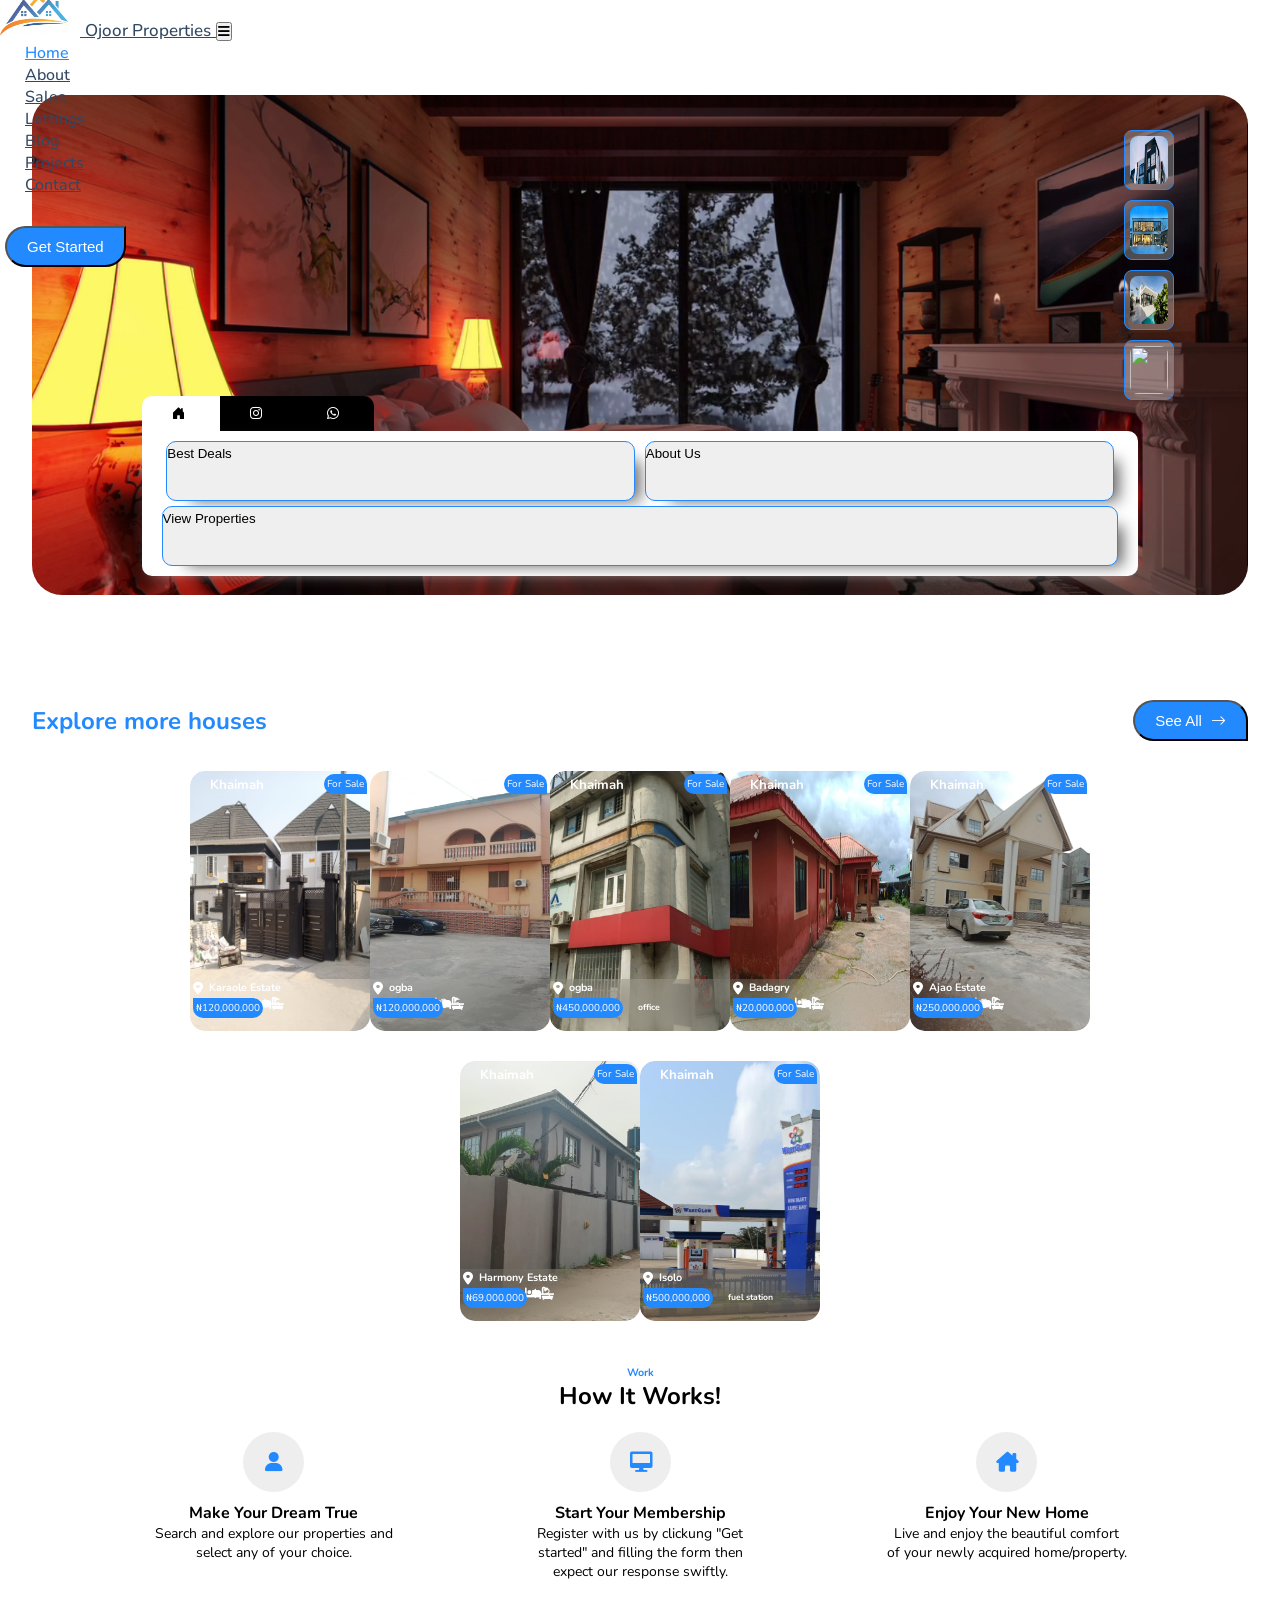
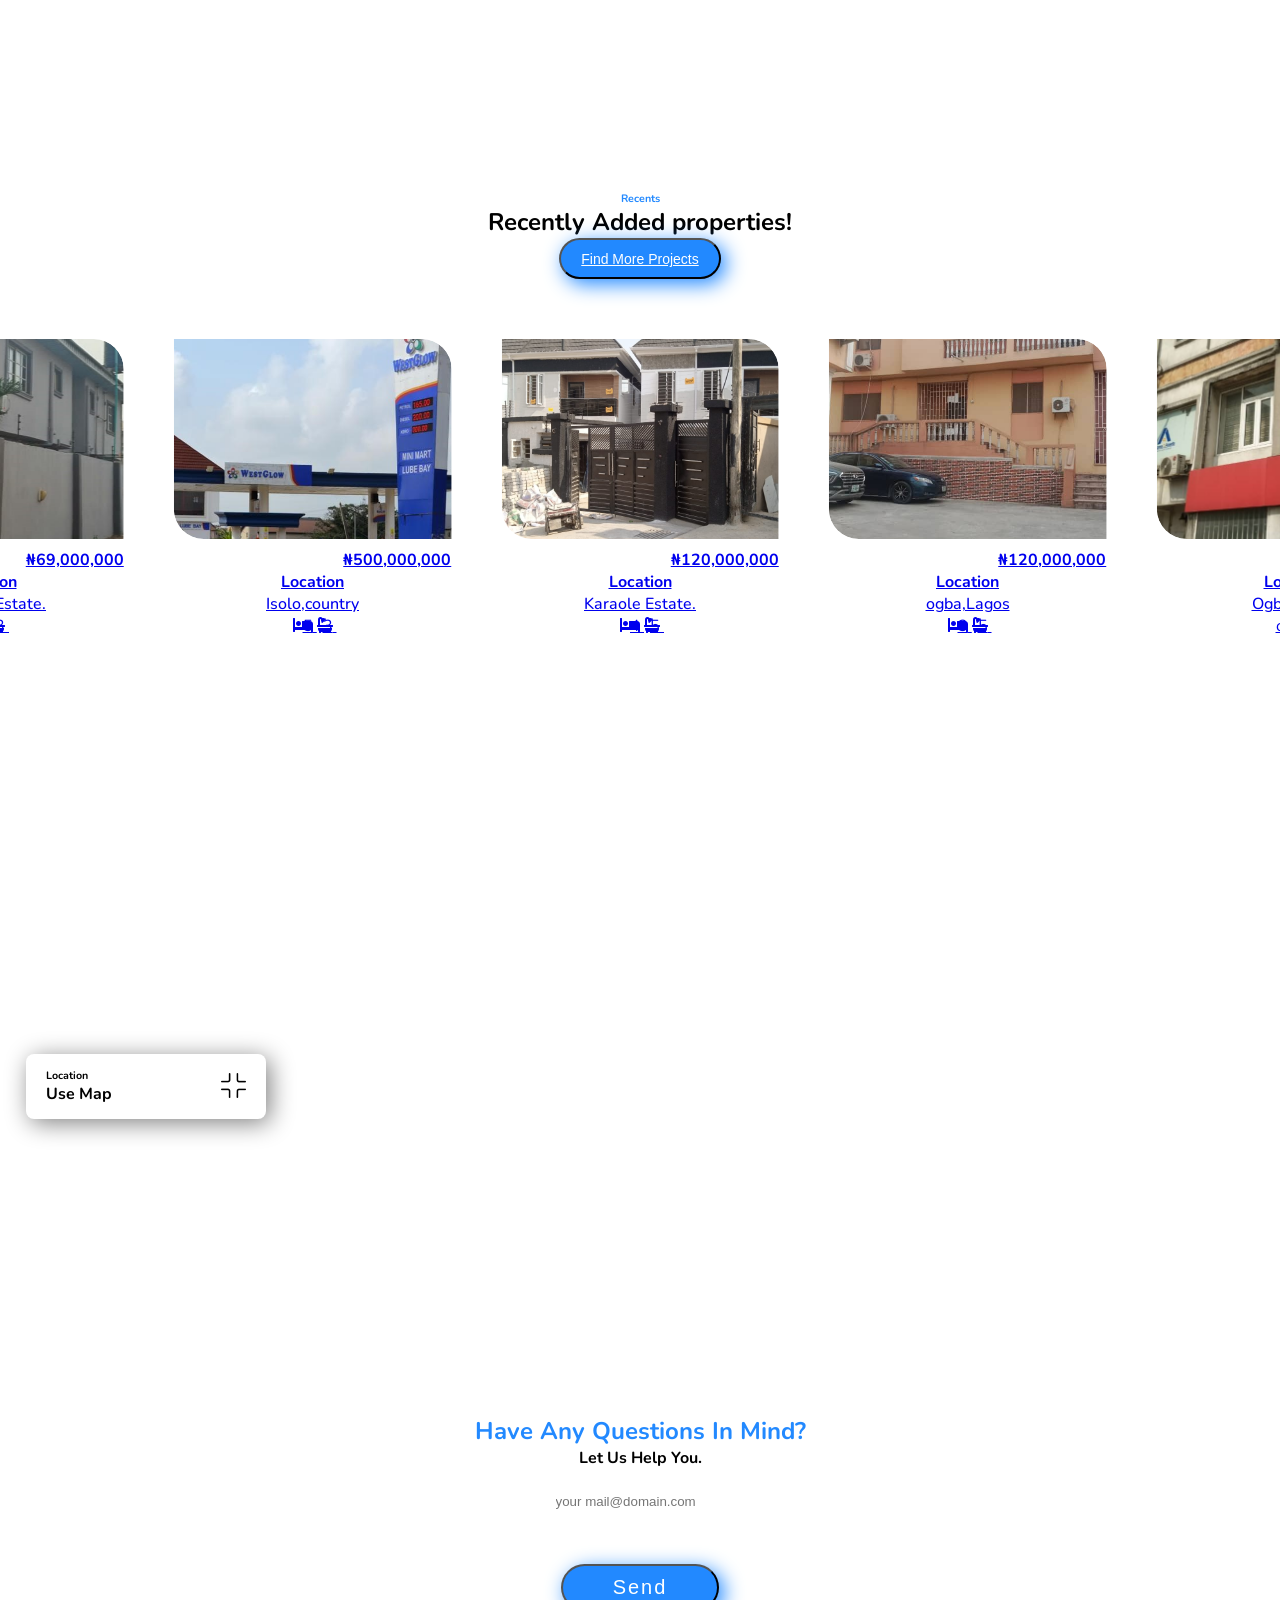
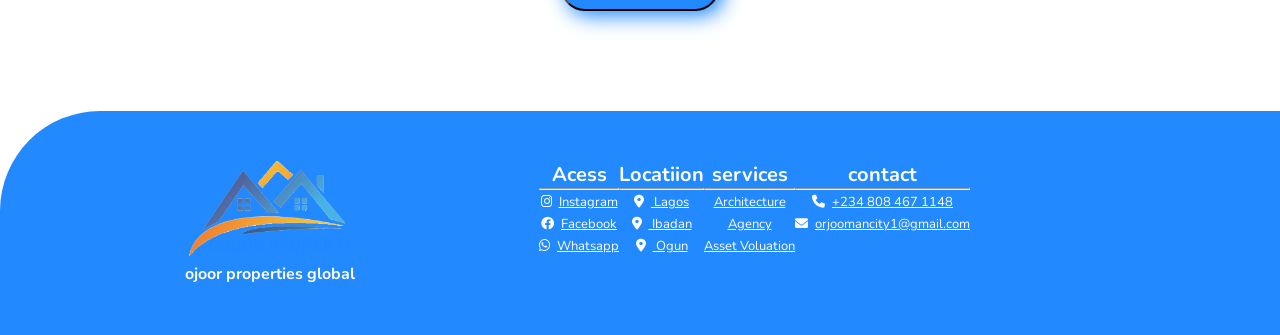
==== commit 355e1069: "Add files via upload" ====
--- a/index.html
+++ b/index.html
@@ -147,8 +147,8 @@
         <div class="choose_bx" data-aos="fade-right"  data-aos-offset="100">
             <div class="stay_bx">
                 <button><i class="bi bi-house-door-fill"></i></button>
-                <button onclick="previousImage()"><i class="fa-brands fa-instagram fa-beat"></i></button>
-                <button onclick="nextImage()"><i class="fa-brands fa-whatsapp fa-beat"></i></button>
+                <button onclick="previousImage()"><a href="https://www.instagram.com/ojoormancity?igsh=MzRlODBiNWFlZA=="><i class="fa-brands fa-instagram fa-beat"></i></a></button>
+                <button onclick="nextImage()"><a href="https://wa.me/+234 808 467 1148"><i class="fa-brands fa-whatsapp fa-beat"></i></a></button>
                
             </div>
             <div   class="select"  >
@@ -411,8 +411,9 @@
 
   <section class="services ">
     <div class="container">
-      <h6 class="h6 color-primary m-0 centerr">journey</h6>
+      <h6 class="h6 color-primary m-0 centerr">Work</h6>
       <h1 class="h1 h1-responsive mb-4 centerr">How It Works!</h1>
+      
      
       <div class="d-flex ">
 
@@ -466,7 +467,7 @@
                 <div class="d-flex justify-content-between mb-4">
                   <div class="item">
                     <h4 class="m-0">Location</h4>
-                    <p class="m-0">Karaole Estate,Lagos</p>
+                    <p class="m-0">Karaole Estate.</p>
                   </div>
                   <div class="item d-flex align-self-center">
                     <i class="fas fa-bed mx-3 align-self-center"></i>
@@ -552,7 +553,7 @@
                 <div class="d-flex justify-content-between mb-4">
                   <div class="item">
                     <h4 class="m-0">Location</h4>
-                    <p class="m-0">Ajao Estate,Lagos</p>
+                    <p class="m-0">Ajao Estate.</p>
                   </div>
                   <div class="item d-flex align-self-center">
                     <i class="fas fa-bed mx-3 align-self-center"></i>
@@ -574,7 +575,7 @@
                 <div class="d-flex justify-content-between mb-4">
                   <div class="item">
                     <h4 class="m-0">Location</h4>
-                    <p class="m-0">Harmony Estate,Lagos</p>
+                    <p class="m-0">Harmony Estate.</p>
                   </div>
                   <div class="item d-flex align-self-center">
                     <i class="fas fa-bed mx-3 align-self-center"></i>
@@ -669,65 +670,62 @@
   </section>
 
 
-
-<section class="footer">
-  <div class="container">
-    <div class="row">
-      
-      <div class="col-md-2 my-md-auto my-4">
-        <h4 class="h3"> R.estate</h4>
+  <section class="footer">
+    <div class="container">
+      <div class="row">
+        
+        <div class="col-md-2 my-md-auto my-4">
+         <img src="./img/logo.png" alt="" class="footer-logo">
+         <h4 class="h3"> ojoor properties  global </h4>
+        </div>
+        
+        <div class="col-md-2 my-md-auto my-4 ">
+          <h6> Acess </h6>
+          <center><hr></center>
+          <ul>
+           
+            <li><a href="https://www.instagram.com/ojoormancity?igsh=MzRlODBiNWFlZA=="><i class="fa-brands fa-instagram"></i>Instagram</a></li>
+            <li><a href="https://www.facebook.com/profile.php?id=100092265846177&mibextid=LQQJ4d"><i class="fa-brands fa-facebook"></i>Facebook</a></li>
+            <li><a href="https://wa.me/+234 808 467 1148"><i class="fa-brands fa-whatsapp"></i>Whatsapp </a></li>
+           
+          </ul>
+        </div>
+        <div class="col-md-2 my-md-auto my-4 footer-location">
+          
+          <h6>Locatiion</h6>
+          <center><hr></center>
+          <ul>
+  
+            <li><a href=""><i class="fas fa-location-dot"></i> Lagos</a></li>
+            <li><a href=""><i class="fas fa-location-dot"></i> Ibadan</a></li>
+            <li><a href=""><i class="fas fa-location-dot"></i> Ogun</a></li>
+          </ul>
+        </div>
+        <div class="col-md-2 my-md-auto my-4">
+          
+          <h6>services</h6>
+          <center><hr></center>
+          <ul>
+            <li><a href="">Architecture</a></li>
+            <li><a href="">Agency</a></li>
+            <li><a href="">Asset Voluation</a></li>
+            
+          </ul>
+        </div>
+        <div class="col-md-2"> 
+          
+          <h6>contact</h6>
+         <center><hr></center>
+           <ul>
+           <li> <a href="tel:+234 808 467 1148"><i class="fas fa-phone"></i>+234 808 467 1148</a></li>
+            <li><a href="mailto:orjoomancity1@gmail.com"><i class="fas fa-envelope"></i>orjoomancity1@gmail.com</a></li>
+           
+          </ul>
+        </div>
       </div>
       
-      <div class="col-md-2 my-md-auto my-4">
-        <h6> Acess </h6>
-        <center><hr></center>
-        <ul>
-         
-          <li><a href="">Architecture</a></li>
-          <li><a href="">Agency</a></li>
-          <li><a href="">Asset Voluation</a></li>
-          <li><a href="">Building</a></li>
-          <li><a href="">Business Rates</a></li>
-        </ul>
-      </div>
-      <div class="col-md-2 my-md-auto my-4">
-        
-        <h6>Locatiion</h6>
-        <center><hr></center>
-        <ul>
-          <li><a href="">Architecture</a></li>
-          <li><a href="">Agency</a></li>
-          <li><a href="">Asset Voluation</a></li>
-          <li><a href="">Building</a></li>
-          <li><a href="">Business Rates</a></li>
-        </ul>
-      </div>
-      <div class="col-md-2 my-md-auto my-4">
-        
-        <h6>services</h6>
-        <center><hr></center>
-        <ul>
-          <li><a href="">Architecture</a></li>
-          <li><a href="">Agency</a></li>
-          <li><a href="">Asset Voluation</a></li>
-          <li><a href="">Building</a></li>
-          <li><a href="">Business Rates</a></li>
-        </ul>
-      </div>
-      <div class="col-md-2"> 
-        
-        <h6>contact</h6>
-       <center><hr></center>
-        <ul>
-         <li> <a href="tel:+234 808 467 1148">+234 808 467 1148</a></li>
-          <li><a href="mailto:orjoomancity1@gmail.com">orjoomancity1@gmail.com</a></li>
-         
-        </ul>
-      </div>
-    </div>
-    
-  </div>
-</section>
+    </div>
+  </section>
 
 
 <script type="text/javascript" src="./jquery-3.6.4.slim.js"> </script>
--- a/style.css
+++ b/style.css
@@ -63,6 +63,10 @@
     /* border: 1px solid #000; */
    
     z-index: 2;
+}
+.item span{
+  margin-left: -14px !important; 
+  align-self: baseline;
 }
 
 .home .title_button {
@@ -963,37 +967,35 @@
     justify-content: center;
 }
 
-.services {
-    margin: 100px 0;
-    
-    
-   
-}
-.services{
-  
-   padding: 0!important;
-   margin: 0!important;
-
-   
+.sales-service{
+    padding-top: 100px;
+}
+.footer-logo{
+    width: 30%;
+
+}
+.service-p{
+    margin-top: -10px !important;
+    margin-bottom: 40px !important;
 }
 .service-show{
-    max-width: 400px;
+    min-width: 300px !important;
+    max-width: 300px !important;
 }
 .services .d-flex{
+   
     margin: auto;
-    padding: 0!important;
-   margin: 0!important;
-
-
-   justify-content: center;
+  flex-wrap: wrap;
+  display: flex;
+   justify-content: space-evenly     !important;
 }
 
 .services .service-show{
     padding: 20px 30px;
     text-align: center;
     border-radius: 0px 30px 0px 30px ;
-    margin: 10px;
-    margin-left: 40px;
+    margin-bottom: 20px;
+ 
     background-color: white;
 }
 .work-section .service-show{
@@ -1424,10 +1426,7 @@
 
 
     /*service-section*/
-    .services .d-flex{
-        flex-direction: column;
-    }
-   
+ 
 
      /*work-section*/
      .work-section .d-flex{
@@ -1985,6 +1984,12 @@
     .property-list .text-right h4{
         text-align: right;
     }
+    .footer i{
+        padding-right: 7px;
+    }
+    .footer-location{
+        align-items: flex-start !important;
+    }
     .blg-p{
 
         width: 320px;
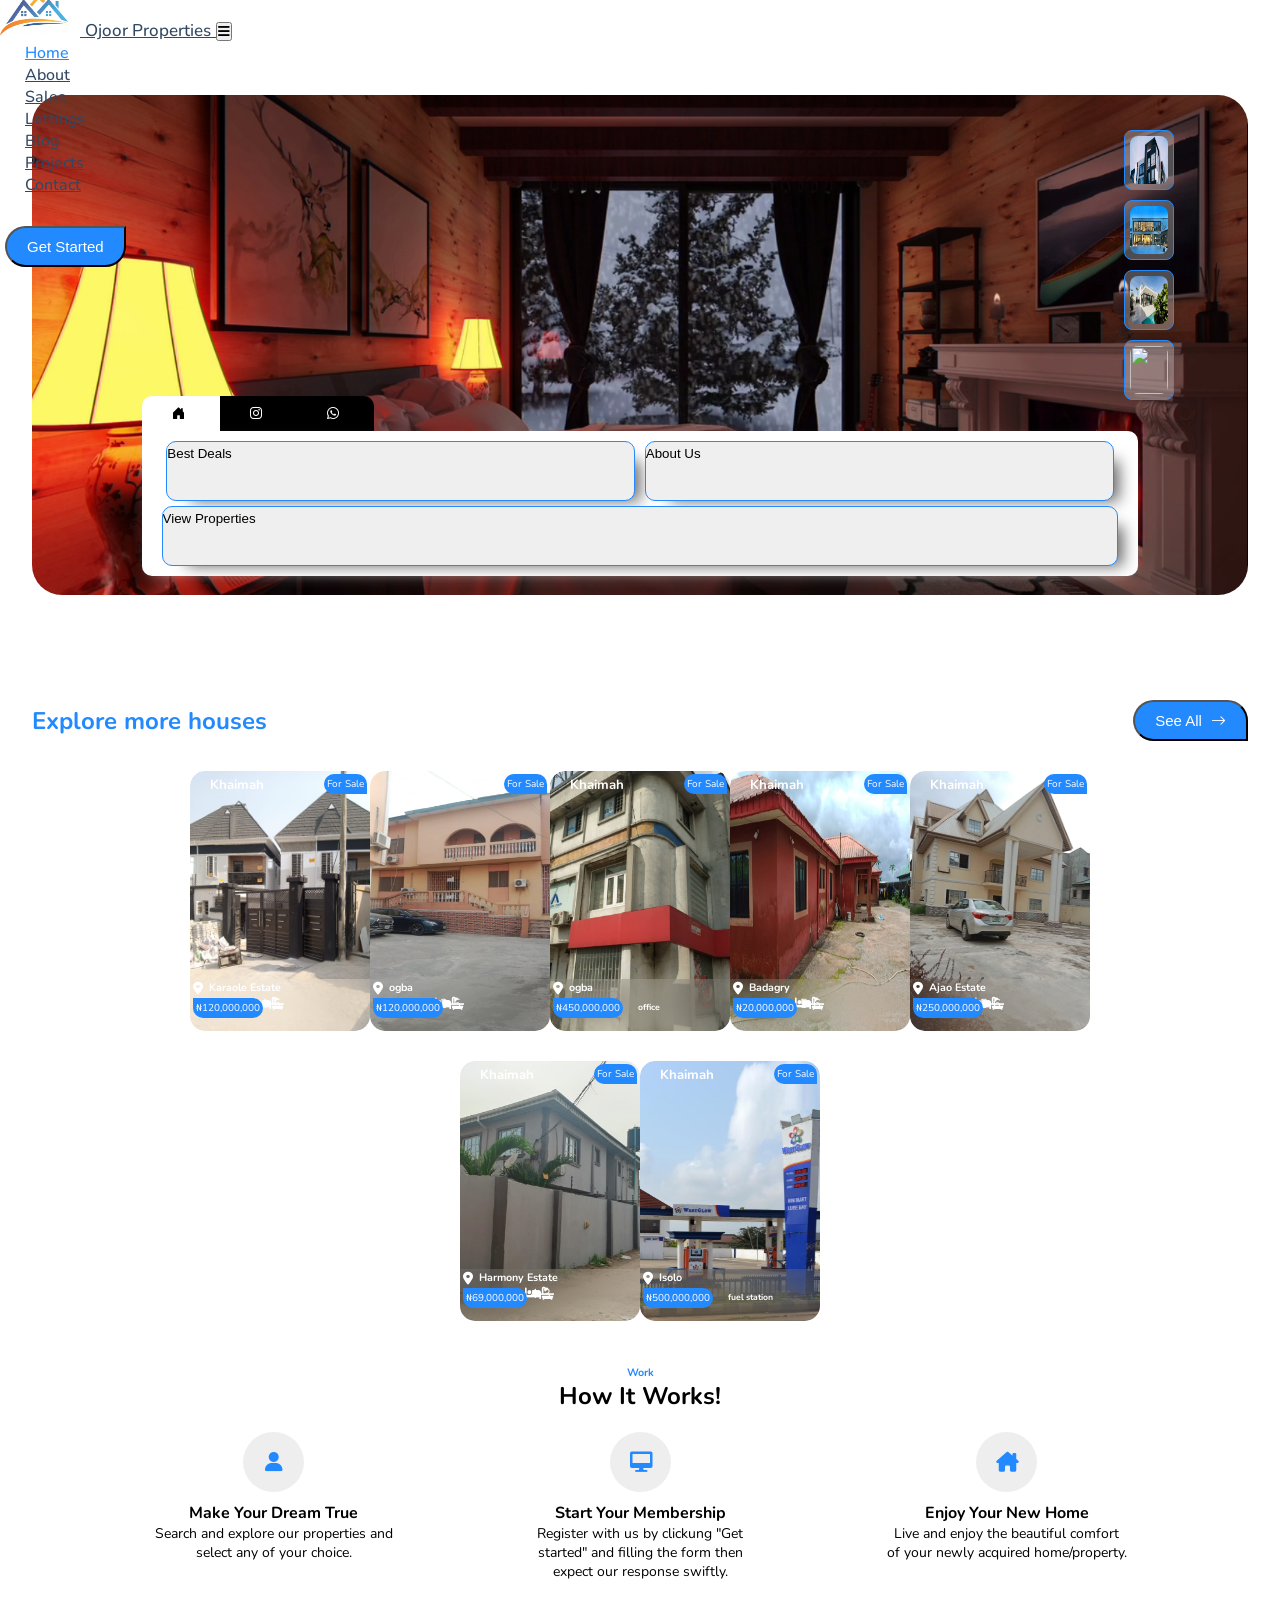
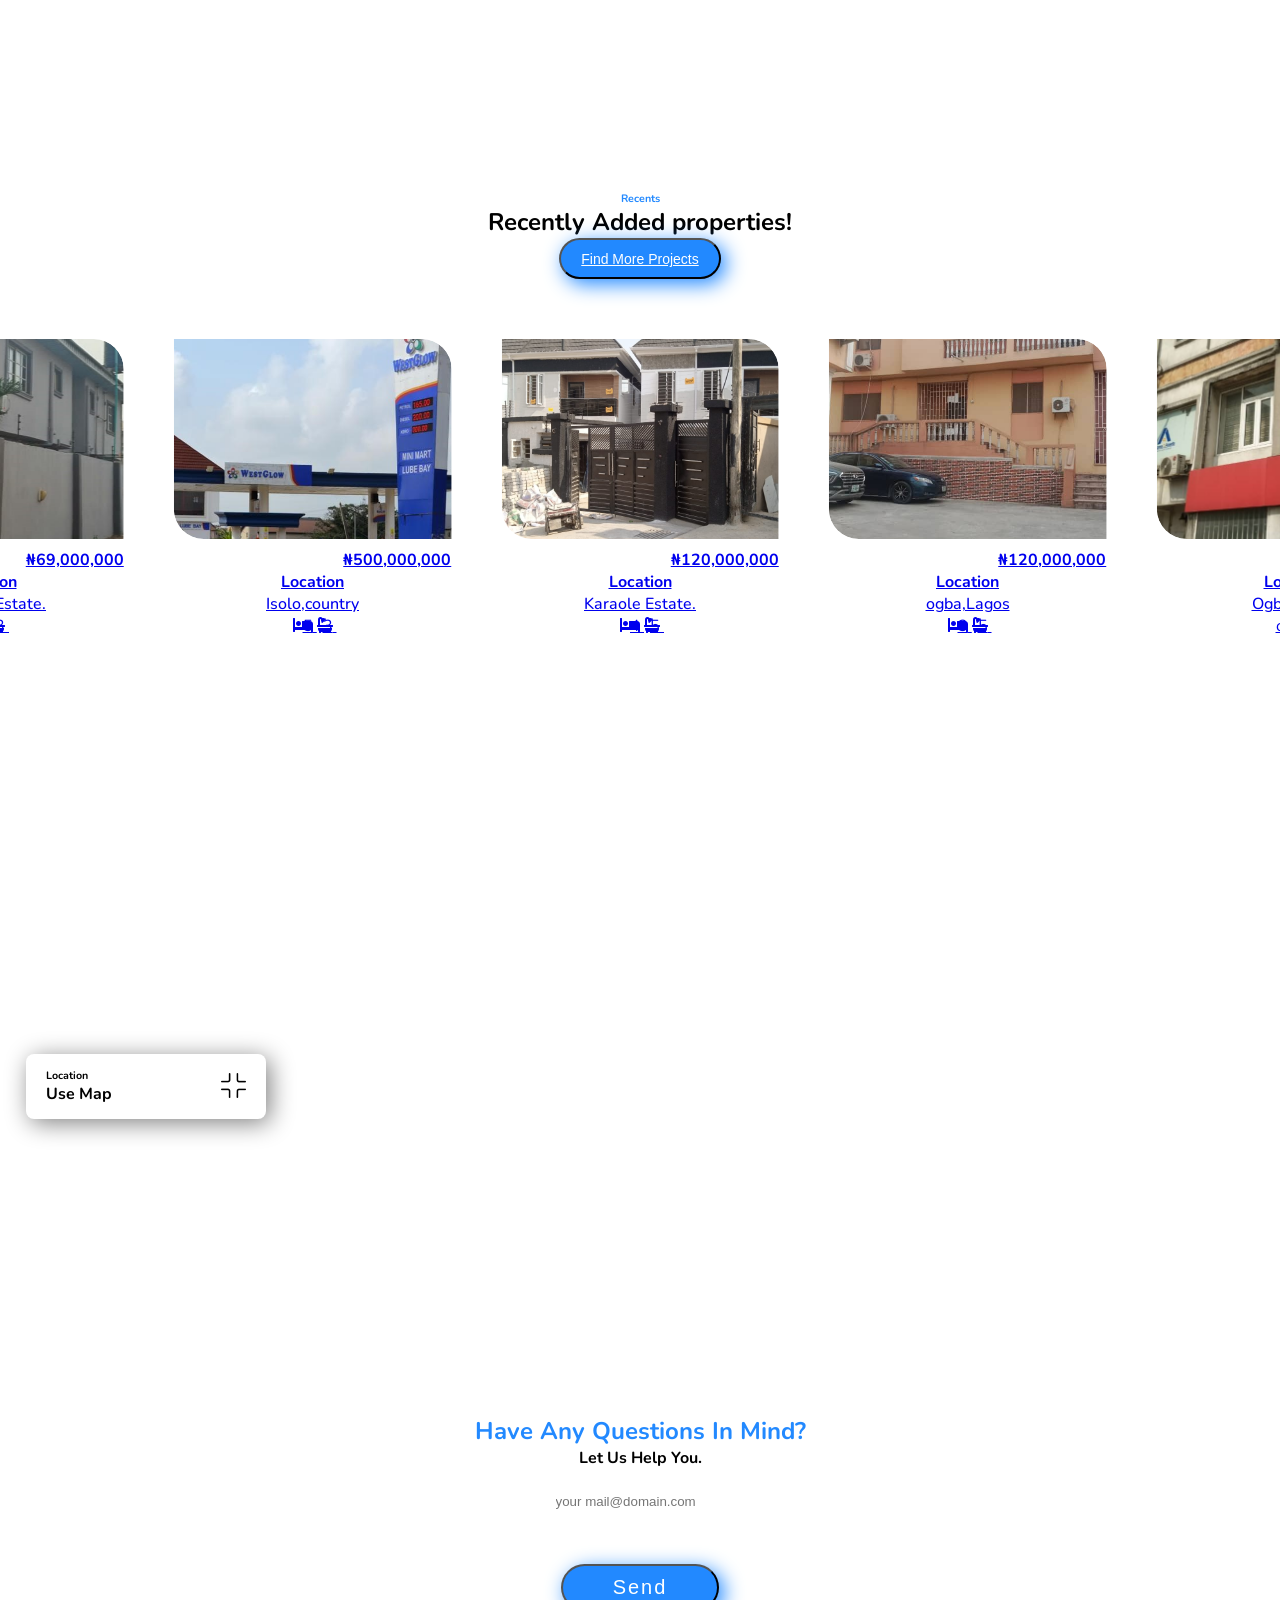
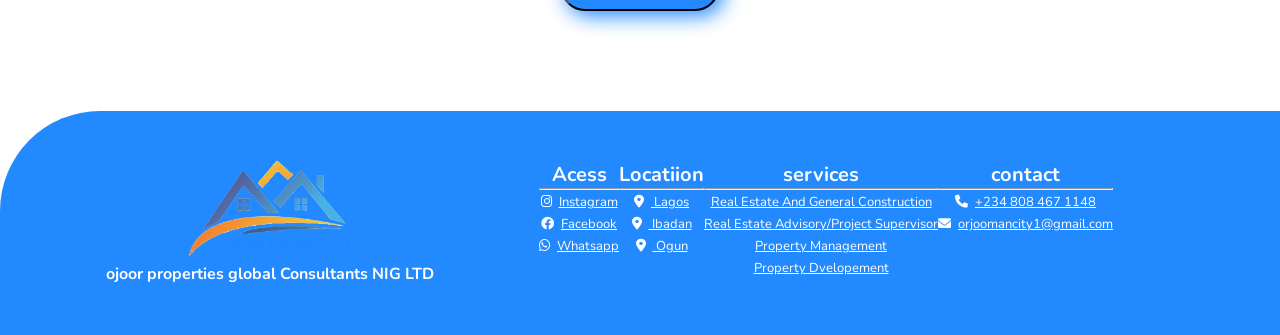
==== commit 040e0b23: "Add files via upload" ====
--- a/index.html
+++ b/index.html
@@ -676,7 +676,7 @@
         
         <div class="col-md-2 my-md-auto my-4">
          <img src="./img/logo.png" alt="" class="footer-logo">
-         <h4 class="h3"> ojoor properties  global </h4>
+         <h4 class="h3"> ojoor properties  global Consultants   NIG LTD </h4>
         </div>
         
         <div class="col-md-2 my-md-auto my-4 ">
@@ -706,9 +706,10 @@
           <h6>services</h6>
           <center><hr></center>
           <ul>
-            <li><a href="">Architecture</a></li>
-            <li><a href="">Agency</a></li>
-            <li><a href="">Asset Voluation</a></li>
+            <li><a href="">Real Estate And General Construction</a></li>
+            <li><a href="">Real Estate Advisory/Project Supervisor</a></li>
+            <li><a href=""> Property Management</a></li>
+            <li><a href=""> Property Dvelopement</a></li>
             
           </ul>
         </div>
--- a/style.css
+++ b/style.css
@@ -977,6 +977,7 @@
 .service-p{
     margin-top: -10px !important;
     margin-bottom: 40px !important;
+    text-align: center;
 }
 .service-show{
     min-width: 300px !important;
@@ -1232,6 +1233,10 @@
   }
   .footer hr{
     color: white;
+  }
+  .footer h4{
+    color: white;
+    font-size: 16px;
   }
   .footer ul li a{
     color: white;
@@ -1632,9 +1637,9 @@
         appearance: none;
       
         cursor: pointer;
-        border: 1px solid gray;
+        border: 1px solid rgb(88, 86, 86) !important;
      width: 75px!important;
-     padding:  10px 0px 10px 0px!important;
+    
      display: flex;
      margin-top: 5px;
      font-size: 12px;
@@ -1918,6 +1923,11 @@
     display: flex;
     justify-content: center;
 }
+.branch-nn{
+    display: flex;
+    justify-content: center;
+
+}
 .branch-n .service-show{
  border-radius: 30px;
 }
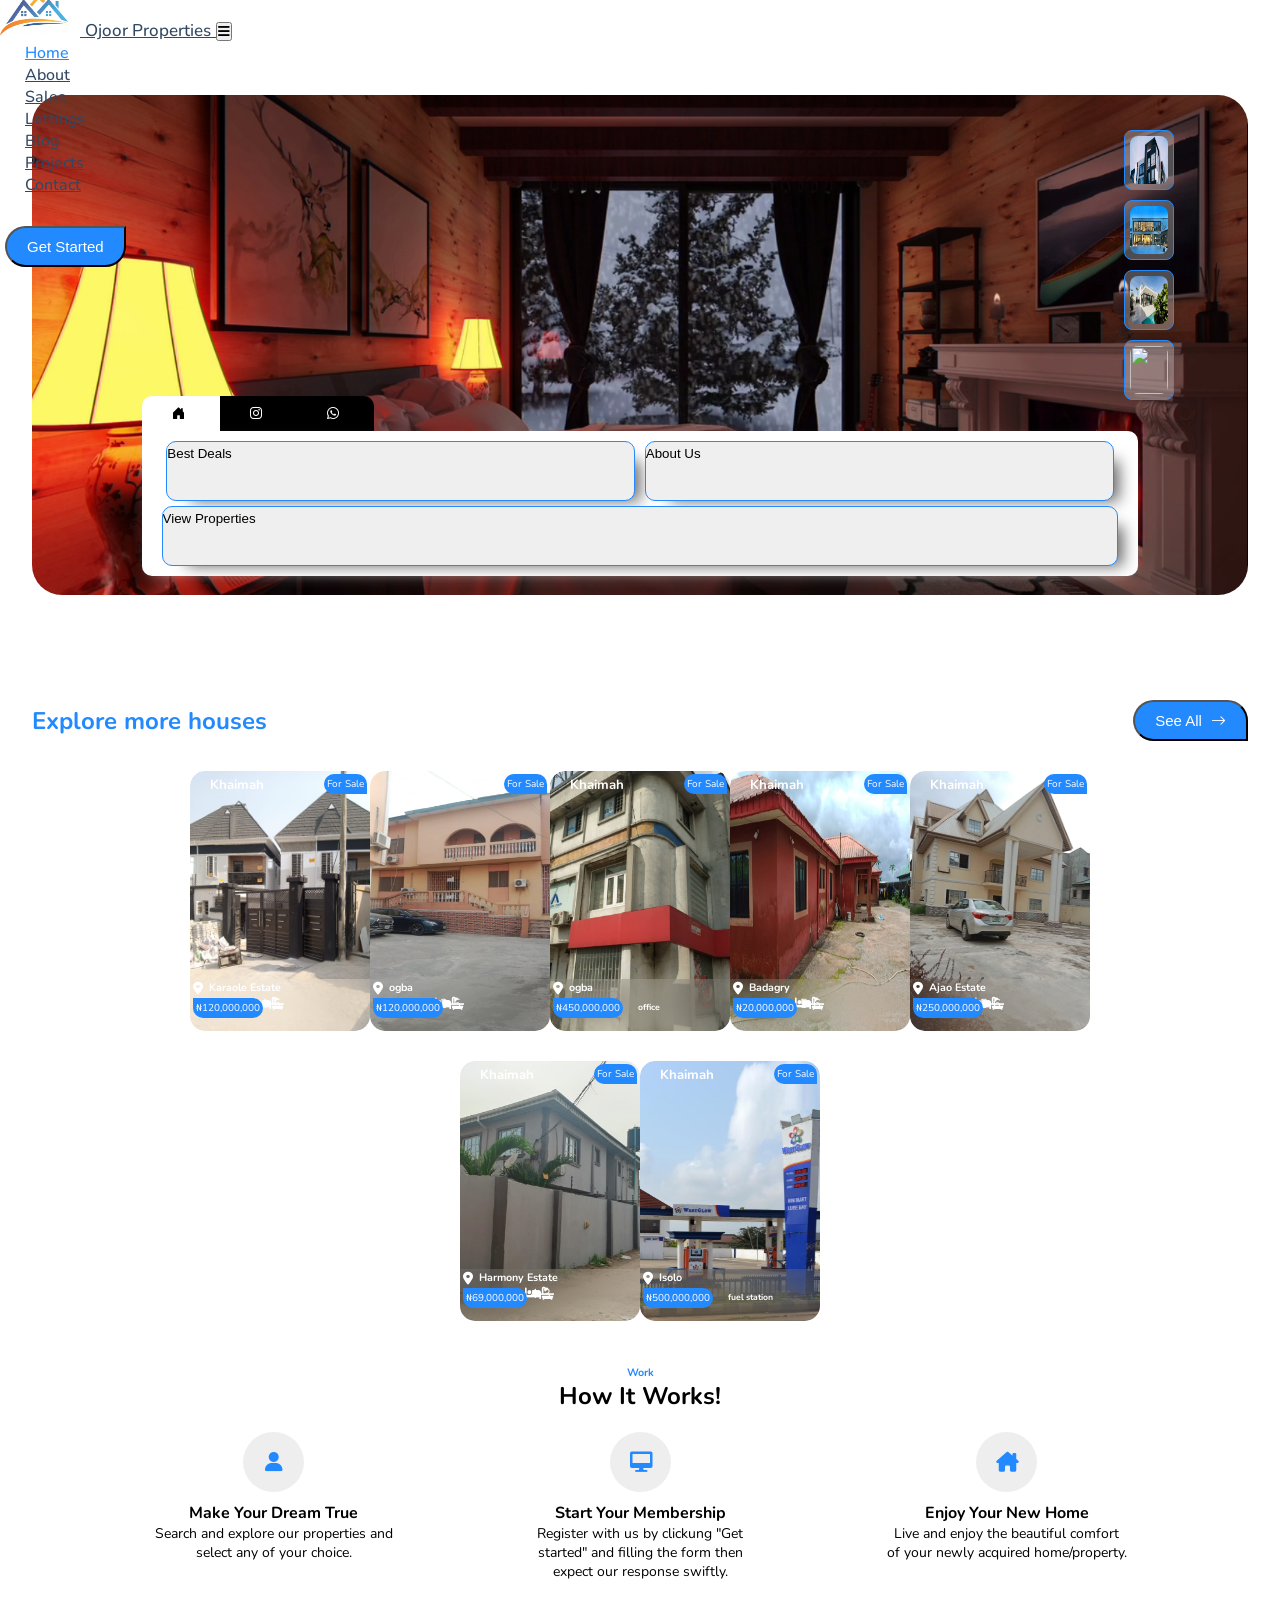
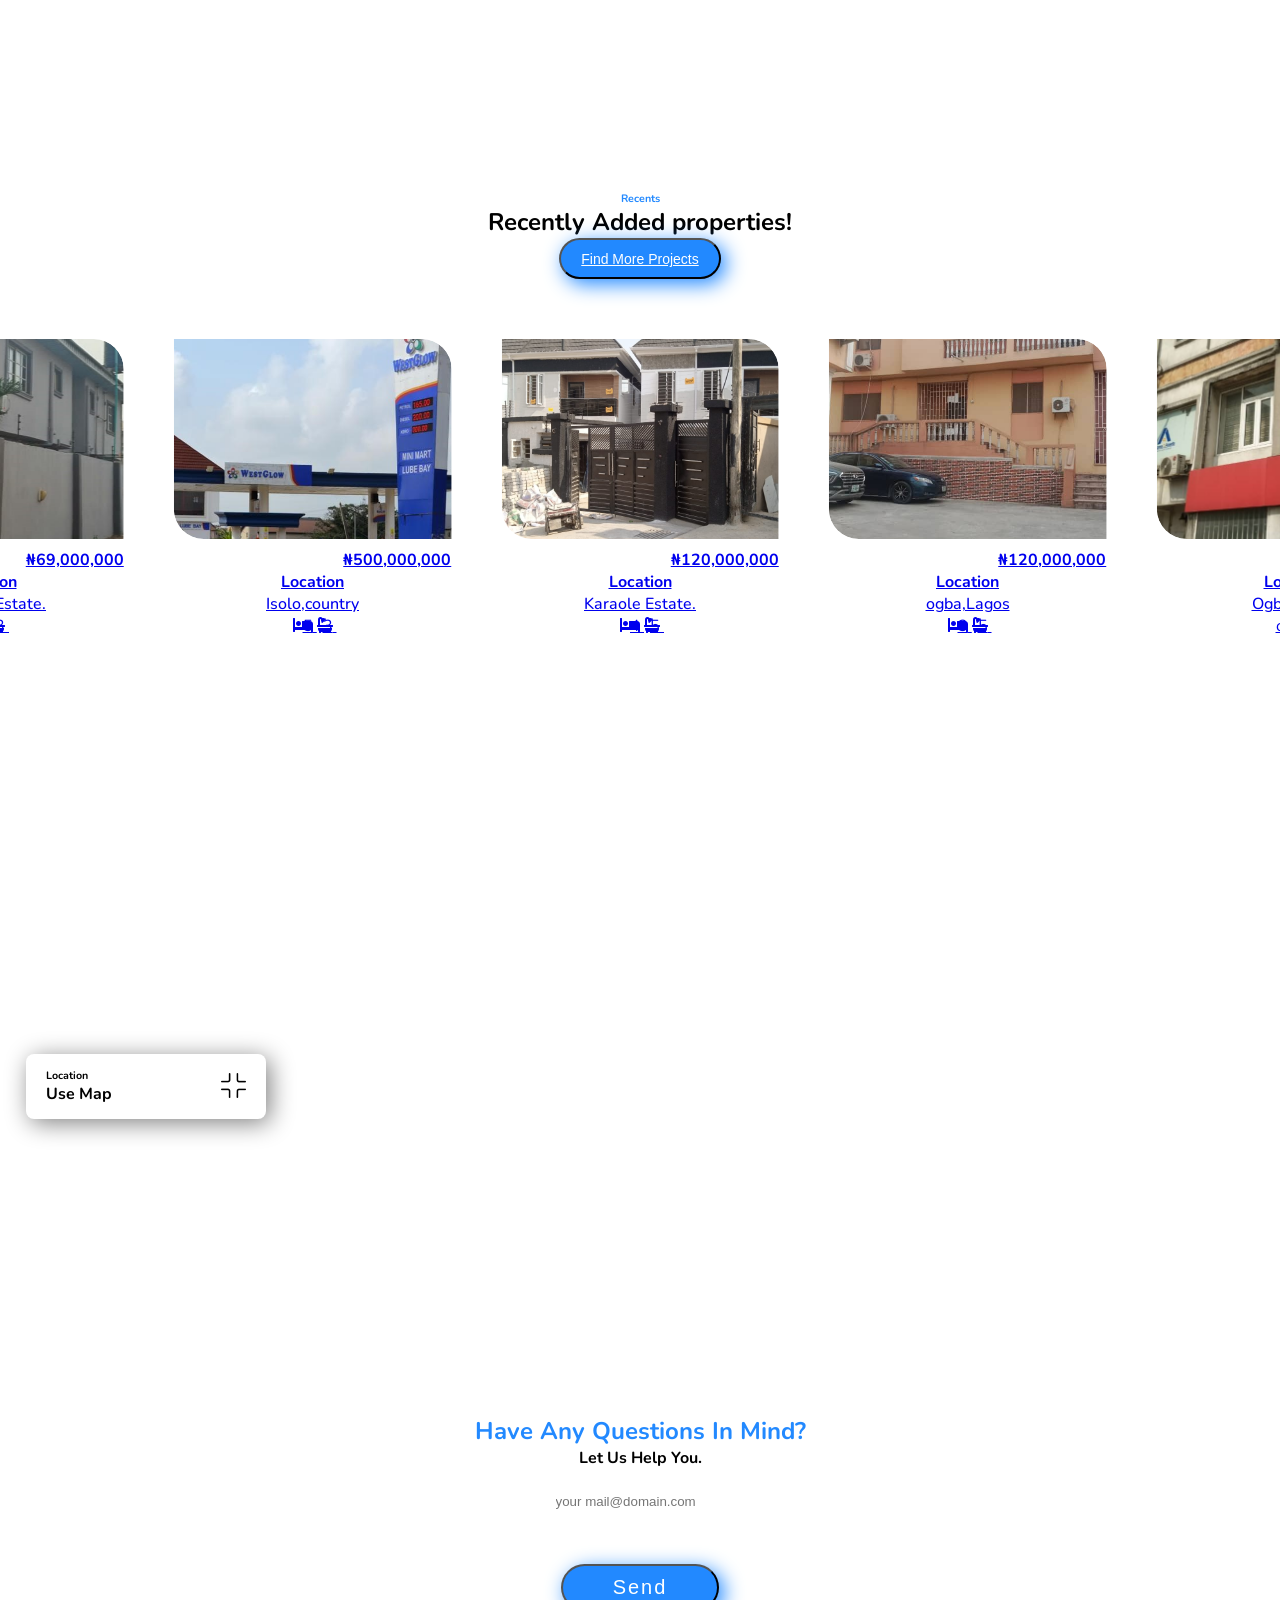
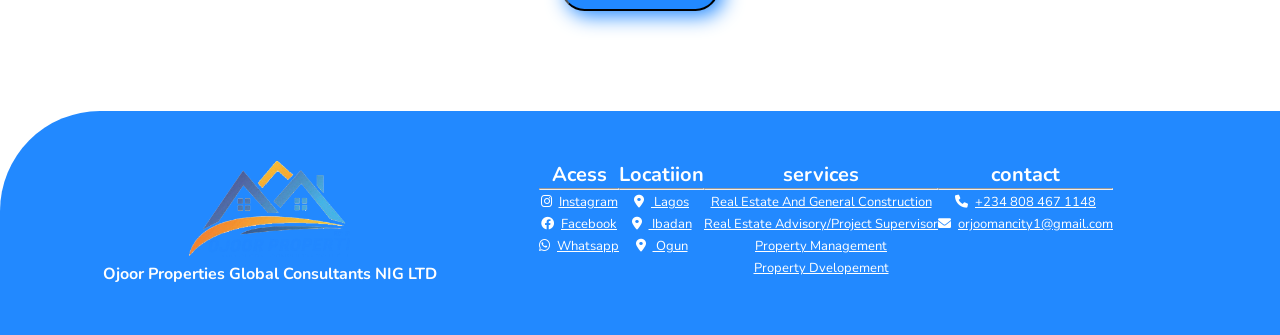
==== commit 11f67a07: "Add files via upload" ====
--- a/index.html
+++ b/index.html
@@ -676,7 +676,7 @@
         
         <div class="col-md-2 my-md-auto my-4">
          <img src="./img/logo.png" alt="" class="footer-logo">
-         <h4 class="h3"> ojoor properties  global Consultants   NIG LTD </h4>
+         <h4 class="h3"> Ojoor Properties  Global Consultants   NIG LTD </h4>
         </div>
         
         <div class="col-md-2 my-md-auto my-4 ">
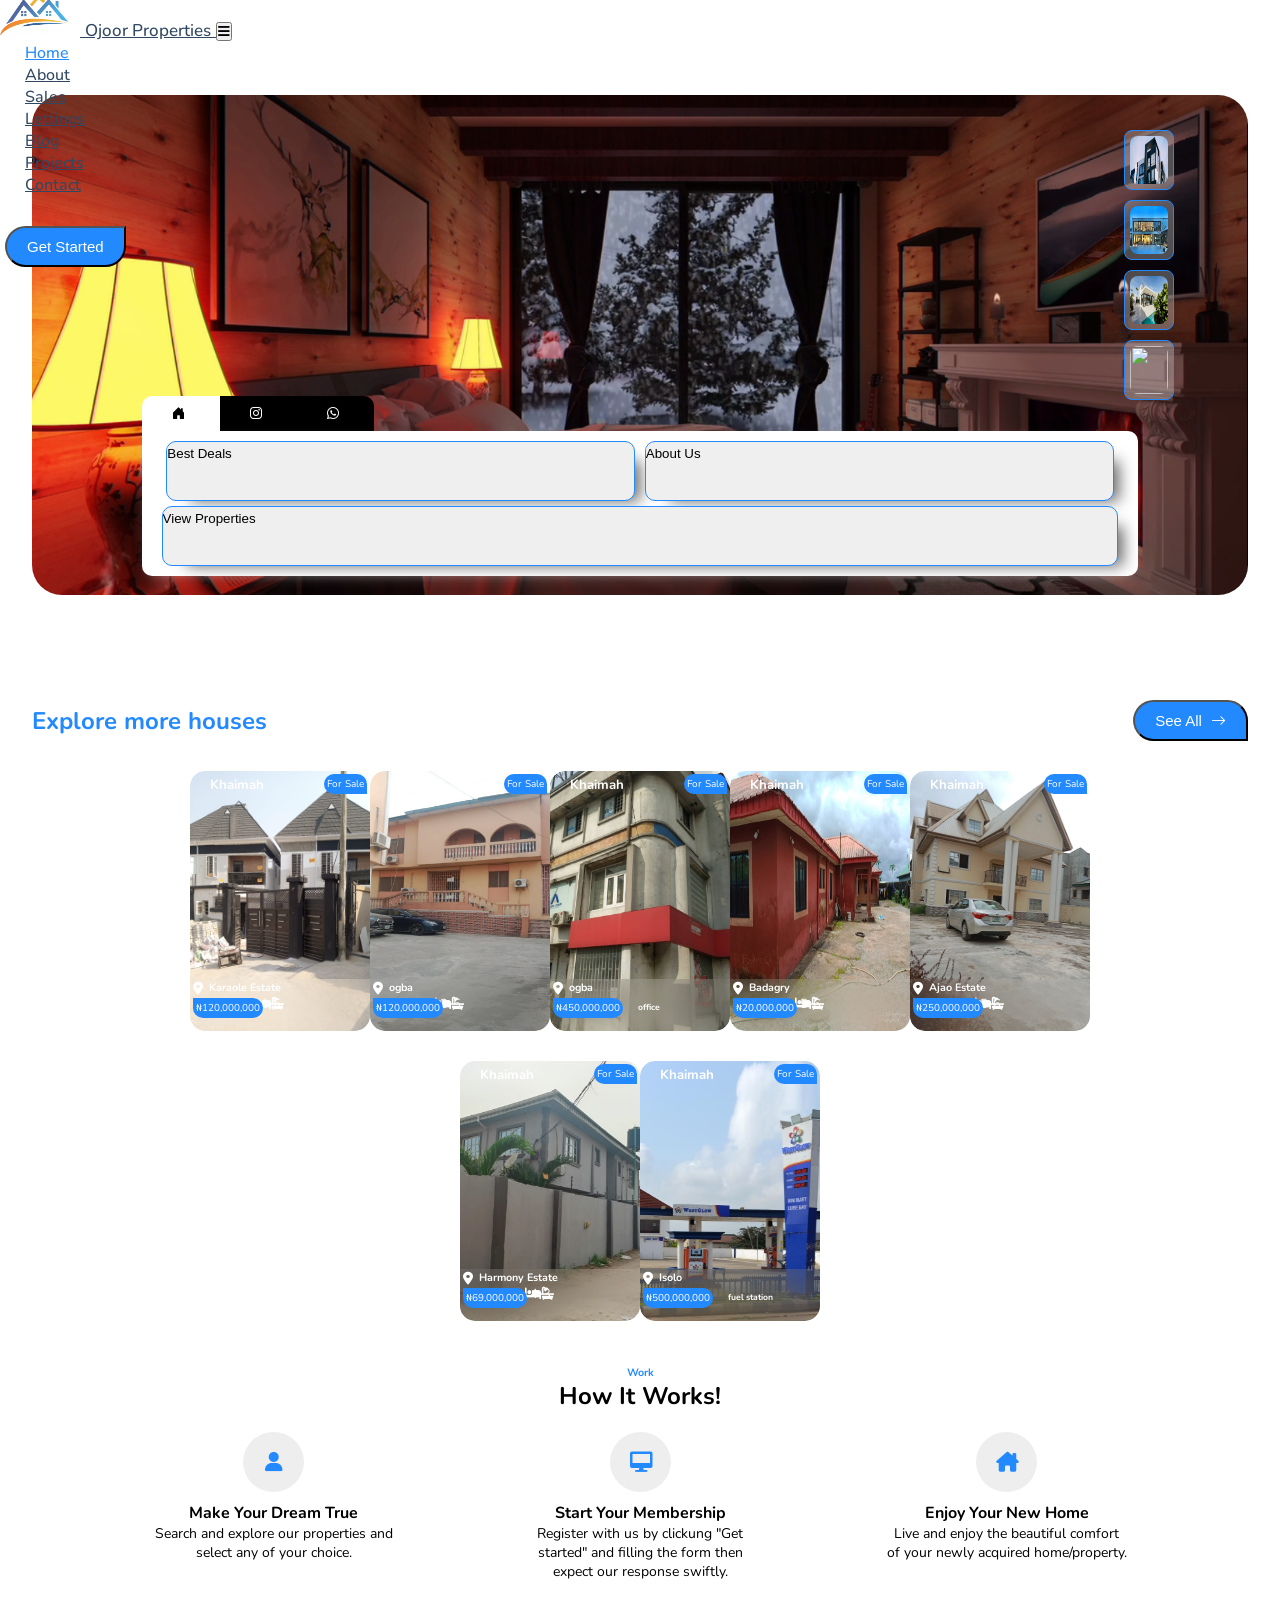
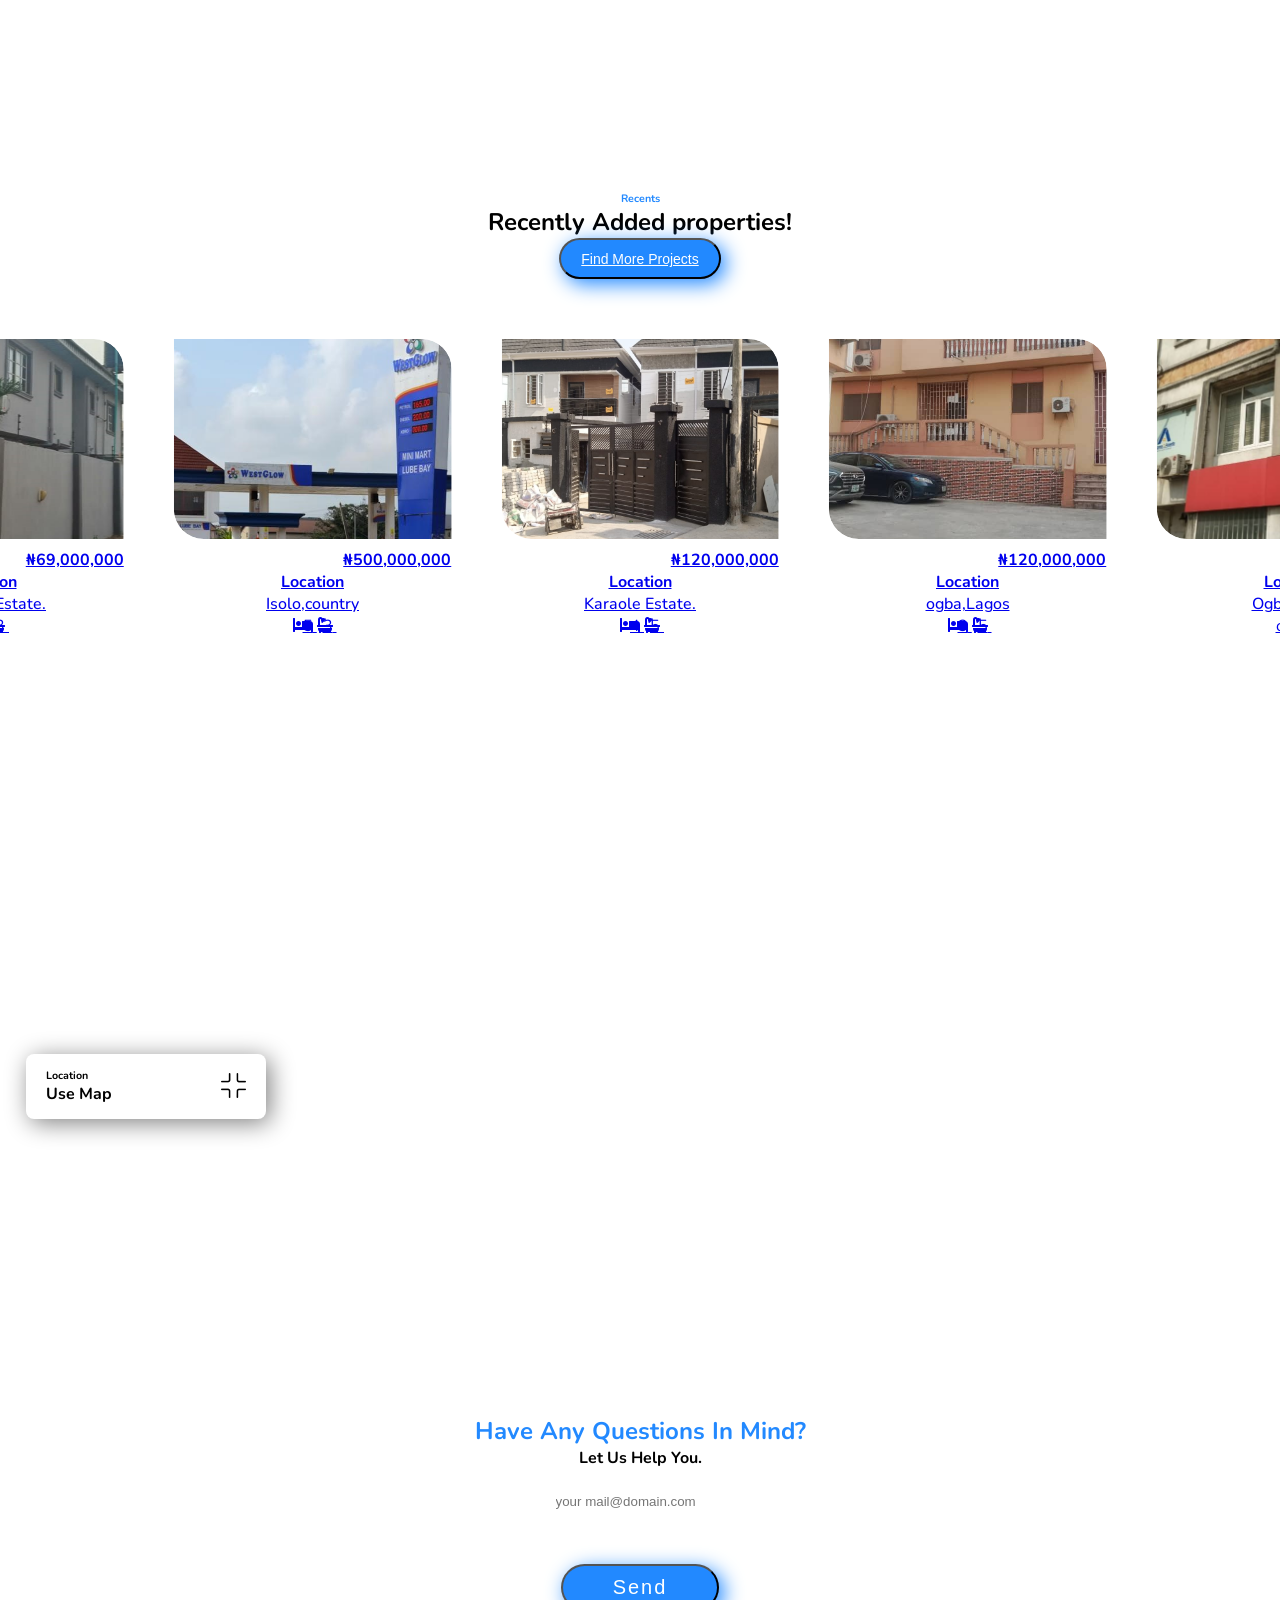
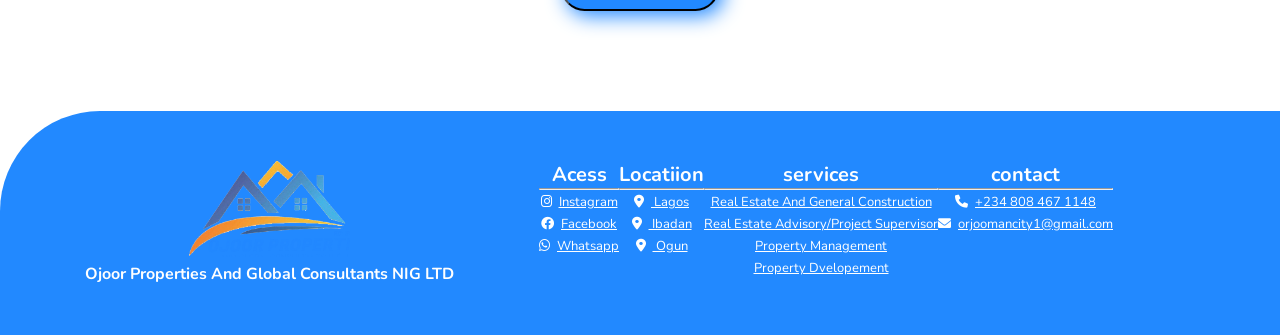
==== commit c281cf9d: "Add files via upload" ====
--- a/index.html
+++ b/index.html
@@ -676,7 +676,7 @@
         
         <div class="col-md-2 my-md-auto my-4">
          <img src="./img/logo.png" alt="" class="footer-logo">
-         <h4 class="h3"> Ojoor Properties  Global Consultants   NIG LTD </h4>
+         <h4 class="h3"> Ojoor Properties And  Global Consultants   NIG LTD </h4>
         </div>
         
         <div class="col-md-2 my-md-auto my-4 ">
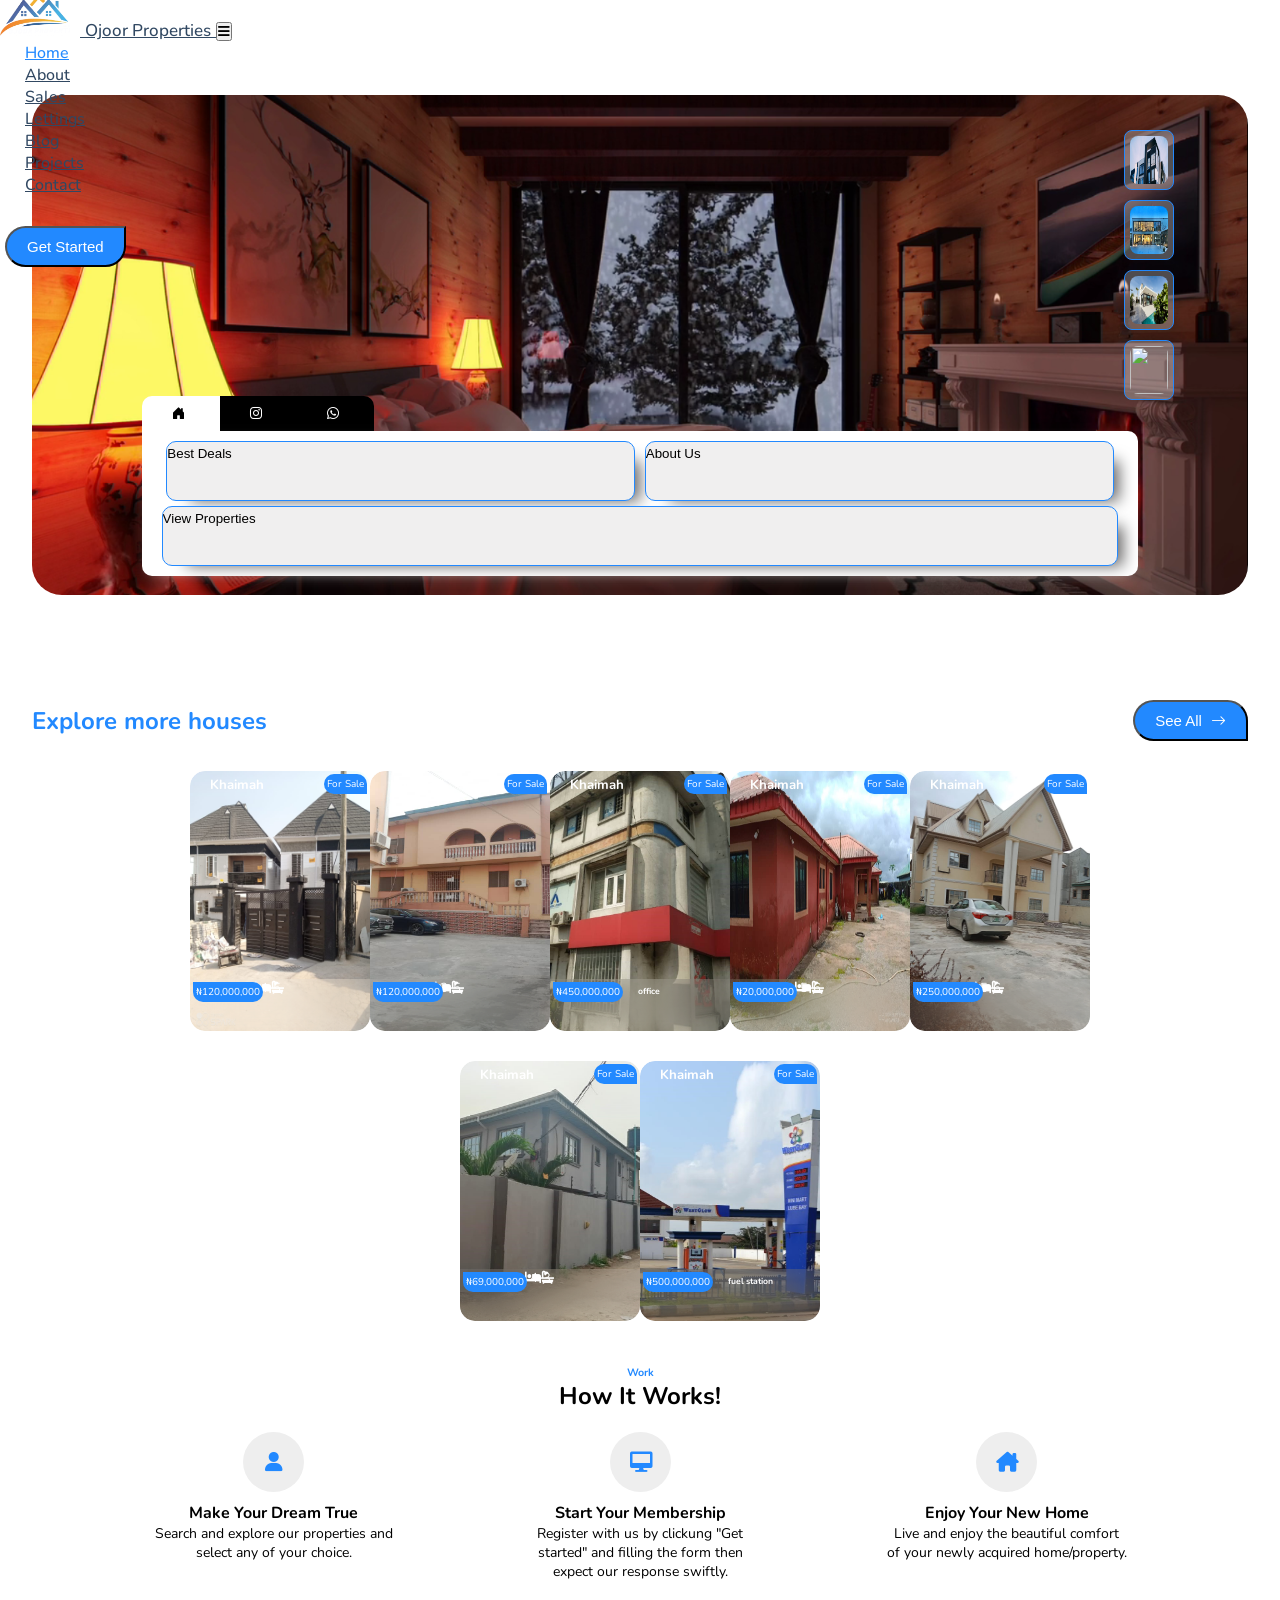
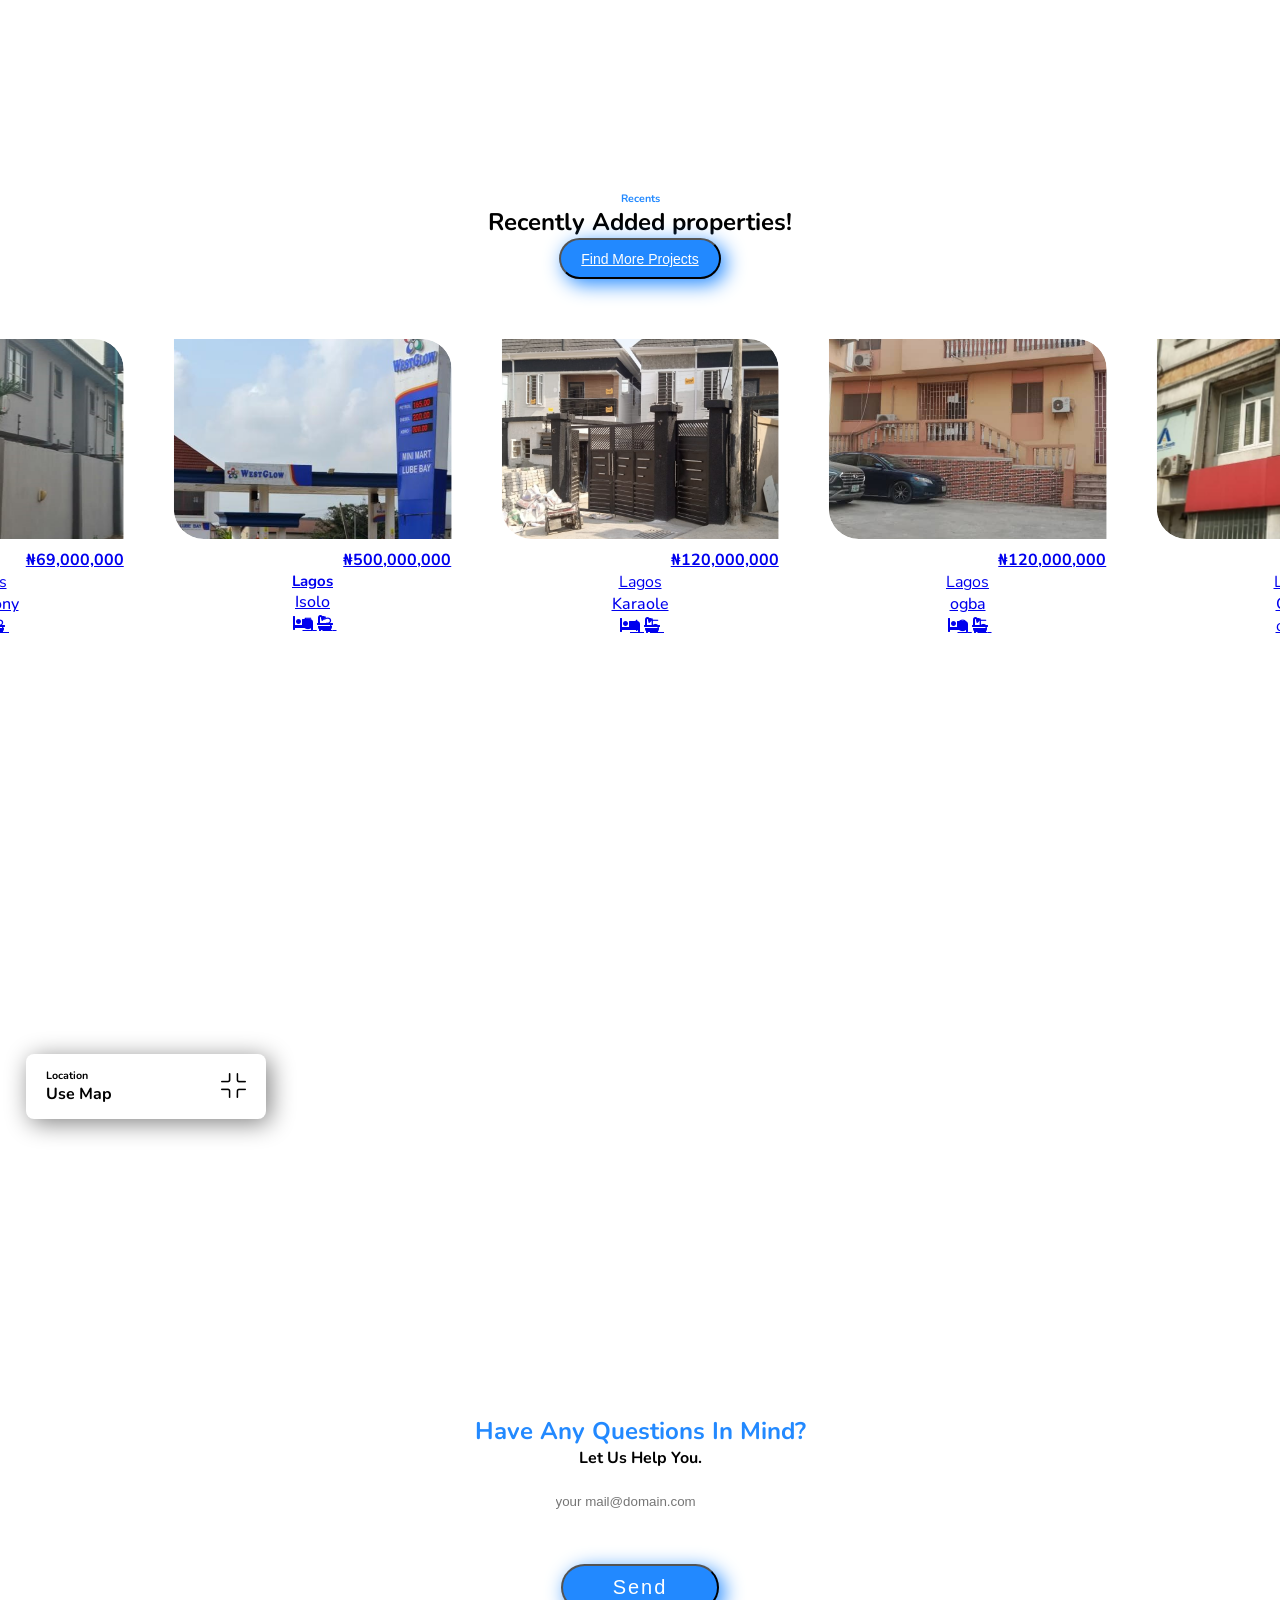
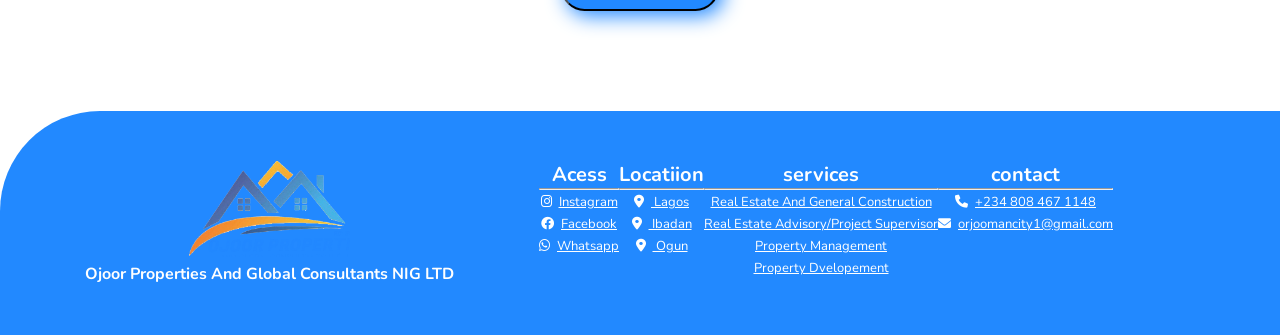
==== commit f226c6cb: "Add files via upload" ====
--- a/index.html
+++ b/index.html
@@ -466,8 +466,8 @@
                 </div>
                 <div class="d-flex justify-content-between mb-4">
                   <div class="item">
-                    <h4 class="m-0">Location</h4>
-                    <p class="m-0">Karaole Estate.</p>
+                    Lagos
+                    <p class="m-0">Karaole </p>
                   </div>
                   <div class="item d-flex align-self-center">
                     <i class="fas fa-bed mx-3 align-self-center"></i>
@@ -489,8 +489,8 @@
                 </div>
                 <div class="d-flex justify-content-between mb-4">
                   <div class="item">
-                    <h4 class="m-0">Location</h4>
-                    <p class="m-0">ogba,Lagos</p>
+                    Lagos
+                    <p class="m-0">ogba</p>
                   </div>
                   <div class="item d-flex align-self-center">
                     <i class="fas fa-bed mx-3 align-self-center"></i>
@@ -511,8 +511,8 @@
                 </div>
                 <div class="d-flex justify-content-between mb-4">
                   <div class="item">
-                    <h4 class="m-0">Location</h4>
-                    <p class="m-0">Ogba,Lagos</p>
+                    Lagos
+                    <p class="m-0">Ogba</p>
                   </div>
                   <div class="item d-flex align-self-center">
                    office
@@ -530,8 +530,8 @@
                 </div>
                 <div class="d-flex justify-content-between mb-4">
                   <div class="item">
-                    <h4 class="m-0">Location</h4>
-                    <p class="m-0">Badagry,Lagos</p>
+                    Lagos
+                    <p class="m-0">Lagos</p>
                   </div>
                   <div class="item d-flex align-self-center">
                     <i class="fas fa-bed mx-3 align-self-center"></i>
@@ -552,8 +552,8 @@
                 </div>
                 <div class="d-flex justify-content-between mb-4">
                   <div class="item">
-                    <h4 class="m-0">Location</h4>
-                    <p class="m-0">Ajao Estate.</p>
+                    Lagos
+                    <p class="m-0">Ajao </p>
                   </div>
                   <div class="item d-flex align-self-center">
                     <i class="fas fa-bed mx-3 align-self-center"></i>
@@ -574,8 +574,8 @@
                 </div>
                 <div class="d-flex justify-content-between mb-4">
                   <div class="item">
-                    <h4 class="m-0">Location</h4>
-                    <p class="m-0">Harmony Estate.</p>
+                    Lagos
+                    <p class="m-0">Harmony </p>
                   </div>
                   <div class="item d-flex align-self-center">
                     <i class="fas fa-bed mx-3 align-self-center"></i>
@@ -596,8 +596,8 @@
                 </div>
                 <div class="d-flex justify-content-between mb-4">
                   <div class="item">
-                    <h4 class="m-0">Location</h4>
-                    <p class="m-0">Isolo,country</p>
+                    <h4 class="m-0 location_tx">Lagos</h4>
+                    <p class="m-0">Isolo</p>
                   </div>
                   <div class="item d-flex align-self-center">
                     <i class="fas fa-bed mx-3 align-self-center"></i>
--- a/style.css
+++ b/style.css
@@ -190,13 +190,16 @@
     margin-left: 3px;
 }
 .location_rx{
-    display: flex;
+    display: none;
     color: white;
     margin-top: 3px;
     margin-left: 3px;
 }
 .location_rx i{
-   font-size: 13px;
+   font-size: 7px;
+}
+.location_tx{
+    font-size: 15px;
 }
 
 
